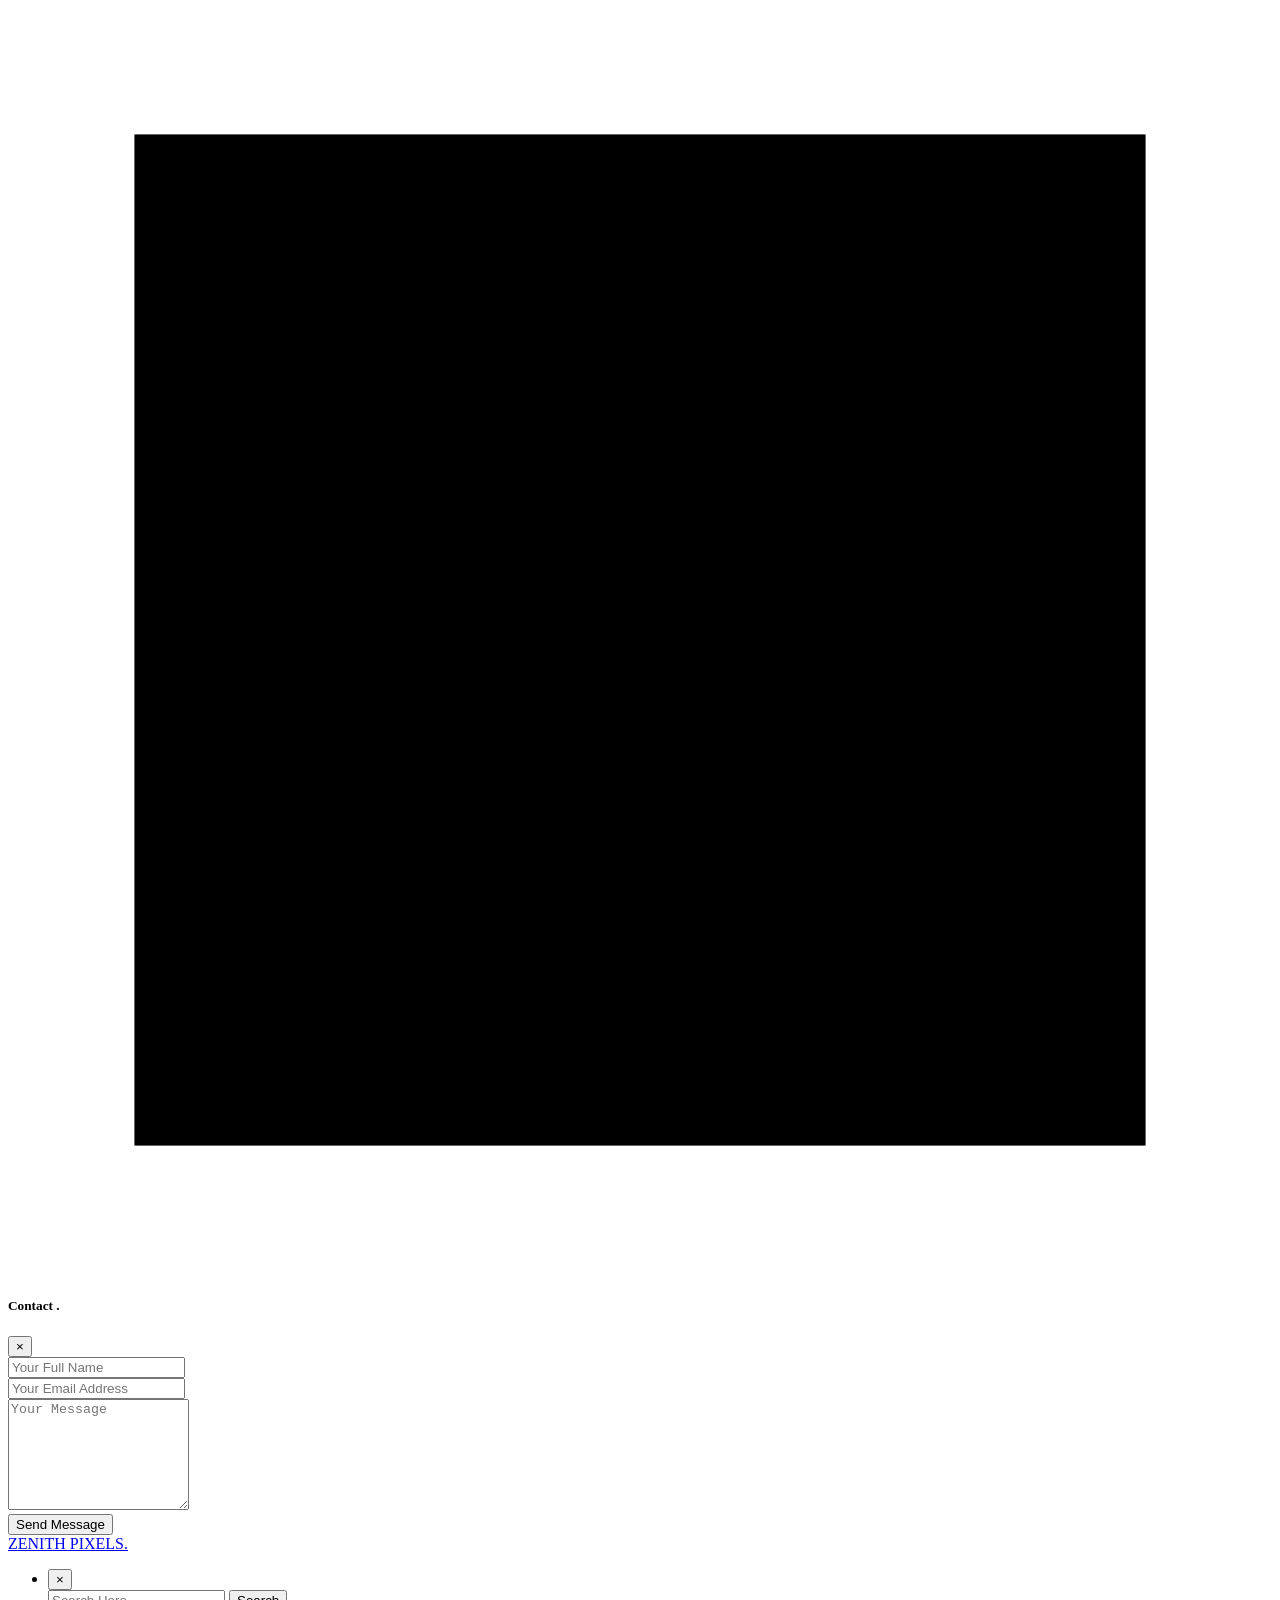
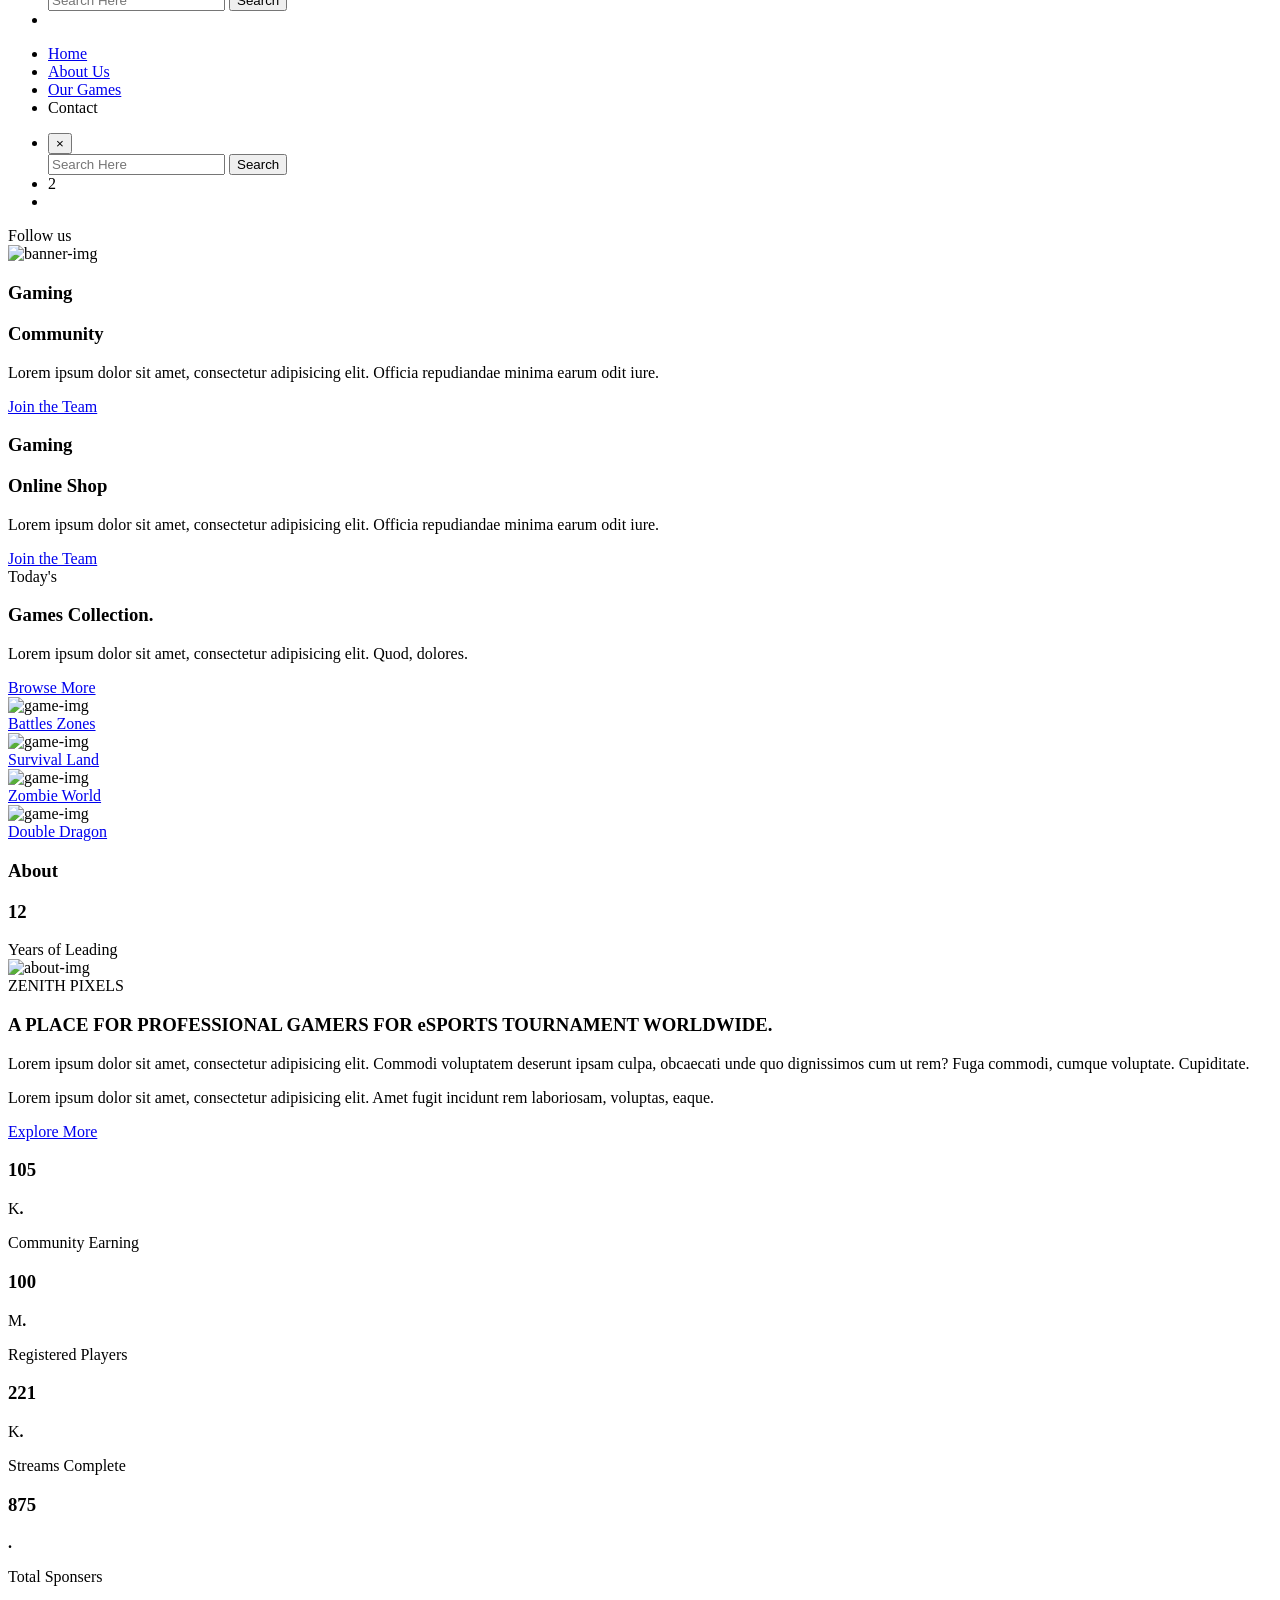
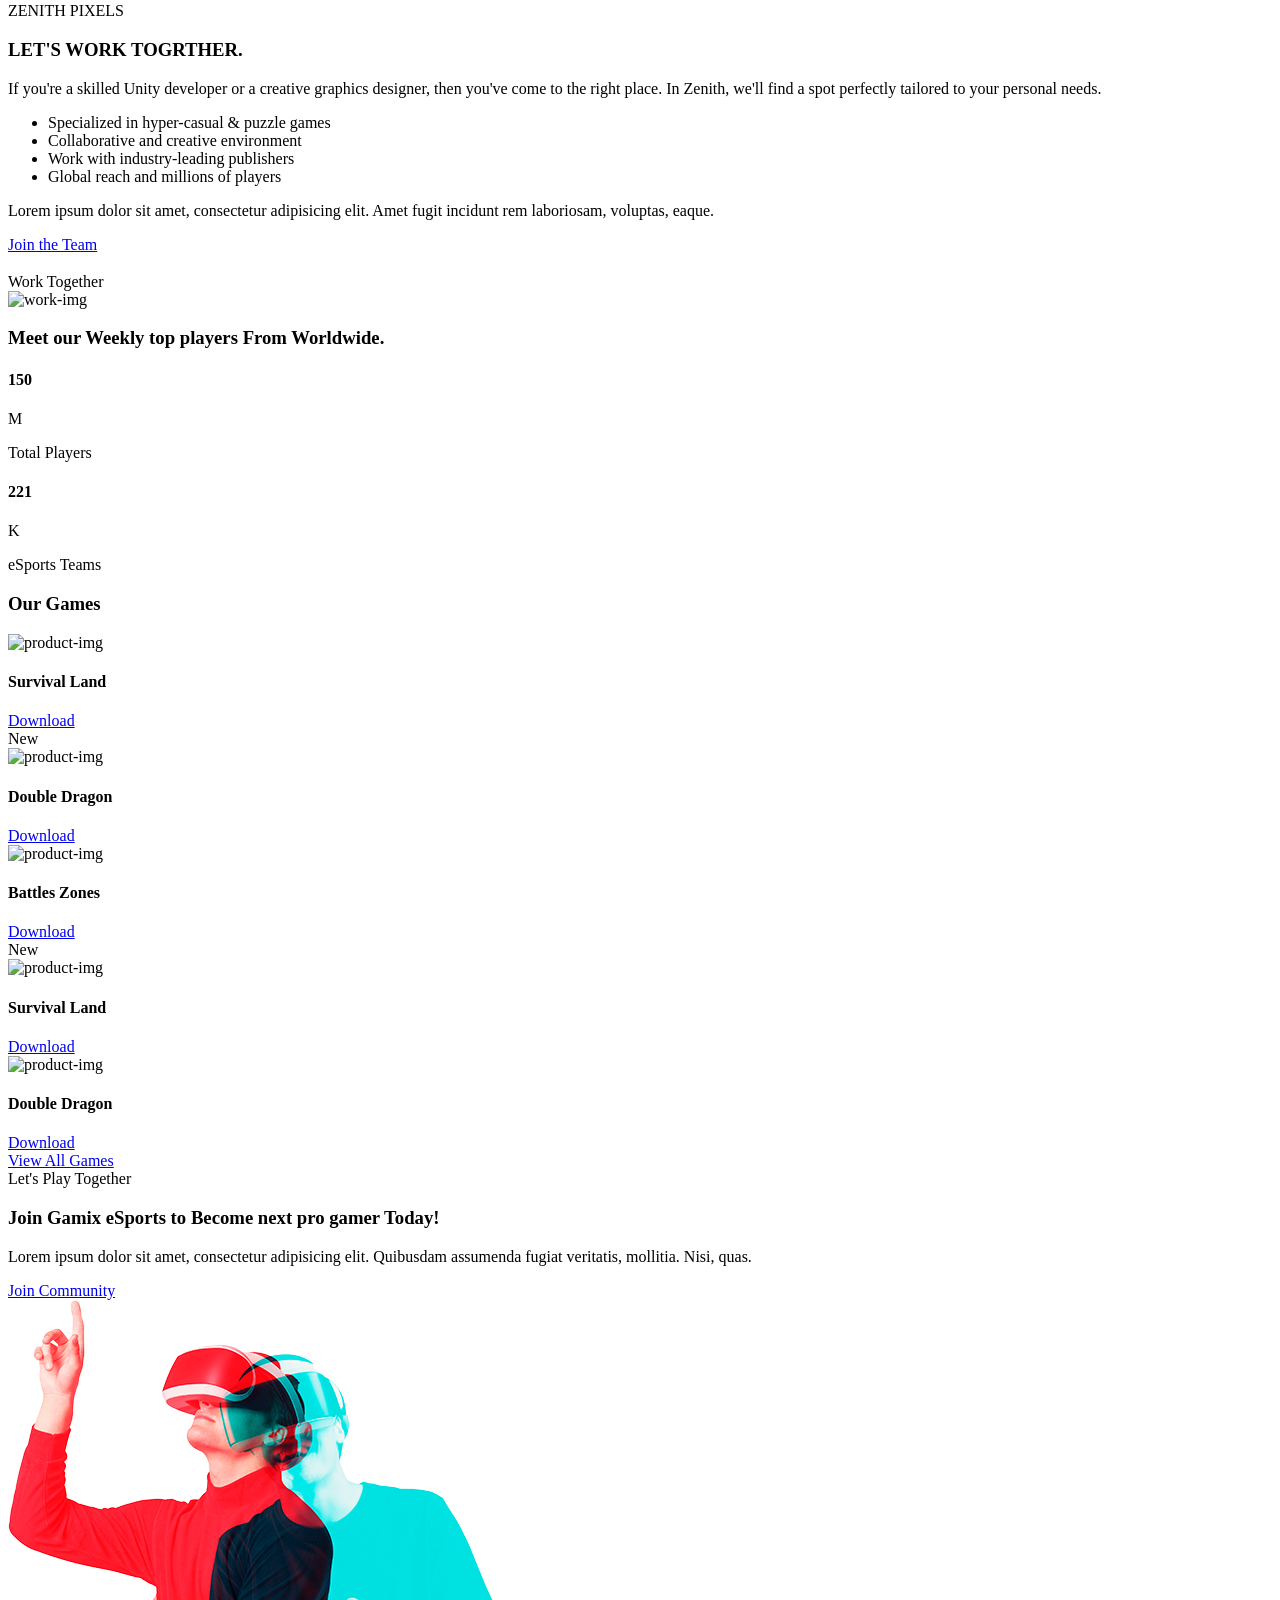
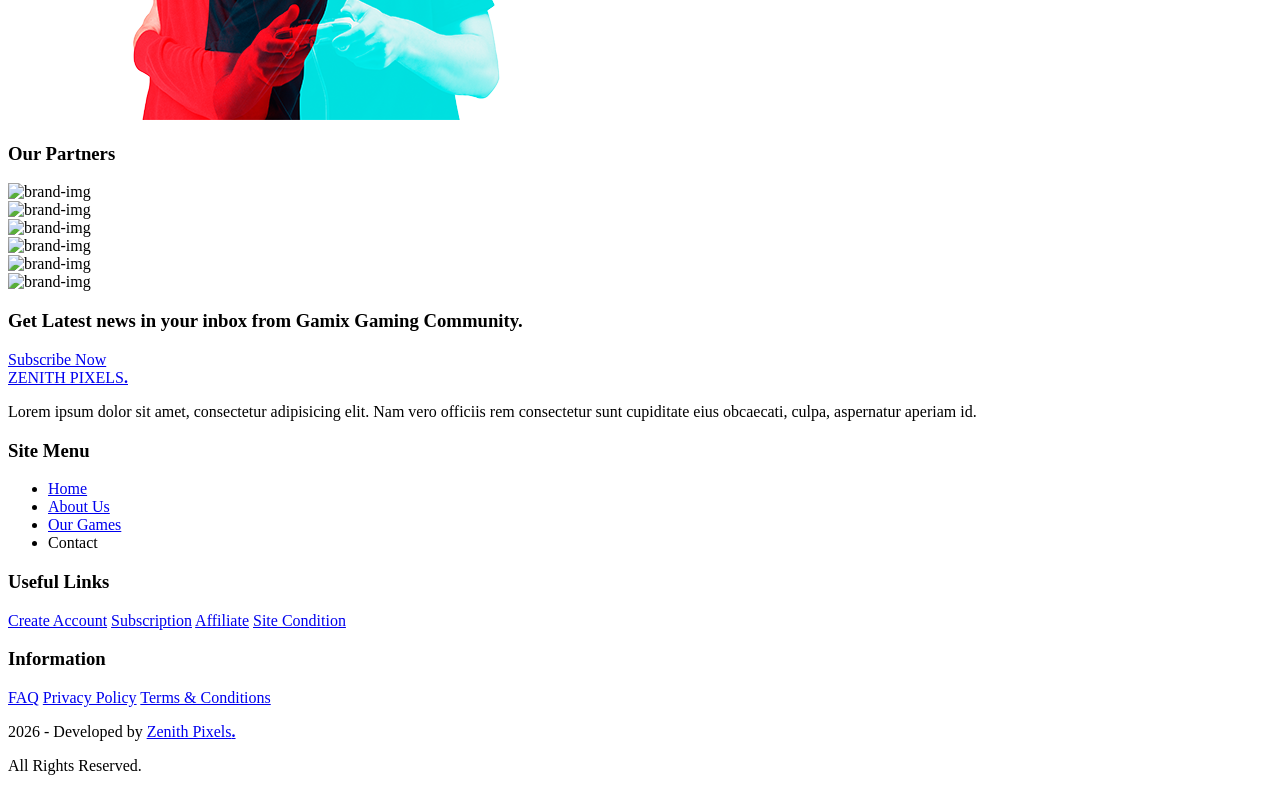
==== index.html @ db12b054 "Update index.html" ====
<!DOCTYPE html>
<html lang="en">


<meta http-equiv="content-type" content="text/html;charset=UTF-8" />
<head>
    <meta charset="UTF-8">
    <meta name="viewport" content="width=device-width, initial-scale=1, shrink-to-fit=no">
    <meta name="keywords" content=" Gaming Landing, Page, SEO" />
    <meta name="description" content="Zenith Pixels - Gaming Landing" />
    <title>ZENITH PIXELS</title>

    <!--font-awesome icons link-->
    <link rel="stylesheet" href="css/font-awesome.min.css">

    <!-- Bootstrap CSS -->
    <link rel="stylesheet" href="css/bootstrap.min.css">
    <link rel="stylesheet" href="css/slick.css">
    <link rel="stylesheet" href="css/venobox.css">
    <link rel="stylesheet" href="css/lightbox.min.css">
    <!--main style file-->
    <link rel="stylesheet" href="css/style.css">
    <link rel="stylesheet" href="css/responsive.css">
</head>

<body id="darkmode" class="index3">
    <!-- Preloader -->
    <div class="loader_screen preloader" id="preloader">
        <div class="loader loader-box">
            <svg viewBox="0 0 80 80">
                <rect x="8" y="8" width="64" height="64"></rect>
            </svg>
        </div>
    </div>
    <!-- Preloader -->

    <!-- Modal -->
    <!-- <div class="modal fade" id="exampleModalCenter" tabindex="-1" role="dialog" aria-hidden="true">
        <div class="modal-dialog modal-dialog-centered" role="document">
            <div class="modal-content">
                <div class="modal-header">
                    <h5 class="modal-title">Cart <b>.</b></h5>
                    <button type="button" class="close" data-dismiss="modal" aria-label="Close">
                        <span aria-hidden="true">&times;</span>
                    </button>
                </div>
                <div class="modal-body">
                    <div class="row cart-item">
                        <div class="col-sm-4 col-lg-4 cart-img">
                            <img src="images/product1.png" alt="product" class="img-fluid">
                            <a href="#"><i class="fa fa-trash" aria-hidden="true"></i></a>
                        </div>
                        <div class="col-sm-8 col-lg-8">
                            <h3>Ober Headset</h3>
                            <span>1 x $135</span>
                        </div>
                    </div>
                    <div class="row cart-item">
                        <div class="col-sm-4 col-lg-4 cart-img">
                            <img src="images/product3.png" alt="product" class="img-fluid">
                            <a href="#"><i class="fa fa-trash" aria-hidden="true"></i></a>
                        </div>
                        <div class="col-sm-8 col-lg-8">
                            <h3>Wired Earphone</h3>
                            <span>2 x $99</span>
                        </div>
                    </div>
                </div>
                <div class="modal-footer">
                    <a class='main-btn model-btn' href='cart.html'>Checkout $320</a>
                </div>
            </div>
        </div>
    </div> -->
    <!-- Contact Modal -->
    <div class="modal fade" id="contact-model-large" tabindex="-1" role="dialog" aria-hidden="true">
        <div class="modal-dialog modal-dialog-centered modal-lg" role="document">
            <div class="modal-content">
                <form>
                    <div class="modal-header">
                        <h5 class="modal-title">Contact <b>.</b></h5>
                        <button type="button" class="close" data-dismiss="modal" aria-label="Close">
                            <span aria-hidden="true">&times;</span>
                        </button>
                    </div>
                    <div class="modal-body">
                        <div class="row contact-box">
                            <div class="col-lg-6">
                                <div class="form-group">
                                    <input type="text" class="form-control" placeholder="Your Full Name">
                                </div>
                            </div>
                            <div class="col-lg-6">
                                <div class="form-group">
                                    <input type="email" class="form-control" placeholder="Your Email Address">
                                </div>
                            </div>
                            <div class="col-lg-12">
                                <div class="form-group">
                                    <textarea class="form-control" id="exampleFormControlTextarea1" rows="7" placeholder="Your Message"></textarea>
                                </div>
                            </div>
                        </div>
                    </div>
                    <div class="modal-footer">
                        <button type="submit" class="main-btn model-btn">Send Message</button>
                    </div>
                </form>
            </div>
        </div>
    </div>
    <!-- Modal -->

    <!-- HEADER AREA START -->
    <nav class="navbar navbar-expand-lg navbar-light bg-light sticky-top" id="navber">
        <div class="container">
            <a class='navbar-brand' href='index.html'>ZENITH PIXELS<span>.</span></a>
            <div class="menu-main" id="navbarSupportedContent">
                <ul class="navbar-nav ml-auto menu-item">
                    <li class="nav-item">
                        <a class="nav-link nl-m-top abc mobile-content-hide"><i class="fa fa-search" aria-hidden="true"></i></a>
                        <div class="search top-search">
                            <button type="button" class="close fix-close">×</button>
                            <form>
                                <input type="search" value="" placeholder="Search Here" />
                                <button type="submit" class="btn btn-primary">Search</button>
                            </form>
                        </div>
                    </li>
                    <!-- <li class="nav-item">
                        <a class="nav-link cart nl-m-top mobile-content-hide" data-toggle="modal" data-target="#exampleModalCenter"><i class="fa fa-shopping-bag" aria-hidden="true"></i><span>2</span></a>
                    </li>
                    <li class="nav-item">
                        <a class='nav-link nl-m-top account-icon' href='login.html'><i class="fa fa-user" aria-hidden="true"></i></a>
                    </li> -->
                    <li class="nav-item">
                        <a class="nav-link menu-icon"><i class="fa fa-bars" aria-hidden="true"></i></a>
                    </li> 
                </ul>
            </div>
        </div>
        <div class="custom-menubar">
            <ul class="nav-link-block">
                <li>
                    <a href="#banner" class="menu-link">Home</a>
                </li>
                <li>
                    <a href="#about" class="menu-link">About Us</a>
                </li>
                <li>
                    <a href="#game" class="menu-link">Our Games</a>
                </li>
                <li>
                    <a class="menu-link" data-toggle="modal" data-target="#contact-model-large">Contact</a>
                </li>
             
            </ul>
            <ul class="responsive-nav">
                <li>
                    <a class="nav-link nl-m-top abc"><i class="fa fa-search" aria-hidden="true"></i></a>
                    <div class="search top-search">
                        <button type="button" class="close fix-close">×</button>
                        <form>
                            <input type="search" value="" placeholder="Search Here" />
                            <button type="submit" class="btn btn-primary">Search</button>
                        </form>
                    </div>
                </li>
                <li>
                    <a class="nav-link cart nl-m-top" data-toggle="modal" data-target="#exampleModalCenter"><i class="fa fa-shopping-bag" aria-hidden="true"></i><span>2</span></a>
                </li>
                <li>
                    <a class='nav-link nl-m-top' href='login.html'><i class="fa fa-user" aria-hidden="true"></i></a>
                </li>
            </ul>
            <div class="menu-close">
                <a class="hide-menu-btn"><i class="fa fa-times" aria-hidden="true"></i></a>
            </div>
        </div>
    </nav>
    <!-- HEADER AREA END -->

    <!-- BANNER AREA START -->
    <section id="banner">
        <div class="backtotop">
            <a href="#banner"><i class="fa fa-angle-up" aria-hidden="true"></i></a>
        </div>
        <div class="follow-us">
            <span>Follow us</span>
            <a href="#"><i class="fa fa-twitch" aria-hidden="true"></i></a>
            <a href="#"><i class="fa fa-twitter" aria-hidden="true"></i></a>
            <a href="#"><i class="fa fa-facebook" aria-hidden="true"></i></a>
            <a href="#"><i class="fa fa-youtube-play" aria-hidden="true"></i></a>
        </div>
        <div class="banner-arrow">
            <i class="fa fa-angle-left arrow-al" aria-hidden="true"></i>
            <i class="fa fa-angle-right arrow-ar" aria-hidden="true"></i>
        </div>
        <div class="container zindex">
            <div class="row">
                <div class="col-lg-6 col-sm-8 col-md-6 landscape-m-auto tab-m-auto banner-img">
                    <img src="images/banner.png" alt="banner-img" class="img-fluid">
                    
                </div>
                <div class="col-lg-5 m-auto banner-txt">
                    <div class="banner-main">
                        <div class="banner-item">
                            <h3>Gaming</h3>
                            <h3>Community</h3>
                            <p>Lorem ipsum dolor sit amet, consectetur adipisicing elit. Officia repudiandae minima earum odit iure.</p>
                            <a class='main-btn' href='#'>Join the Team</a>
                        </div>
                        <div class="banner-item">
                            <h3>Gaming</h3>
                            <h3>Online Shop</h3>
                            <p>Lorem ipsum dolor sit amet, consectetur adipisicing elit. Officia repudiandae minima earum odit iure.</p>
                            <a class='main-btn' href='#'>Join the Team</a>
                        </div>
                    </div>
                </div>
            </div>
        </div>
    </section>
    <!-- BANNER AREA END -->

    <!-- GAMES AREA START -->
    <section id="games">
        <div class="container game-line">
            <div class="gl-one gl"></div>
            <div class="gl-two gl"></div>
            <div class="row game-pa">
                <div class="col-lg-4 col-md-11 tab-m-auto">
                    <div class="game-box">
                        <span>Today's</span>
                        <h3>Games Collection<b>.</b></h3>
                        <p>Lorem ipsum dolor sit amet, consectetur adipisicing elit. Quod, dolores.</p>
                        <a href="#" class="main-btn">Browse More</a>
                    </div>
                </div>
                <div class="col-lg-8">
                    <div class="game-main">
                        <div class="col-lg-4 game-item text-center">
                            <div class="game-img">
                                <img src="images/game2.jpg" alt="game-img" class="img-fluid">
                                <div class="lightbox-overlay">
                                    <a href="images/game2.jpg" data-lightbox="roadtrip" data-title="Gallery"><i class="fa fa-plus" aria-hidden="true"></i></a>
                                </div>
                            </div>
                            <a href="#">Battles Zones</a>
                            <div class="star">
                                <i class="fa fa-star" aria-hidden="true"></i>
                                <i class="fa fa-star" aria-hidden="true"></i>
                                <i class="fa fa-star" aria-hidden="true"></i>
                                <i class="fa fa-star" aria-hidden="true"></i>
                                <i class="fa fa-star" aria-hidden="true"></i>
                            </div>
                        </div>
                        <div class="col-lg-4 game-item text-center">
                            <div class="game-img">
                                <img src="images/game1.jpg" alt="game-img" class="img-fluid">
                                <div class="lightbox-overlay">
                                    <a href="images/game1.jpg" data-lightbox="roadtrip" data-title="Gallery"><i class="fa fa-plus" aria-hidden="true"></i></a>
                                </div>
                            </div>
                            <a href="#">Survival Land</a>
                            <div class="star">
                                <i class="fa fa-star" aria-hidden="true"></i>
                                <i class="fa fa-star" aria-hidden="true"></i>
                                <i class="fa fa-star" aria-hidden="true"></i>
                                <i class="fa fa-star" aria-hidden="true"></i>
                                <i class="fa fa-star" aria-hidden="true"></i>
                            </div>
                        </div>
                        <div class="col-lg-4 game-item text-center">
                            <div class="game-img">
                                <img src="images/game3.jpg" alt="game-img" class="img-fluid">
                                <div class="lightbox-overlay">
                                    <a href="images/game3.jpg" data-lightbox="roadtrip" data-title="Gallery"><i class="fa fa-plus" aria-hidden="true"></i></a>
                                </div>
                            </div>
                            <a href="#">Zombie World</a>
                            <div class="star">
                                <i class="fa fa-star" aria-hidden="true"></i>
                                <i class="fa fa-star" aria-hidden="true"></i>
                                <i class="fa fa-star" aria-hidden="true"></i>
                                <i class="fa fa-star" aria-hidden="true"></i>
                                <i class="fa fa-star" aria-hidden="true"></i>
                            </div>
                        </div>
                        <div class="col-lg-4 game-item text-center">
                            <div class="game-img">
                                <img src="images/game4.jpg" alt="game-img" class="img-fluid">
                                <div class="lightbox-overlay">
                                    <a href="images/game4.jpg" data-lightbox="roadtrip" data-title="Gallery"><i class="fa fa-plus" aria-hidden="true"></i></a>
                                </div>
                            </div>
                            <a href="#">Double Dragon</a>
                            <div class="star">
                                <i class="fa fa-star" aria-hidden="true"></i>
                                <i class="fa fa-star" aria-hidden="true"></i>
                                <i class="fa fa-star" aria-hidden="true"></i>
                                <i class="fa fa-star" aria-hidden="true"></i>
                                <i class="fa fa-star" aria-hidden="true"></i>
                            </div>
                        </div>
                    </div>
                </div>
            </div>
        </div>
    </section>
    <!-- GAMES AREA END -->

    <!-- ABOUT AREA START -->
    <section id="about">
        <div class="container">
            <div class="row">
                <div class="col-lg-12 heading">
                    <h3>About</h3>
                </div>
            </div>
            <div class="row about-pt">
                <div class="col-lg-5 col-sm-9 m-sm-auto about-img">
                    <div class="about-txt-overlay">
                        <h3 class="counter" data-counterup-time="2000" data-counterup-delay="30" data-counterup-beginat="1">12</h3>
                        <span>Years of Leading</span>
                    </div>
                    <img src="images/about.jpg" alt="about-img" class="img-fluid">
                </div>
                <div class="col-lg-7">
                    <div class="about-txt">
                        <span>ZENITH PIXELS</span>
                        <h3>A PLACE FOR PROFESSIONAL GAMERS FOR eSPORTS TOURNAMENT WORLDWIDE<b>.</b></h3>
                        <p>Lorem ipsum dolor sit amet, consectetur adipisicing elit. Commodi voluptatem deserunt ipsam culpa, obcaecati unde quo dignissimos cum ut rem? Fuga commodi, cumque voluptate. Cupiditate.</p>
                        <p class="mb-3">Lorem ipsum dolor sit amet, consectetur adipisicing elit. Amet fugit incidunt rem laboriosam, voluptas, eaque.</p>
                        <a href="#" class="main-btn">Explore More</a>
                    </div>
                </div>
            </div>
        </div>
    </section>
    <!-- ABOUT AREA END -->

    <!-- COUNTER AREA START -->
    <section id="counter">
        <div class="container">
            <div class="row">
                <div class="col-lg-3 col-sm-6 text-center">
                    <div class="counter-item">
                        <h3 class="counter" data-counterup-time="2500" data-counterup-delay="30" data-counterup-beginat="20">105</h3>
                        <span>K<b>.</b></span>
                        <p>Community Earning</p>
                    </div>
                </div>
                <div class="col-lg-3 col-sm-6 text-center">
                    <div class="counter-item">
                        <h3 class="counter" data-counterup-time="2500" data-counterup-delay="30" data-counterup-beginat="20">100</h3>
                        <span>M<b>.</b></span>
                        <p>Registered Players</p>
                    </div>
                </div>
                <div class="col-lg-3 col-sm-6 text-center">
                    <div class="counter-item">
                        <h3 class="counter" data-counterup-time="2500" data-counterup-delay="30" data-counterup-beginat="20">221</h3>
                        <span>K<b>.</b></span>
                        <p>Streams Complete</p>
                    </div>
                </div>
                <div class="col-lg-3 col-sm-6 text-center">
                    <div class="counter-item">
                        <h3 class="counter" data-counterup-time="2500" data-counterup-delay="30" data-counterup-beginat="20">875</h3>
                        <span><b>.</b></span>
                        <p>Total Sponsers</p>
                    </div>
                </div>
            </div>
        </div>
    </section>
    <!-- COUNTER AREA END -->

    <!-- MATCH AREA START -->
  
    <!-- MATCH AREA END -->

    <!-- WATCH AREA START -->
    <section id="watch">
       
    </section>
    <!-- WATCH AREA END -->

  

    <!-- PLAYER AREA START -->
    <section id="about2">
        <div class="container">
          
             <div class="row ">
                   <div class="col-lg-7">
                    <div class="about-txt2">
                        <span>ZENITH PIXELS</span>
                        <h3>LET'S WORK TOGRTHER<b>.</b></h3>
                        <p>If you're a skilled Unity developer or a creative graphics designer, then you've come to the right place. In Zenith, we'll find a spot perfectly tailored to your personal needs.</p>
                      
                      <ul class="points-text ">
<li>Specialized in hyper-casual & puzzle games</li>
<li>Collaborative and creative environment</li>
<li>Work with industry-leading publishers</li>
<li>Global reach and millions of players</li>

                      </ul>
                      
                        <p class="mb-3 mt-3">Lorem ipsum dolor sit amet, consectetur adipisicing elit. Amet fugit incidunt rem laboriosam, voluptas, eaque.</p>
                        <a href="#" class="main-btn">Join the Team</a>
                    </div>
                </div>
                <div class="col-lg-5 col-sm-9 m-sm-auto about-img about-pt">
                    <div class="about-txt-overlay">
                        <h3 class="counter2" ><i class="fa fa-users" aria-hidden="true"></i></h3>
                        <span>Work Together</span>
                    </div>
                    <img src="images/work.jpg" alt="work-img" class="img-fluid">
                </div>
             
            </div>
            <div class="row player-pa2">
                <div class="col-lg-6 col-sm-12 player-txt">
                    <h3>Meet our Weekly top players From Worldwide<b>.</b></h3>
                </div>
                <div class="col-lg-6 col-sm-7 m-sm-auto player-txt">
                    <div class="row">
                        <div class="col-lg-6 col-sm-6 text-center">
                            <h4 class="counter" data-counterup-time="2500" data-counterup-delay="30" data-counterup-beginat="50">150</h4>
                            <span>M</span>
                            <p>Total Players</p>
                        </div>
                        <div class="col-lg-6 col-sm-6 text-center">
                            <h4 class="counter" data-counterup-time="2500" data-counterup-delay="30" data-counterup-beginat="50">221</h4>
                            <span>K</span>
                            <p>eSports Teams</p>
                        </div>
                    </div>
                </div>
            </div>
        </div>
    </section>
    <!-- PLAYER AREA END -->

    <!-- PRODUCT AREA START -->
   <section id="game">
        <div class="container">
            <div class="row">
                <div class="col-lg-12 heading">
                    <h3>Our Games</h3>
                </div>
            </div>
            <div class="row product-pa">
                <div class="col-lg-12">
                    <div class="product-main">
                        <div class="col-lg-3 text-center">
                            <div class="product-item">
                                <!-- <h3>$135</h3> -->
                                <img src="images/game1.jpg" alt="product-img" class="img-fluid">
                                <h4>Survival Land</h4>
                                <div class="star">
                                <i class="fa fa-star" aria-hidden="true"></i>
                                <i class="fa fa-star" aria-hidden="true"></i>
                                <i class="fa fa-star" aria-hidden="true"></i>
                                <i class="fa fa-star" aria-hidden="true"></i>
                                <i class="fa fa-star-o" aria-hidden="true"></i>
                            </div>
                                <a href="#" class="product-btn">Download<i class="fa  fa-download" aria-hidden="true"></i></a>
                            </div>
                        </div>
                        <div class="col-lg-3 text-center">
                            <div class="product-item">
                                <!-- <h3>$240</h3> -->
                                <div class="sale">
                                     <span>New</span>
                                </div>
                                <img src="images/game2.jpg" alt="product-img" class="img-fluid">
                                <h4>Double Dragon</h4> 
                                <div class="star">
                                <i class="fa fa-star" aria-hidden="true"></i>
                                <i class="fa fa-star" aria-hidden="true"></i>
                                <i class="fa fa-star" aria-hidden="true"></i>
                                <i class="fa fa-star-o" aria-hidden="true"></i>
                                <i class="fa fa-star-o" aria-hidden="true"></i>
                            </div>
                                <a href="#" class="product-btn">Download<i class="fa  fa-download" aria-hidden="true"></i></a>
                            </div>
                        </div>
                        <div class="col-lg-3 text-center">
                            <div class="product-item">
                                <!-- <h3>$135</h3> -->
                                <img src="images/game3.jpg" alt="product-img" class="img-fluid">
                                <h4>Battles Zones</h4>
                                <div class="star">
                                <i class="fa fa-star" aria-hidden="true"></i>
                                <i class="fa fa-star" aria-hidden="true"></i>
                                <i class="fa fa-star-o" aria-hidden="true"></i>
                                <i class="fa fa-star-o" aria-hidden="true"></i>
                                <i class="fa fa-star-o" aria-hidden="true"></i>
                            </div>
                                <a href="#" class="product-btn">Download<i class="fa fa-download" aria-hidden="true"></i></a>
                            </div>
                        </div>
                        <div class="col-lg-3 text-center">
                            <div class="product-item">
                                <!-- <h3>$99</h3> -->
                                <div class="sale">
                                    <span>New</span>
                                </div>
                                <img src="images/game4.jpg" alt="product-img" class="img-fluid">
                                <h4>Survival Land</h4>
                                <div class="star">
                                <i class="fa fa-star" aria-hidden="true"></i>
                                <i class="fa fa-star-o" aria-hidden="true"></i>
                                <i class="fa fa-star-o aria-hidden="true"></i>
                                <i class="fa fa-star-o" aria-hidden="true"></i>
                                <i class="fa fa-star-o" aria-hidden="true"></i>
                            </div>
                                <a href="#" class="product-btn">Download<i class="fa fa-download" aria-hidden="true"></i></a>
                            </div>
                        </div>
                        <div class="col-lg-3 text-center">
                            <div class="product-item">
                                <!-- <h3>$240</h3> -->
                                <img src="images/game2.jpg" alt="product-img" class="img-fluid">
                                <h4>Double Dragon</h4>
                                <div class="star">
                                <i class="fa fa-star" aria-hidden="true"></i>
                                <i class="fa fa-star" aria-hidden="true"></i>
                                <i class="fa fa-star" aria-hidden="true"></i>
                                <i class="fa fa-star" aria-hidden="true"></i>
                                <i class="fa fa-star" aria-hidden="true"></i>
                            </div>
                                <a href="#" class="product-btn">Download<i class="fa fa-download" aria-hidden="true"></i></a>
                            </div>
                        </div>
                    </div>
                </div>
            </div>
  
        </div>
           <div class="container">
                 <div class="product-pa text-center">

 <a href='games.html' class="main-btn">View All Games</a>
</div>
           </div>
    </section> 
    <!-- PRODUCT AREA END -->

    <!-- JOIN AREA START -->
    <section id="join">
        <div class="container">
            <div class="row">
                <div class="col-lg-12">
                    <div class="join-bg">
                        <div class="row">
                            <div class="col-lg-6 join-txt">
                                <span>Let's Play Together</span>
                                <h3>Join Gamix eSports to Become next pro gamer Today!</h3>
                                <p>Lorem ipsum dolor sit amet, consectetur adipisicing elit. Quibusdam assumenda fugiat veritatis, mollitia. Nisi, quas.</p>
                                <a class='main-btn' href='login.html'>Join Community</a>
                            </div>
                            <div class="col-lg-6 join-img">
                                <img src="images/join-bg.png" alt="join-img" class="">
                            </div>
                        </div>
                    </div>
                </div>
            </div>
        </div>
    </section>
    <!-- JOIN AREA END -->

    <!-- BRAND AREA START -->
        <section id="match">
        <div class="container">
           
         
            <div class="row">
                <div class="col-lg-12 text-center pre-match">
                    <h3>Our Partners</h3>
                </div>
            </div>
          
        </div>
    </section>
    <section id="brand">
        <div class="container">
            <div class="row">
                
                <div class="col-lg-12 p-0">
                    <div class="brand-main">
                        <div class="col-lg-3 text-center">
                            <div class="bdr-grey"><img src="images/brand2.png" alt="brand-img"></div>
                        </div>
                        <div class="col-lg-3 text-center ">
                             <div class="bdr-grey"><img src="images/brand4.png" alt="brand-img"></div>
                        </div>
                        <div class="col-lg-3 text-center ">
                            <div class="bdr-grey"> <img src="images/brand3.png" alt="brand-img"></div>
                        </div>
                        <div class="col-lg-3 text-center ">
                             <div class="bdr-grey"><img src="images/brand2.png" alt="brand-img"></div>
                        </div>
                        <div class="col-lg-3 text-center ">
                            <div class="bdr-grey"> <img src="images/brand4.png" alt="brand-img"></div>
                        </div>
                        <div class="col-lg-3 text-center ">
                             <div class="bdr-grey"><img src="images/brand3.png" alt="brand-img"></div>
                        </div>
                    </div>
                </div>
            </div>
        </div>
    </section>
    <!-- BRAND AREA END -->

    <!-- SUBSCRIBE AREA START -->
    <section id="subscribe">
        <div class="container zindex">
            <div class="row">
                <div class="col-lg-6 col-md-8 subscribe-txt">
                    <h3>Get Latest news in your inbox from Gamix Gaming Community<b>.</b></h3>
                </div>
                <div class="col-lg-6 col-md-4 text-center">
                    <a href="#" class="subscribe-btn">Subscribe Now</a>
                </div>
            </div>
        </div>
    </section>
    <!-- SUBSCRIBE AREA END -->

    <!-- FOOTER AREA START -->
    <section id="footer">
        <div class="container">
            <div class="row">
                <div class="col-lg-6 footer-logo">
                    <a href='index.html'>ZENITH PIXELS<b>.</b></a>
                    <p>Lorem ipsum dolor sit amet, consectetur adipisicing elit. Nam vero officiis rem consectetur sunt cupiditate eius obcaecati, culpa, aspernatur aperiam id.</p>
                    <div class="footer-social">
                        <a href="#"><i class="fa fa-twitch" aria-hidden="true"></i></a>
                        <a href="#"><i class="fa fa-twitter" aria-hidden="true"></i></a>
                        <a href="#"><i class="fa fa-facebook" aria-hidden="true"></i></a>
                        <a href="#"><i class="fa fa-youtube-play" aria-hidden="true"></i></a>
                    </div>
                </div>
                <div class="col-lg-2 col-sm-4 footer-menu">
                    <h3>Site Menu</h3>
   
 <nav class="navbar  footer_menu_top" >
    
      
            <ul class="nav-link-block">
                <li>
                    <a href="#banner" class="menu-link">Home</a>
                </li>
                <li>
                    <a href="#about" class="menu-link">About Us</a>
                </li>
                <li>
                    <a href="#game" class="menu-link">Our Games</a>
                </li>
                <li>
                    <a class="menu-link" data-toggle="modal" data-target="#contact-model-large">Contact</a>
                </li>
             
            </ul>
          
    </nav>

                </div>
                <div class="col-lg-2 col-sm-4 footer-menu">
                    <h3>Useful Links</h3>
                    <a href="#">Create Account</a>
                    <a href="#">Subscription</a>
                    <a href="#">Affiliate</a>
                    <a href="#">Site Condition</a>
                </div>
                <div class="col-lg-2 col-sm-4 footer-menu">
                    <h3>Information</h3>
                      <a href="#">FAQ</a>
                    <a href="#">Privacy Policy</a>
                    <a href="#">Terms & Conditions</a>
                </div>
            </div>
        </div>
    </section>
    <!-- FOOTER AREA END -->

    <!-- COPY_RIGHT AREA START -->
    <section id="copy_right">
        <div class="container">
            <div class="row">
                <div class="col-lg-12">
                    <div class="row">
                        <div class="col-lg-6 col-sm-7 copy-right-txt">
                            <p><i class="fa fa-copyright" aria-hidden="true"></i> 2026 - Developed by <a href="index.html">Zenith Pixels<b>.</b></a></p>
                        </div>
                        <div class="col-lg-6 col-sm-5 text-right copy-right-txt">
                            <p>All Rights Reserved.</p>
                        </div>
                    </div>
                </div>
            </div>
        </div>
    </section>
    <!-- COPY_RIGHT AREA END -->

    <!-- JavaScript -->
    <script src="js/jquery-3.3.1.min.js"></script>
    <script src="js/bootstrap.min.js"></script>
    <script src="js/slick.min.js"></script>
    <script src="js/venobox.min.js"></script>
    <script src="js/lightbox.min.js"></script>
    <script src="js/counterup.min.js"></script>
    <script src="js/waypoints.min.js"></script>
    <script src="js/custom.js"></script>

</body>



</html>
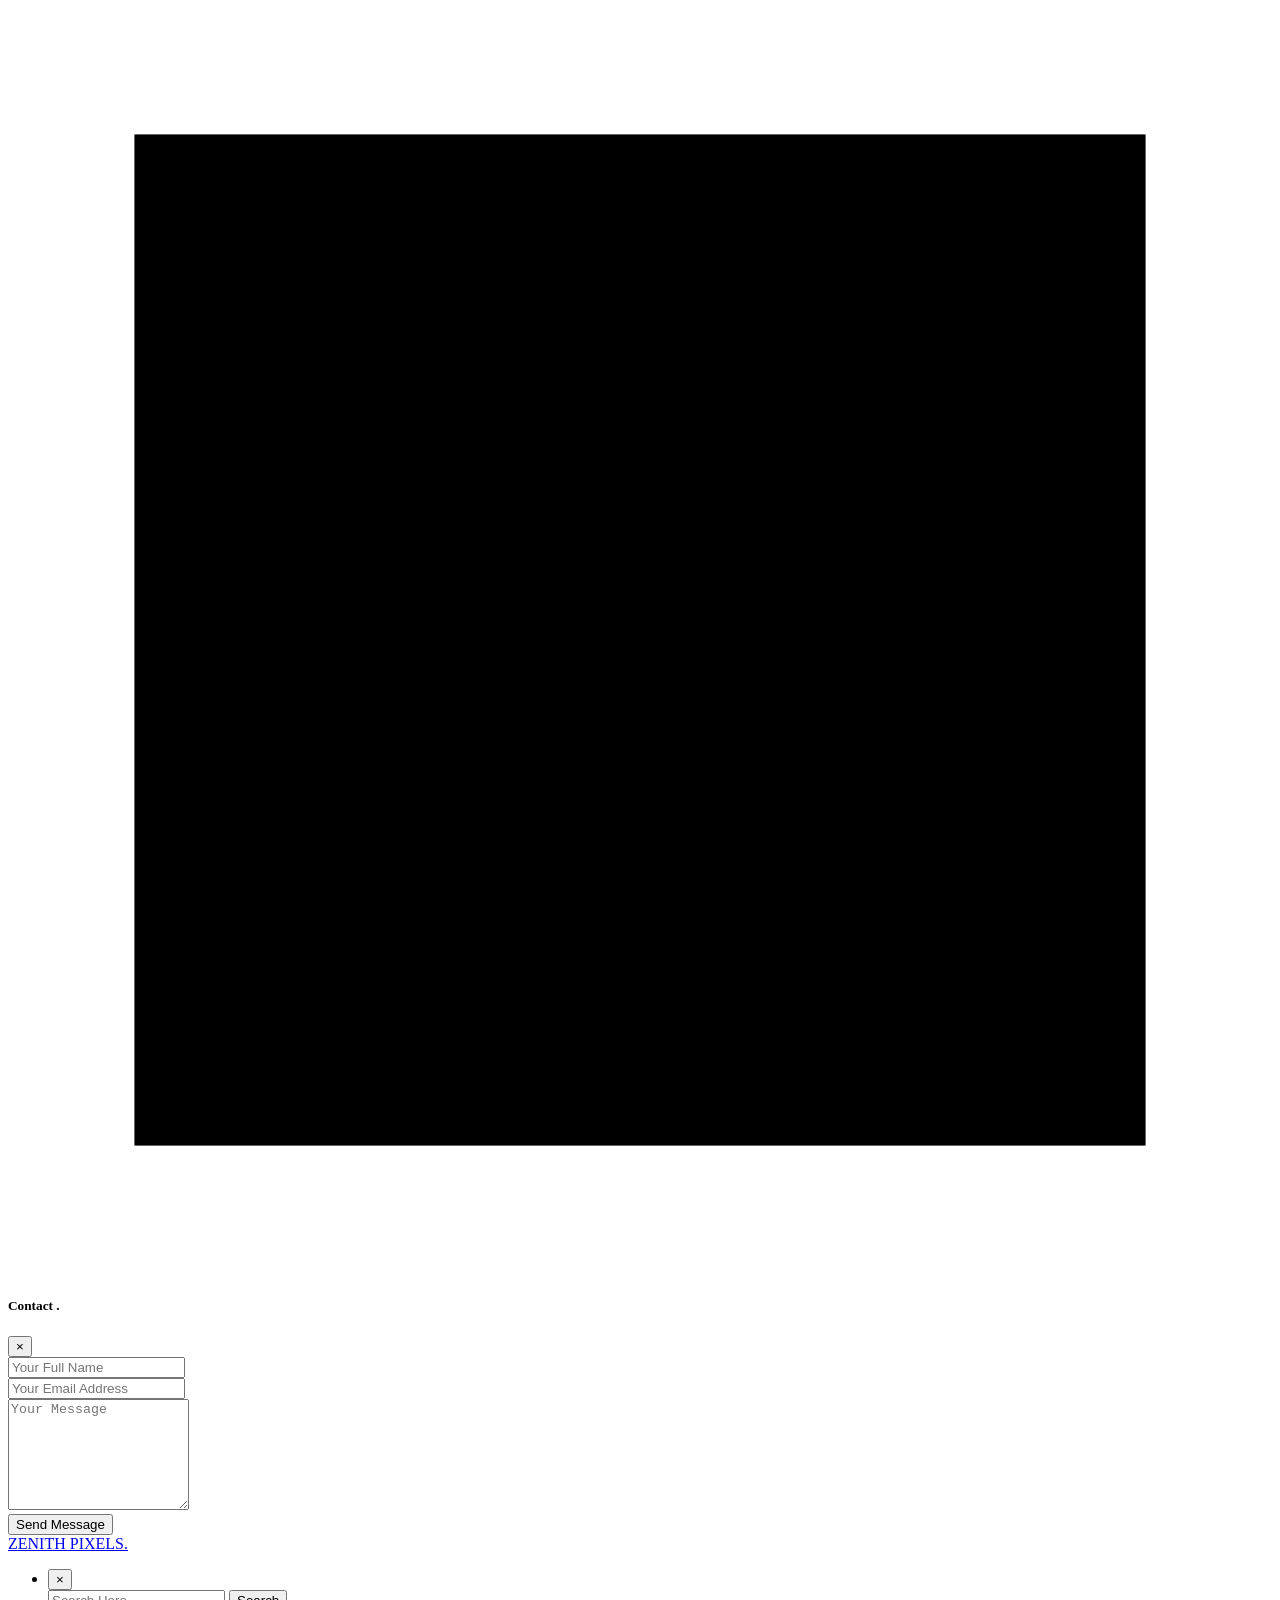
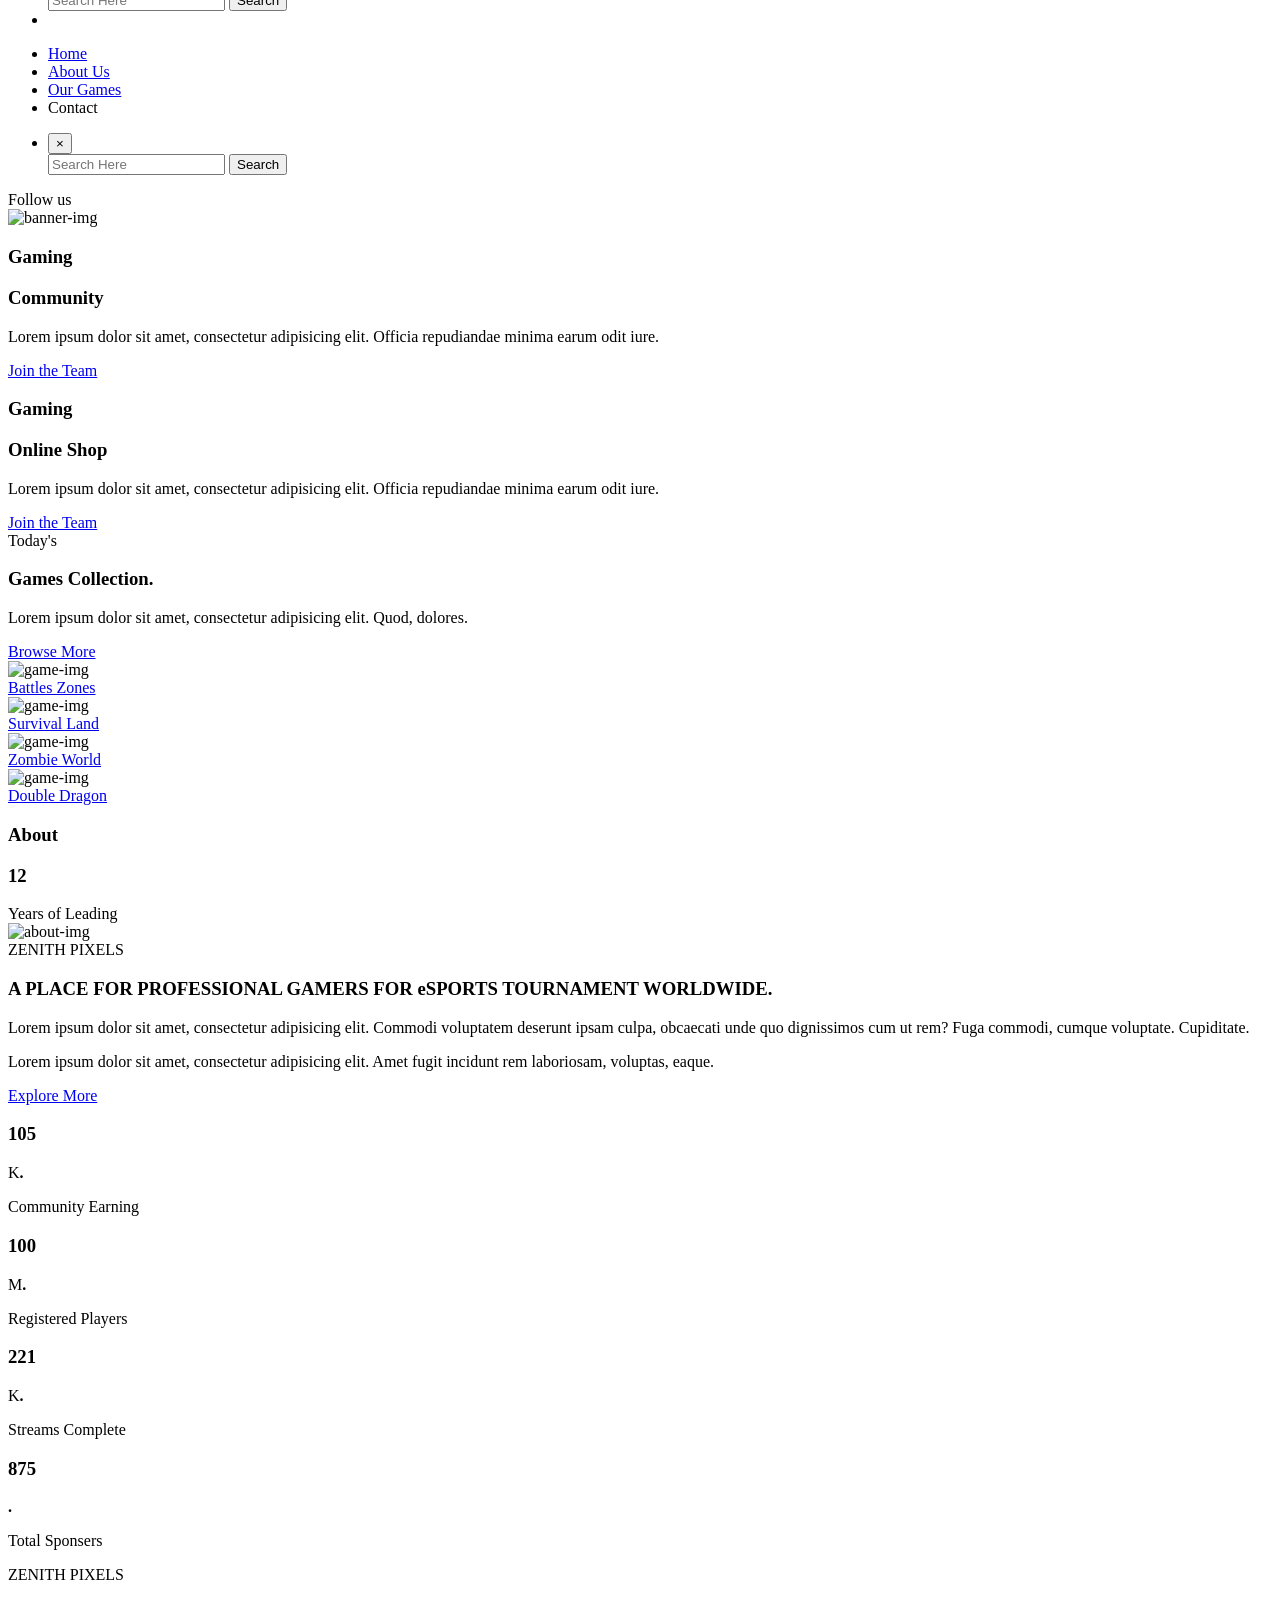
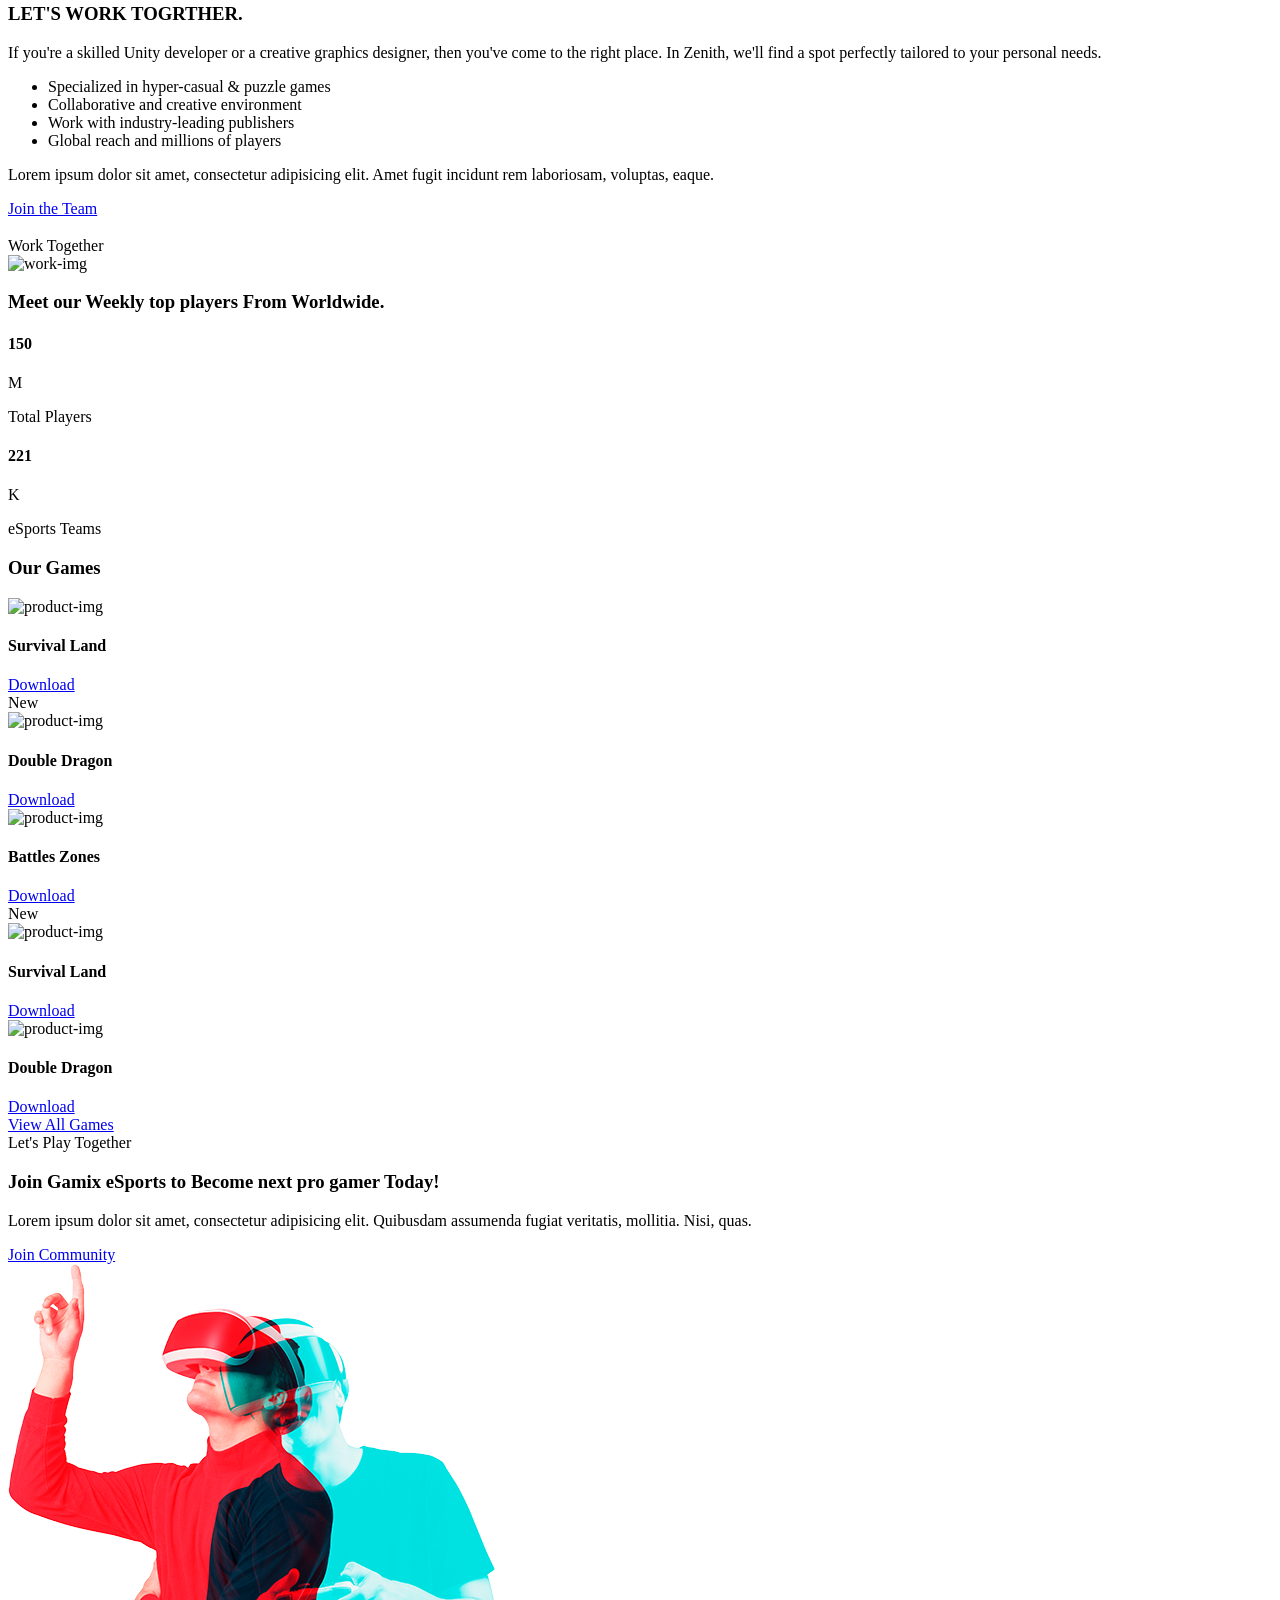
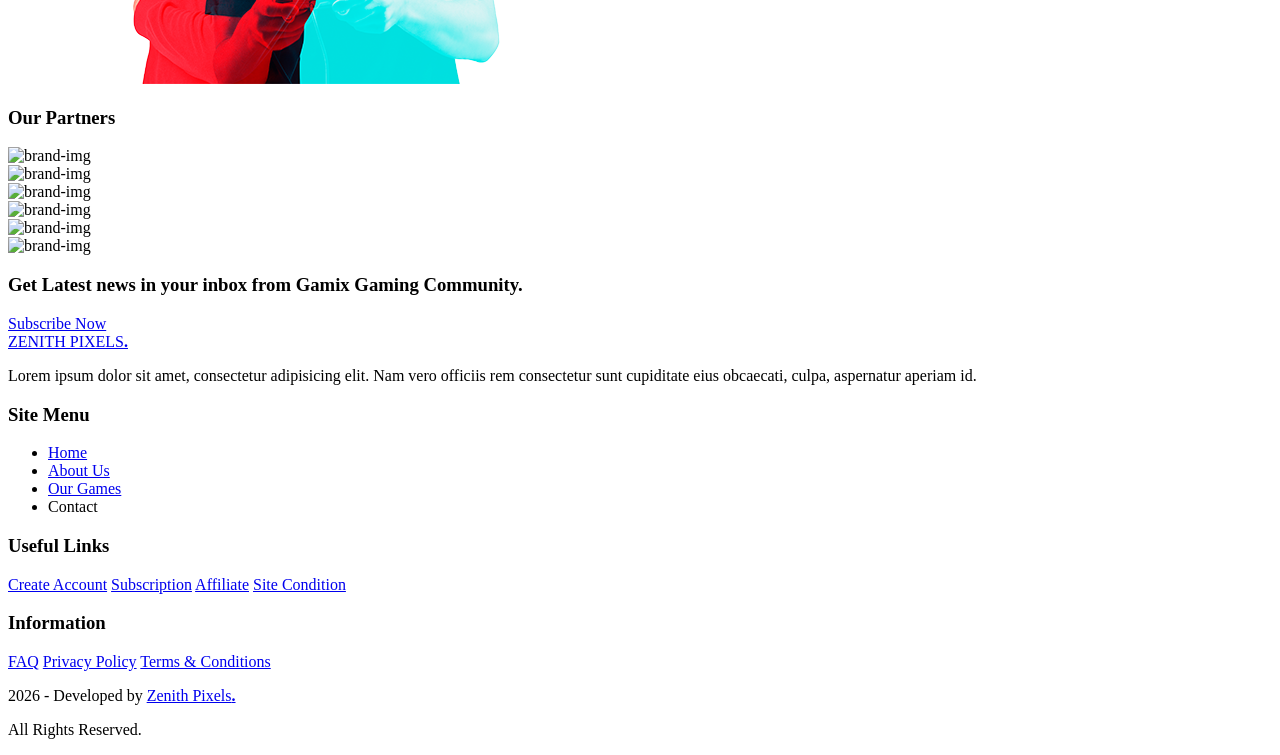
==== commit 0ad58c14: "Update index.html" ====
--- a/index.html
+++ b/index.html
@@ -166,12 +166,12 @@
                         </form>
                     </div>
                 </li>
-                <li>
+                <!-- <li>
                     <a class="nav-link cart nl-m-top" data-toggle="modal" data-target="#exampleModalCenter"><i class="fa fa-shopping-bag" aria-hidden="true"></i><span>2</span></a>
                 </li>
                 <li>
                     <a class='nav-link nl-m-top' href='login.html'><i class="fa fa-user" aria-hidden="true"></i></a>
-                </li>
+                </li> -->
             </ul>
             <div class="menu-close">
                 <a class="hide-menu-btn"><i class="fa fa-times" aria-hidden="true"></i></a>
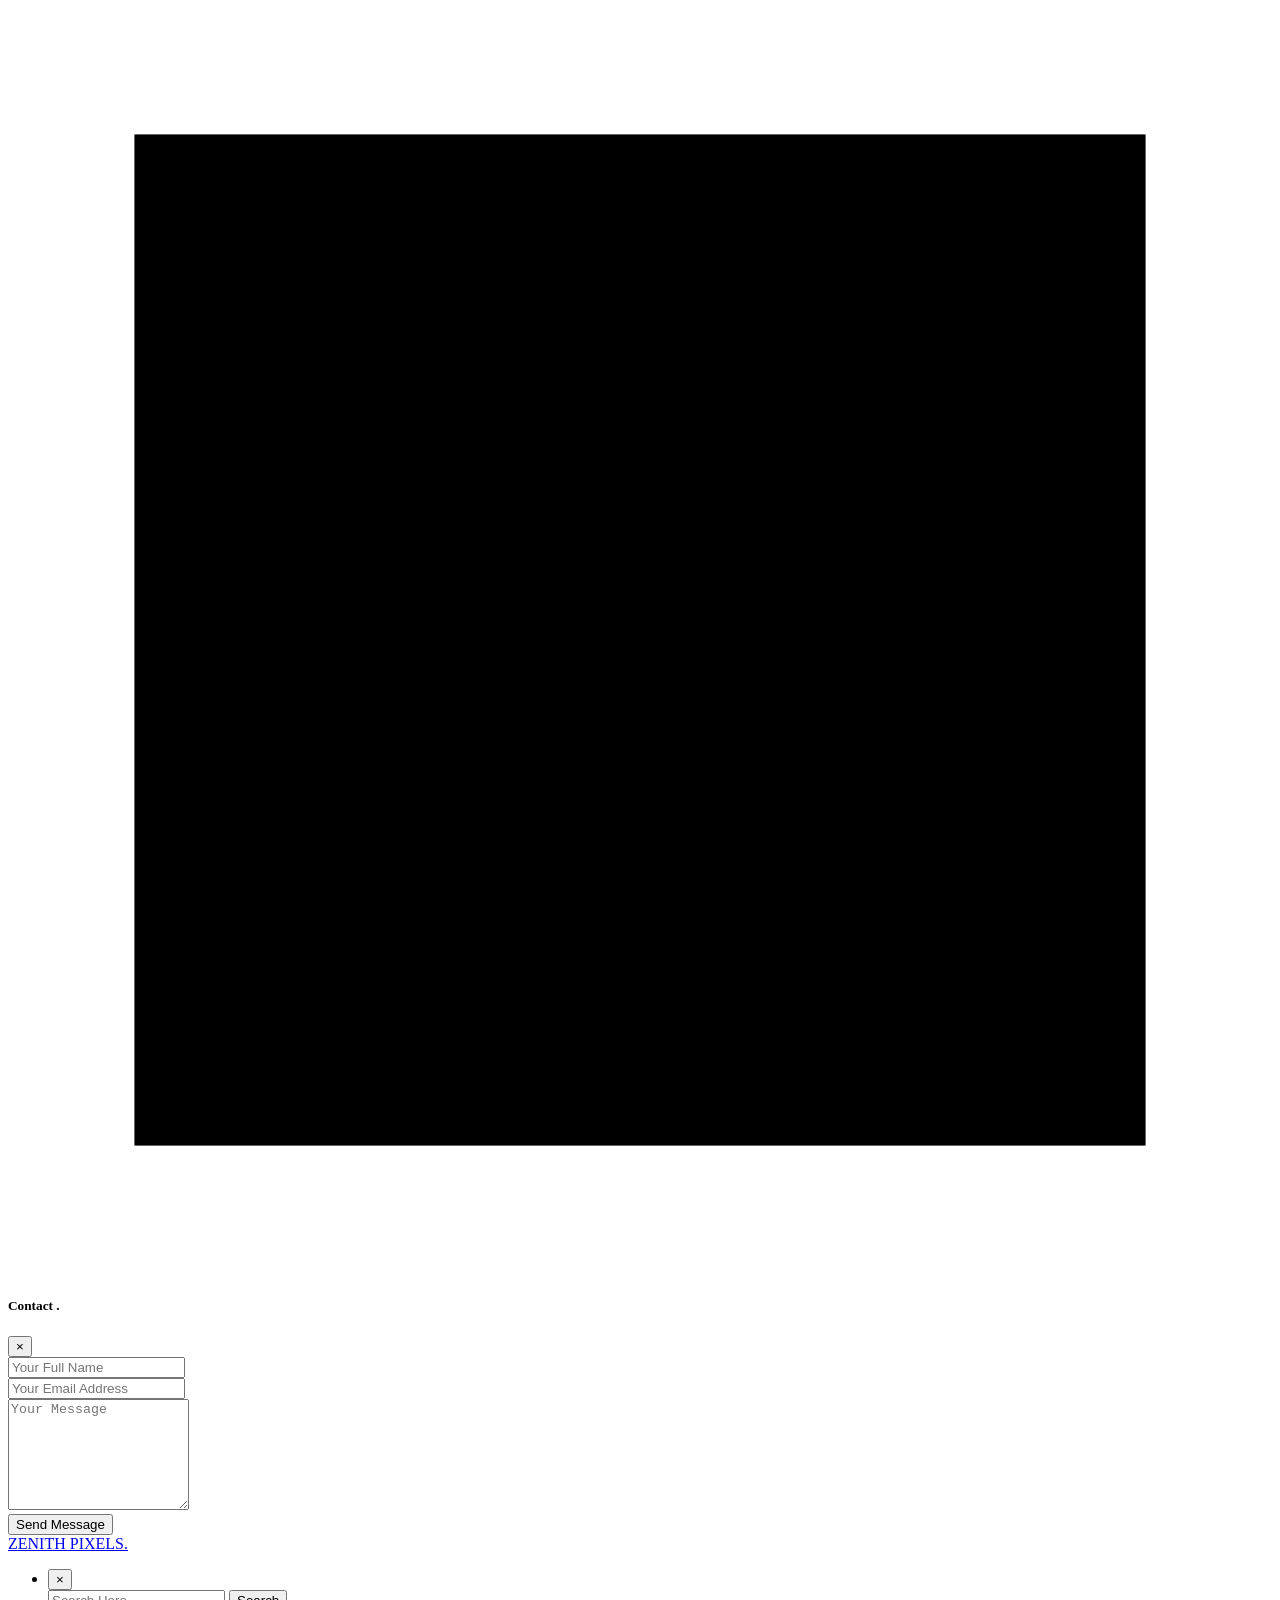
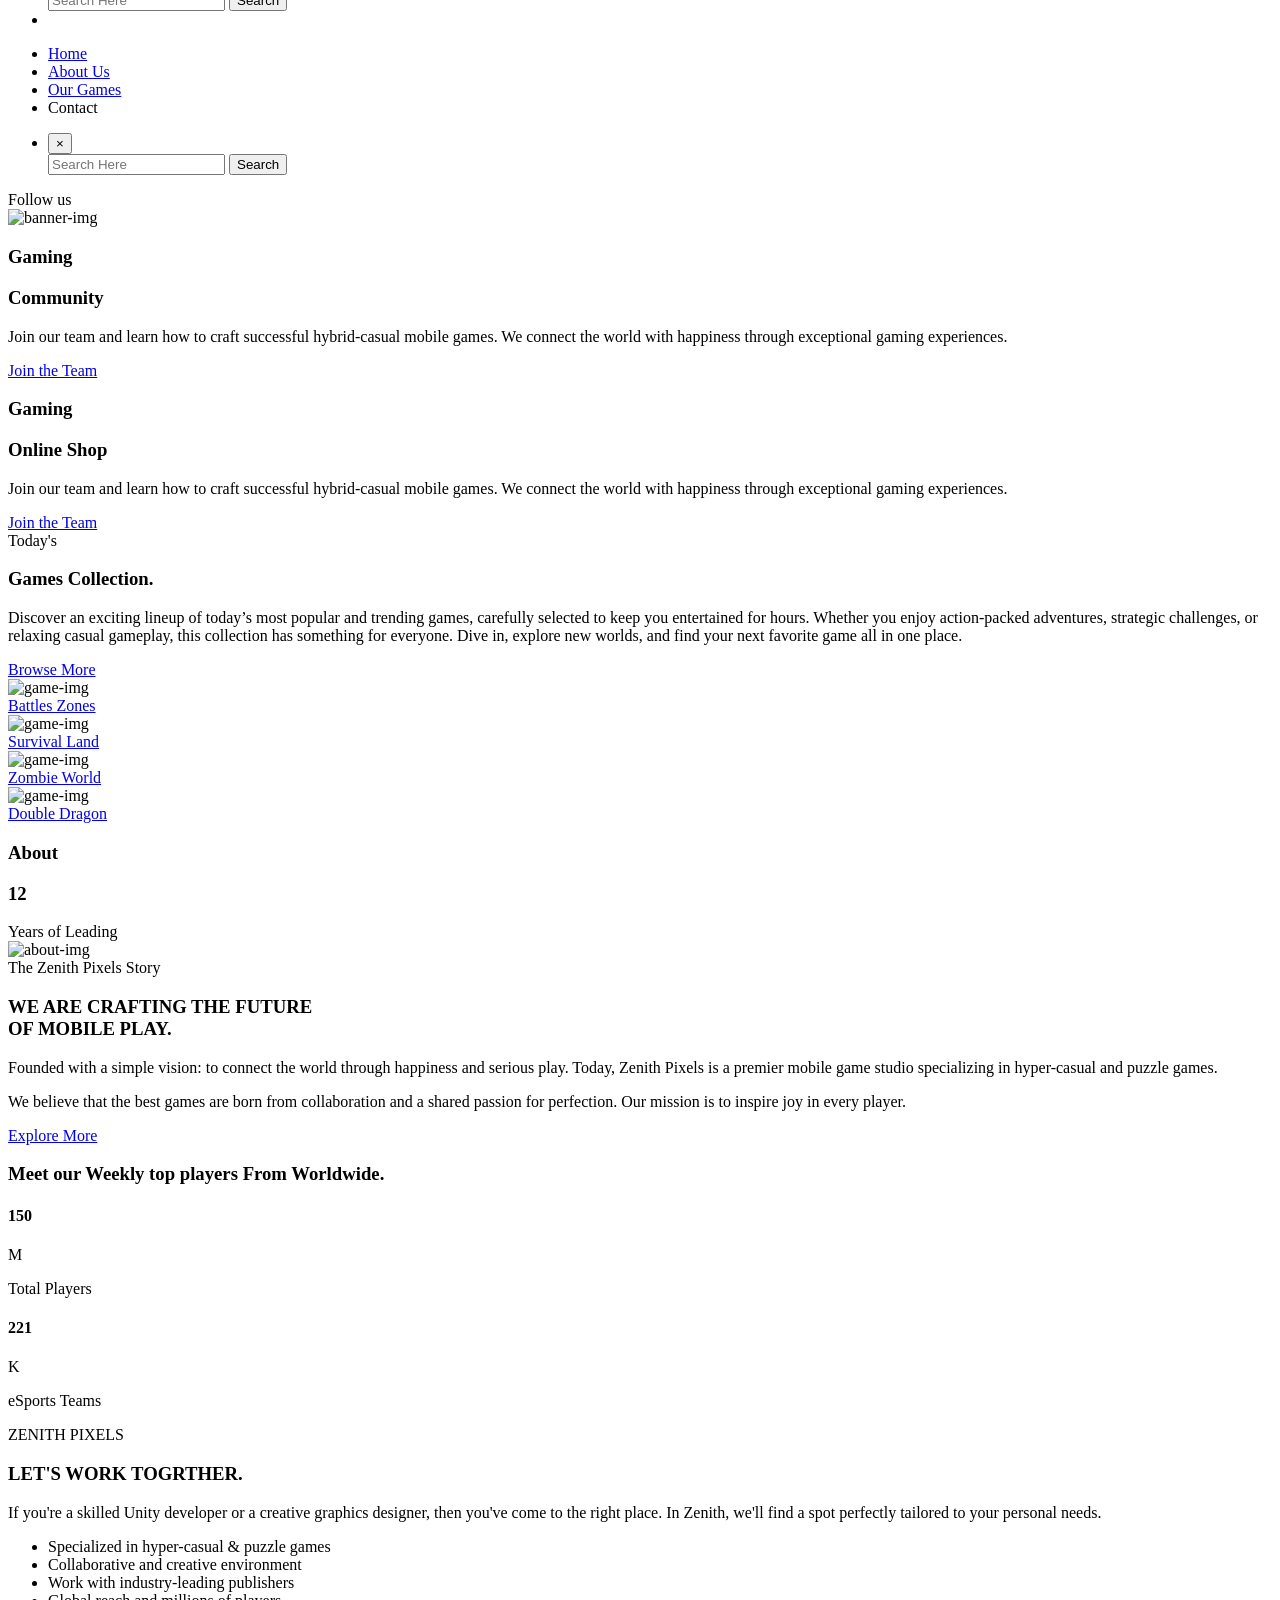
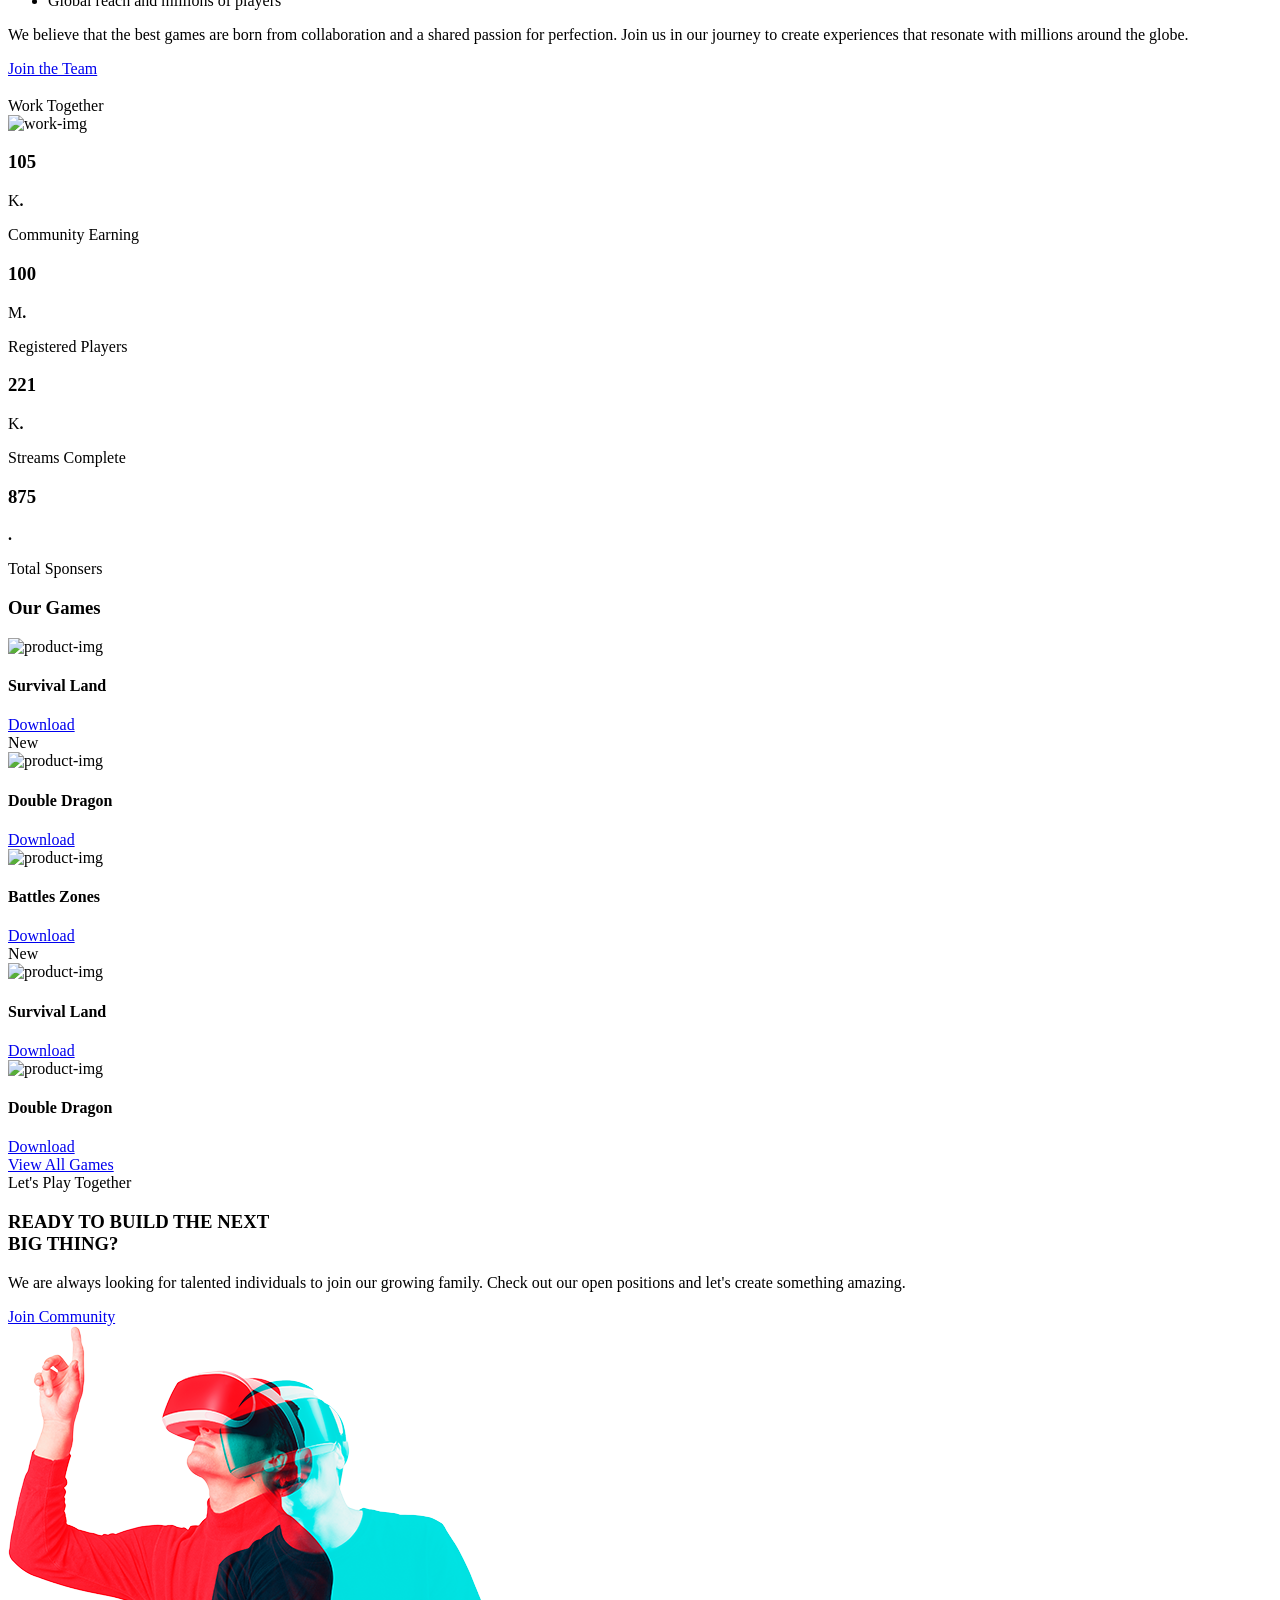
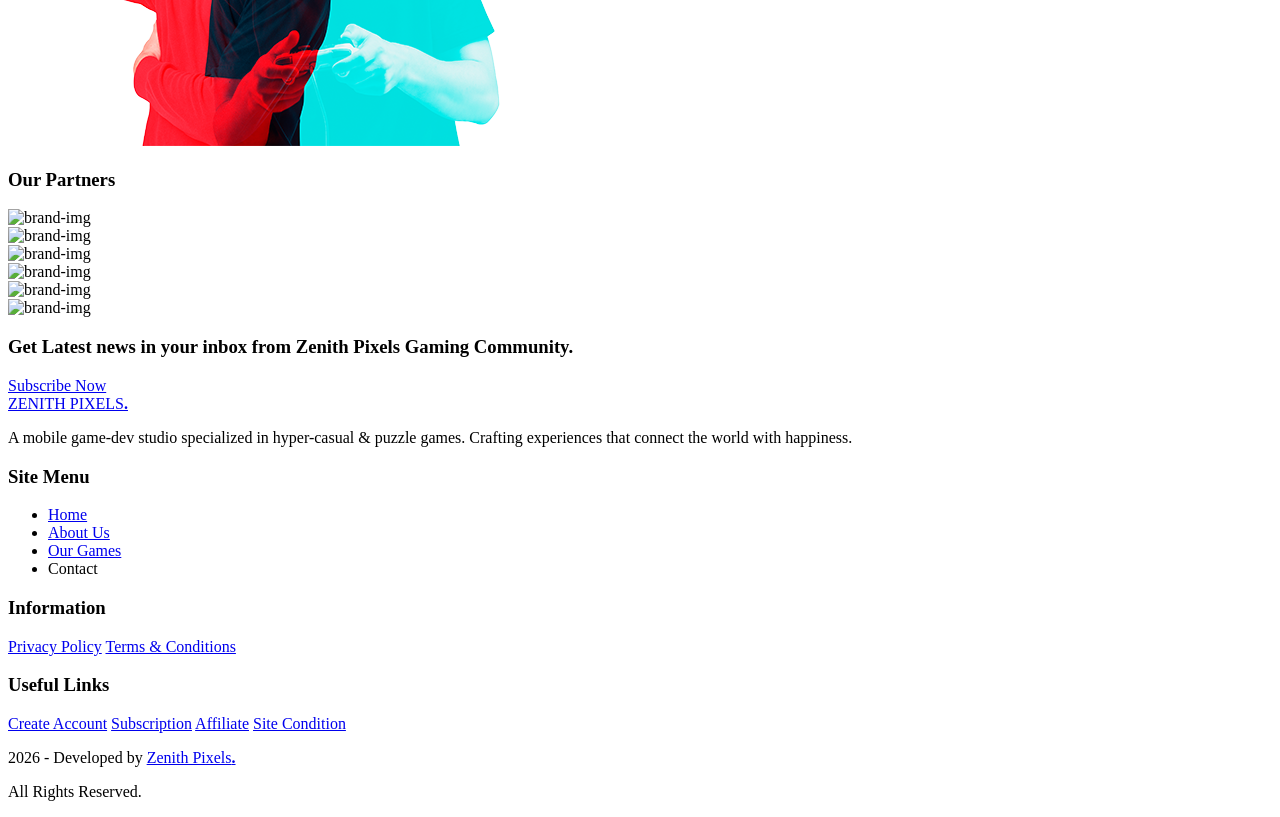
==== commit 28728ac0: "Add files via upload" ====
--- a/index.html
+++ b/index.html
@@ -8,7 +8,7 @@
     <meta name="viewport" content="width=device-width, initial-scale=1, shrink-to-fit=no">
     <meta name="keywords" content=" Gaming Landing, Page, SEO" />
     <meta name="description" content="Zenith Pixels - Gaming Landing" />
-    <title>ZENITH PIXELS</title>
+    <title>ZENITH PIXELS - Home</title>
 
     <!--font-awesome icons link-->
     <link rel="stylesheet" href="css/font-awesome.min.css">
@@ -207,13 +207,13 @@
                         <div class="banner-item">
                             <h3>Gaming</h3>
                             <h3>Community</h3>
-                            <p>Lorem ipsum dolor sit amet, consectetur adipisicing elit. Officia repudiandae minima earum odit iure.</p>
+                            <p>Join our team and learn how to craft successful hybrid-casual mobile games. We connect the world with happiness through exceptional gaming experiences.</p>
                             <a class='main-btn' href='#'>Join the Team</a>
                         </div>
                         <div class="banner-item">
                             <h3>Gaming</h3>
                             <h3>Online Shop</h3>
-                            <p>Lorem ipsum dolor sit amet, consectetur adipisicing elit. Officia repudiandae minima earum odit iure.</p>
+                            <p>Join our team and learn how to craft successful hybrid-casual mobile games. We connect the world with happiness through exceptional gaming experiences.</p>
                             <a class='main-btn' href='#'>Join the Team</a>
                         </div>
                     </div>
@@ -233,8 +233,8 @@
                     <div class="game-box">
                         <span>Today's</span>
                         <h3>Games Collection<b>.</b></h3>
-                        <p>Lorem ipsum dolor sit amet, consectetur adipisicing elit. Quod, dolores.</p>
-                        <a href="#" class="main-btn">Browse More</a>
+                        <p>Discover an exciting lineup of today’s most popular and trending games, carefully selected to keep you entertained for hours. Whether you enjoy action-packed adventures, strategic challenges, or relaxing casual gameplay, this collection has something for everyone. Dive in, explore new worlds, and find your next favorite game all in one place.</p>
+                        <a href="games.html" class="main-btn">Browse More</a>
                     </div>
                 </div>
                 <div class="col-lg-8">
@@ -328,11 +328,30 @@
                 </div>
                 <div class="col-lg-7">
                     <div class="about-txt">
-                        <span>ZENITH PIXELS</span>
-                        <h3>A PLACE FOR PROFESSIONAL GAMERS FOR eSPORTS TOURNAMENT WORLDWIDE<b>.</b></h3>
-                        <p>Lorem ipsum dolor sit amet, consectetur adipisicing elit. Commodi voluptatem deserunt ipsam culpa, obcaecati unde quo dignissimos cum ut rem? Fuga commodi, cumque voluptate. Cupiditate.</p>
-                        <p class="mb-3">Lorem ipsum dolor sit amet, consectetur adipisicing elit. Amet fugit incidunt rem laboriosam, voluptas, eaque.</p>
-                        <a href="#" class="main-btn">Explore More</a>
+                        <span>The Zenith  Pixels Story</span>
+                        <h3>WE ARE CRAFTING THE FUTURE <br>OF MOBILE PLAY<b>.</b></h3>
+                        <p>Founded with a simple vision: to connect the world through happiness and serious play. Today, Zenith Pixels is a premier mobile game studio specializing in hyper-casual and puzzle games.</p>
+                        <p class="mb-3">We believe that the best games are born from collaboration and a shared passion for perfection. Our mission is to inspire joy in every player.</p>
+                        <a href="about.html" class="main-btn">Explore More</a>
+                    </div>
+                </div>
+            </div>
+             <div class="row player-pa2">
+                <div class="col-lg-6 col-sm-12 player-txt">
+                    <h3>Meet our Weekly top players From Worldwide<b>.</b></h3>
+                </div>
+                <div class="col-lg-6 col-sm-7 m-sm-auto player-txt">
+                    <div class="row">
+                        <div class="col-lg-6 col-sm-6 text-center">
+                            <h4 class="counter" data-counterup-time="2500" data-counterup-delay="30" data-counterup-beginat="50">150</h4>
+                            <span>M</span>
+                            <p>Total Players</p>
+                        </div>
+                        <div class="col-lg-6 col-sm-6 text-center">
+                            <h4 class="counter" data-counterup-time="2500" data-counterup-delay="30" data-counterup-beginat="50">221</h4>
+                            <span>K</span>
+                            <p>eSports Teams</p>
+                        </div>
                     </div>
                 </div>
             </div>
@@ -340,42 +359,6 @@
     </section>
     <!-- ABOUT AREA END -->
 
-    <!-- COUNTER AREA START -->
-    <section id="counter">
-        <div class="container">
-            <div class="row">
-                <div class="col-lg-3 col-sm-6 text-center">
-                    <div class="counter-item">
-                        <h3 class="counter" data-counterup-time="2500" data-counterup-delay="30" data-counterup-beginat="20">105</h3>
-                        <span>K<b>.</b></span>
-                        <p>Community Earning</p>
-                    </div>
-                </div>
-                <div class="col-lg-3 col-sm-6 text-center">
-                    <div class="counter-item">
-                        <h3 class="counter" data-counterup-time="2500" data-counterup-delay="30" data-counterup-beginat="20">100</h3>
-                        <span>M<b>.</b></span>
-                        <p>Registered Players</p>
-                    </div>
-                </div>
-                <div class="col-lg-3 col-sm-6 text-center">
-                    <div class="counter-item">
-                        <h3 class="counter" data-counterup-time="2500" data-counterup-delay="30" data-counterup-beginat="20">221</h3>
-                        <span>K<b>.</b></span>
-                        <p>Streams Complete</p>
-                    </div>
-                </div>
-                <div class="col-lg-3 col-sm-6 text-center">
-                    <div class="counter-item">
-                        <h3 class="counter" data-counterup-time="2500" data-counterup-delay="30" data-counterup-beginat="20">875</h3>
-                        <span><b>.</b></span>
-                        <p>Total Sponsers</p>
-                    </div>
-                </div>
-            </div>
-        </div>
-    </section>
-    <!-- COUNTER AREA END -->
 
     <!-- MATCH AREA START -->
   
@@ -407,10 +390,9 @@
 <li>Global reach and millions of players</li>
 
                       </ul>
-                      
-                        <p class="mb-3 mt-3">Lorem ipsum dolor sit amet, consectetur adipisicing elit. Amet fugit incidunt rem laboriosam, voluptas, eaque.</p>
-                        <a href="#" class="main-btn">Join the Team</a>
-                    </div>
+                <p>We believe that the best games are born from collaboration and a shared passion for perfection. Join us in our journey to create experiences that resonate with millions around the globe.</p>
+            <a class="main-btn" href="#" tabindex="0">Join the Team</a>        
+            </div>
                 </div>
                 <div class="col-lg-5 col-sm-9 m-sm-auto about-img about-pt">
                     <div class="about-txt-overlay">
@@ -421,29 +403,47 @@
                 </div>
              
             </div>
-            <div class="row player-pa2">
-                <div class="col-lg-6 col-sm-12 player-txt">
-                    <h3>Meet our Weekly top players From Worldwide<b>.</b></h3>
-                </div>
-                <div class="col-lg-6 col-sm-7 m-sm-auto player-txt">
-                    <div class="row">
-                        <div class="col-lg-6 col-sm-6 text-center">
-                            <h4 class="counter" data-counterup-time="2500" data-counterup-delay="30" data-counterup-beginat="50">150</h4>
-                            <span>M</span>
-                            <p>Total Players</p>
-                        </div>
-                        <div class="col-lg-6 col-sm-6 text-center">
-                            <h4 class="counter" data-counterup-time="2500" data-counterup-delay="30" data-counterup-beginat="50">221</h4>
-                            <span>K</span>
-                            <p>eSports Teams</p>
-                        </div>
-                    </div>
-                </div>
-            </div>
+           
         </div>
     </section>
     <!-- PLAYER AREA END -->
 
+    <!-- COUNTER AREA START -->
+    <section id="counter">
+        <div class="container">
+            <div class="row">
+                <div class="col-lg-3 col-sm-6 text-center">
+                    <div class="counter-item">
+                        <h3 class="counter" data-counterup-time="2500" data-counterup-delay="30" data-counterup-beginat="20">105</h3>
+                        <span>K<b>.</b></span>
+                        <p>Community Earning</p>
+                    </div>
+                </div>
+                <div class="col-lg-3 col-sm-6 text-center">
+                    <div class="counter-item">
+                        <h3 class="counter" data-counterup-time="2500" data-counterup-delay="30" data-counterup-beginat="20">100</h3>
+                        <span>M<b>.</b></span>
+                        <p>Registered Players</p>
+                    </div>
+                </div>
+                <div class="col-lg-3 col-sm-6 text-center">
+                    <div class="counter-item">
+                        <h3 class="counter" data-counterup-time="2500" data-counterup-delay="30" data-counterup-beginat="20">221</h3>
+                        <span>K<b>.</b></span>
+                        <p>Streams Complete</p>
+                    </div>
+                </div>
+                <div class="col-lg-3 col-sm-6 text-center">
+                    <div class="counter-item">
+                        <h3 class="counter" data-counterup-time="2500" data-counterup-delay="30" data-counterup-beginat="20">875</h3>
+                        <span><b>.</b></span>
+                        <p>Total Sponsers</p>
+                    </div>
+                </div>
+            </div>
+        </div>
+    </section>
+    <!-- COUNTER AREA END -->
     <!-- PRODUCT AREA START -->
    <section id="game">
         <div class="container">
@@ -559,8 +559,8 @@
                         <div class="row">
                             <div class="col-lg-6 join-txt">
                                 <span>Let's Play Together</span>
-                                <h3>Join Gamix eSports to Become next pro gamer Today!</h3>
-                                <p>Lorem ipsum dolor sit amet, consectetur adipisicing elit. Quibusdam assumenda fugiat veritatis, mollitia. Nisi, quas.</p>
+                                <h3>READY TO BUILD THE NEXT <br><b>BIG THING?</b></h3>
+                                <p>We are always looking for talented individuals to join our growing family. Check out our open positions and let's create something amazing.</p>
                                 <a class='main-btn' href='login.html'>Join Community</a>
                             </div>
                             <div class="col-lg-6 join-img">
@@ -623,7 +623,7 @@
         <div class="container zindex">
             <div class="row">
                 <div class="col-lg-6 col-md-8 subscribe-txt">
-                    <h3>Get Latest news in your inbox from Gamix Gaming Community<b>.</b></h3>
+                    <h3>Get Latest news in your inbox from Zenith Pixels Gaming Community<b>.</b></h3>
                 </div>
                 <div class="col-lg-6 col-md-4 text-center">
                     <a href="#" class="subscribe-btn">Subscribe Now</a>
@@ -639,7 +639,7 @@
             <div class="row">
                 <div class="col-lg-6 footer-logo">
                     <a href='index.html'>ZENITH PIXELS<b>.</b></a>
-                    <p>Lorem ipsum dolor sit amet, consectetur adipisicing elit. Nam vero officiis rem consectetur sunt cupiditate eius obcaecati, culpa, aspernatur aperiam id.</p>
+                    <p>A mobile game-dev studio specialized in hyper-casual & puzzle games. Crafting experiences that connect the world with happiness.</p>
                     <div class="footer-social">
                         <a href="#"><i class="fa fa-twitch" aria-hidden="true"></i></a>
                         <a href="#"><i class="fa fa-twitter" aria-hidden="true"></i></a>
@@ -672,18 +672,20 @@
     </nav>
 
                 </div>
+              
                 <div class="col-lg-2 col-sm-4 footer-menu">
+                    <h3>Information</h3>
+                    <a href="privacy.htnl">Privacy Policy</a>
+                    <a href="terms.html">Terms & Conditions</a>
+                </div>
+
+
+                  <div class="col-lg-2 col-sm-4 footer-menu">
                     <h3>Useful Links</h3>
                     <a href="#">Create Account</a>
                     <a href="#">Subscription</a>
                     <a href="#">Affiliate</a>
                     <a href="#">Site Condition</a>
-                </div>
-                <div class="col-lg-2 col-sm-4 footer-menu">
-                    <h3>Information</h3>
-                      <a href="#">FAQ</a>
-                    <a href="#">Privacy Policy</a>
-                    <a href="#">Terms & Conditions</a>
                 </div>
             </div>
         </div>
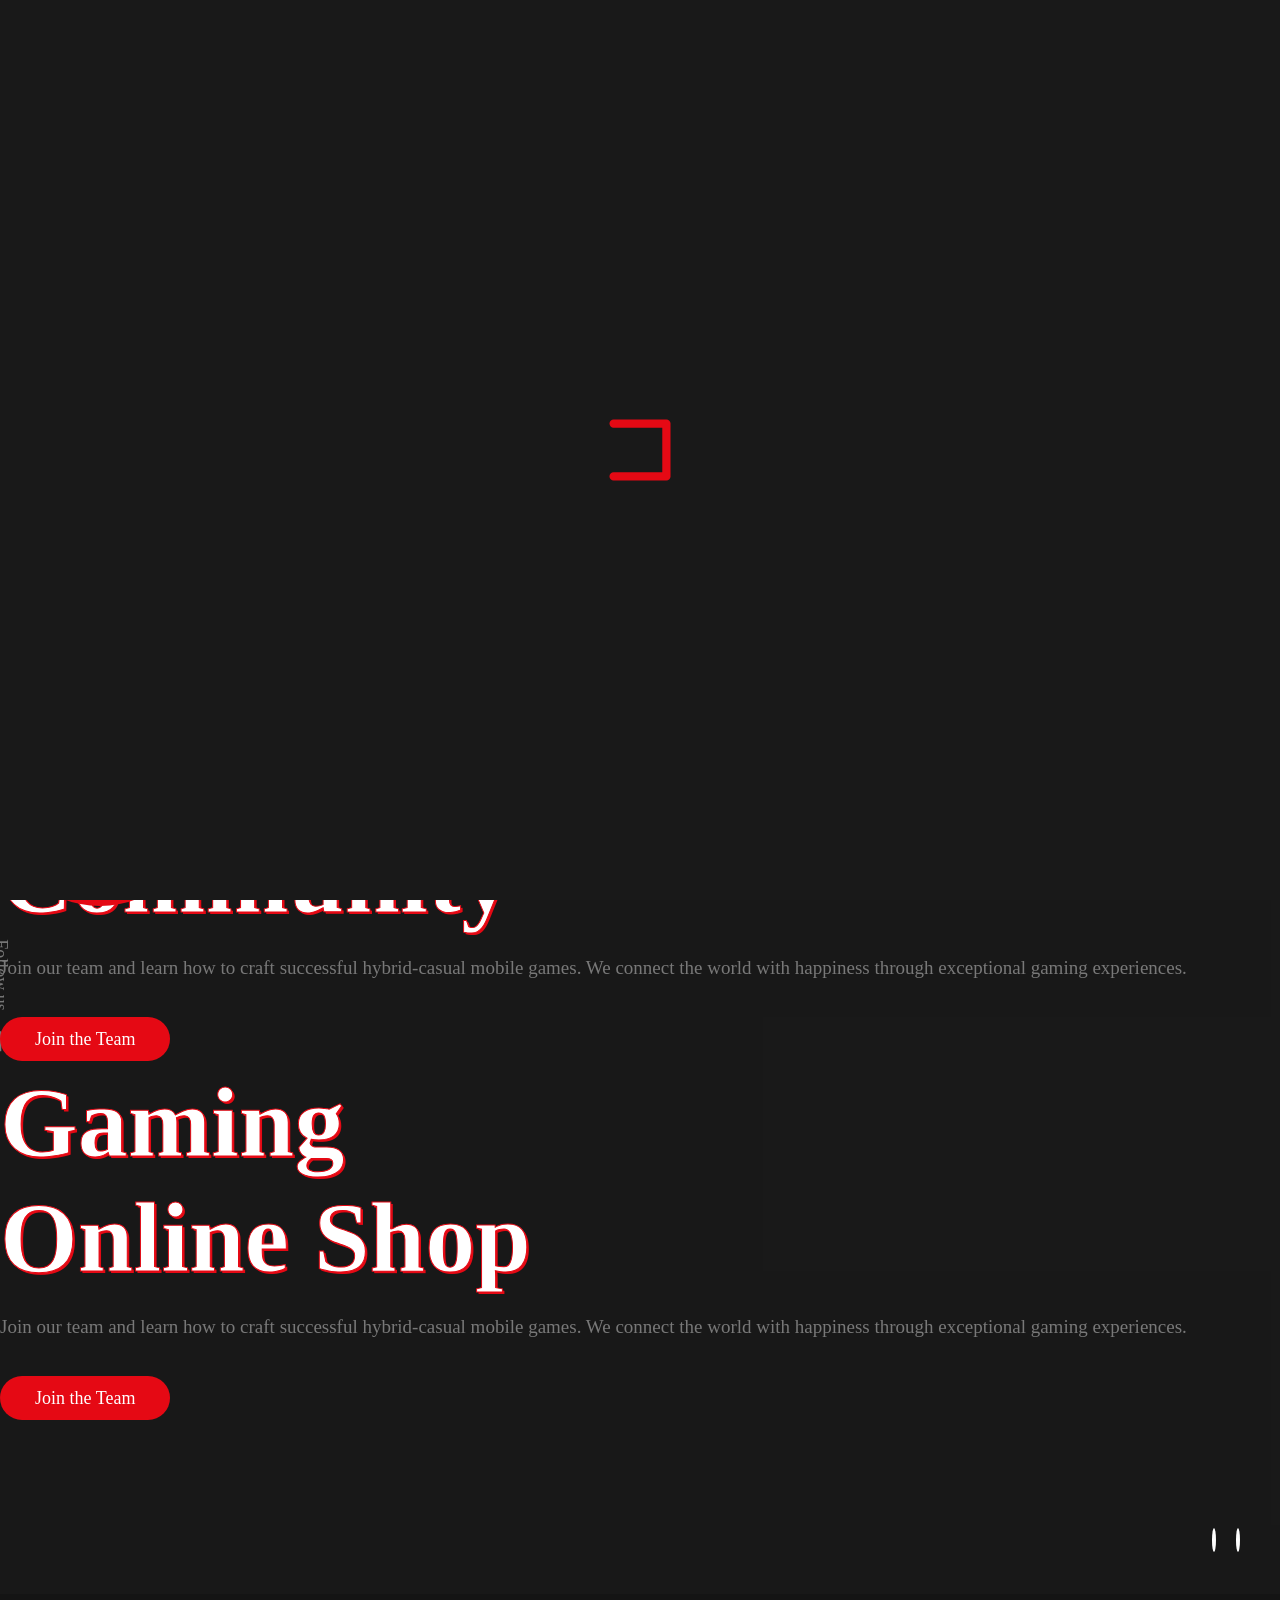
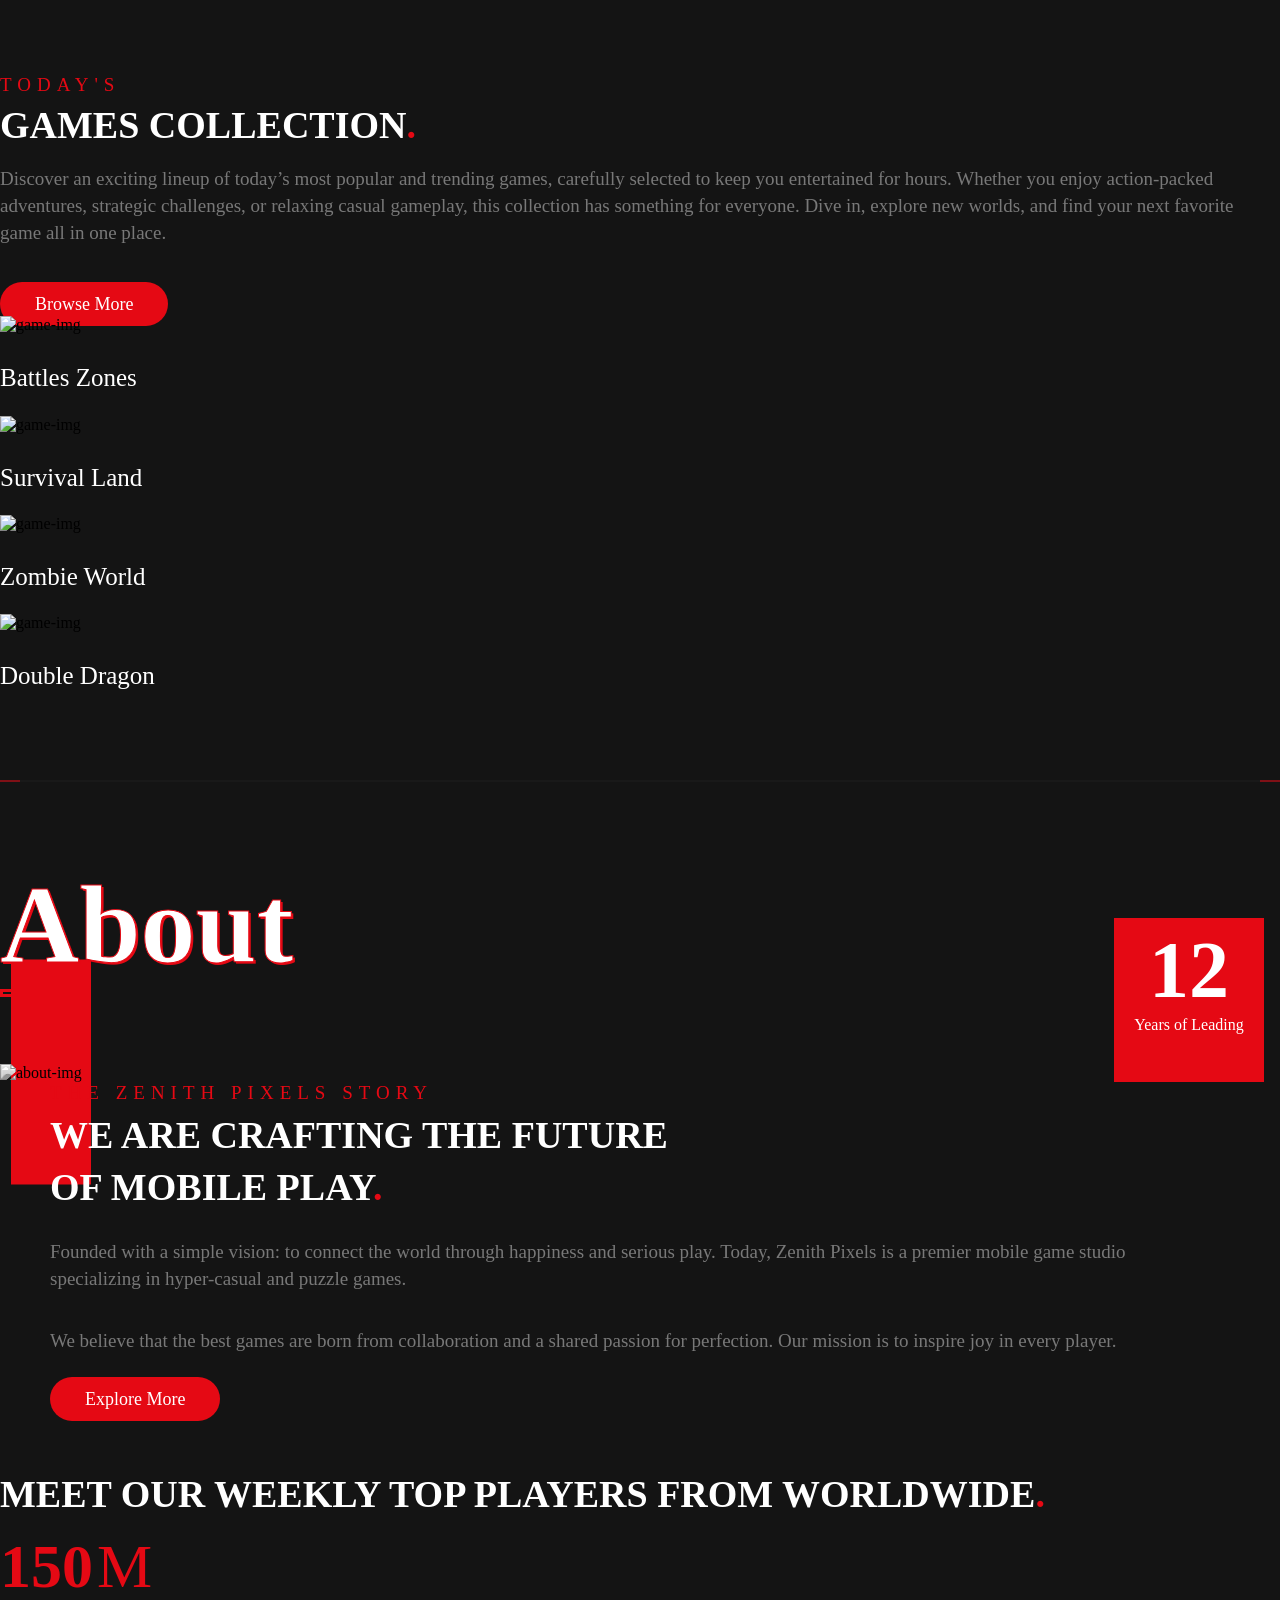
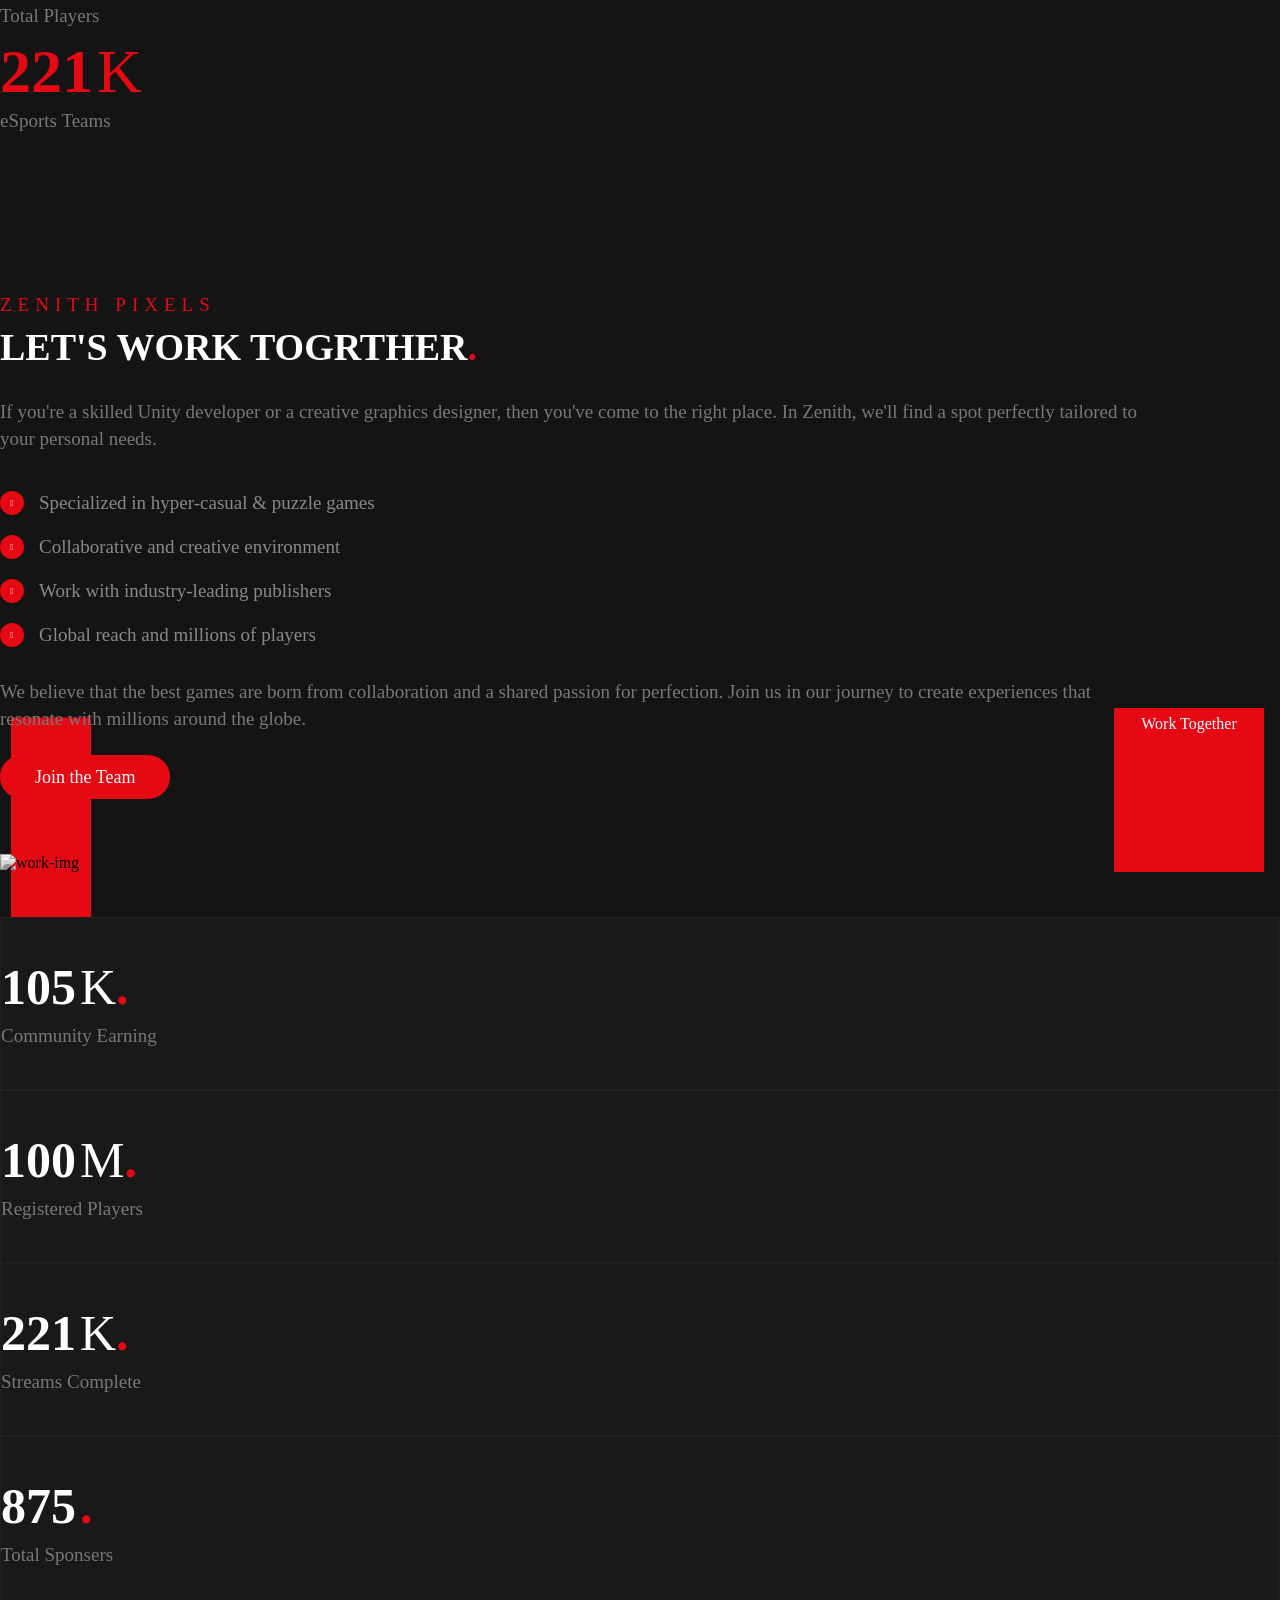
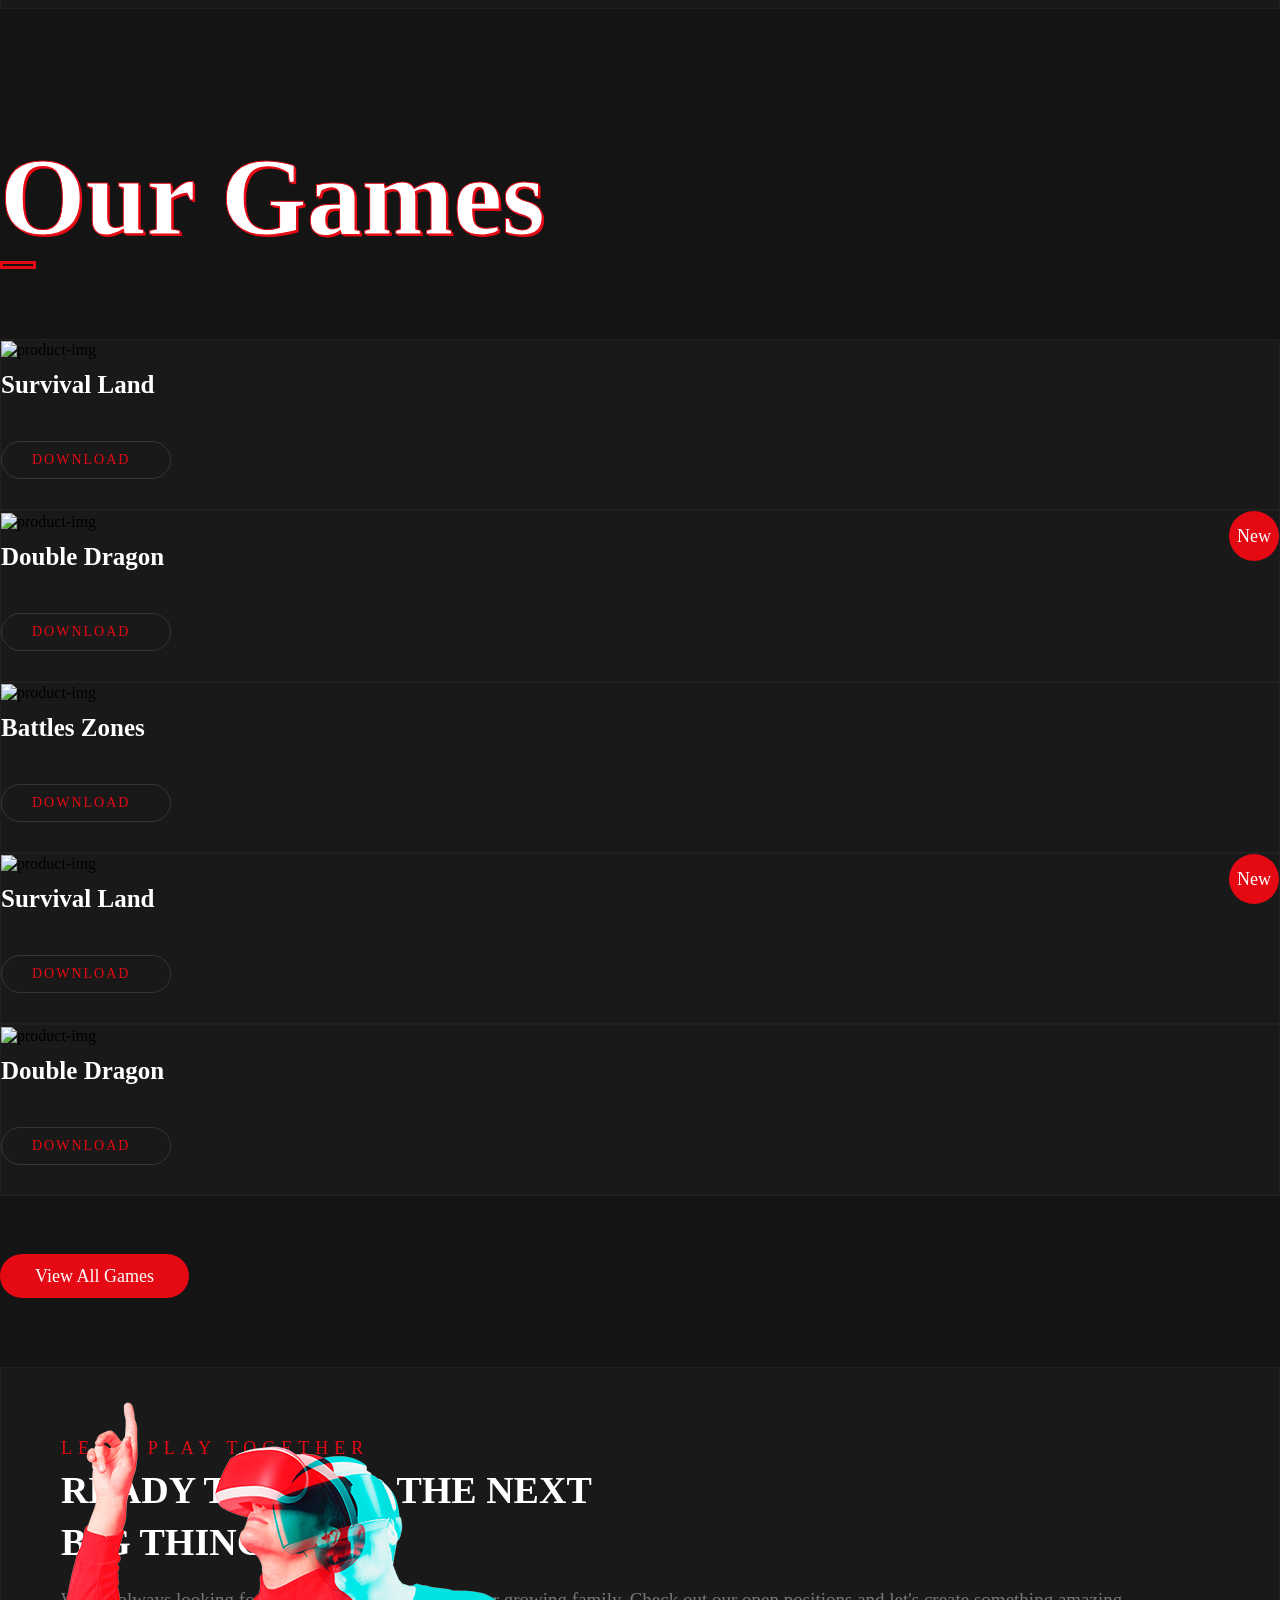
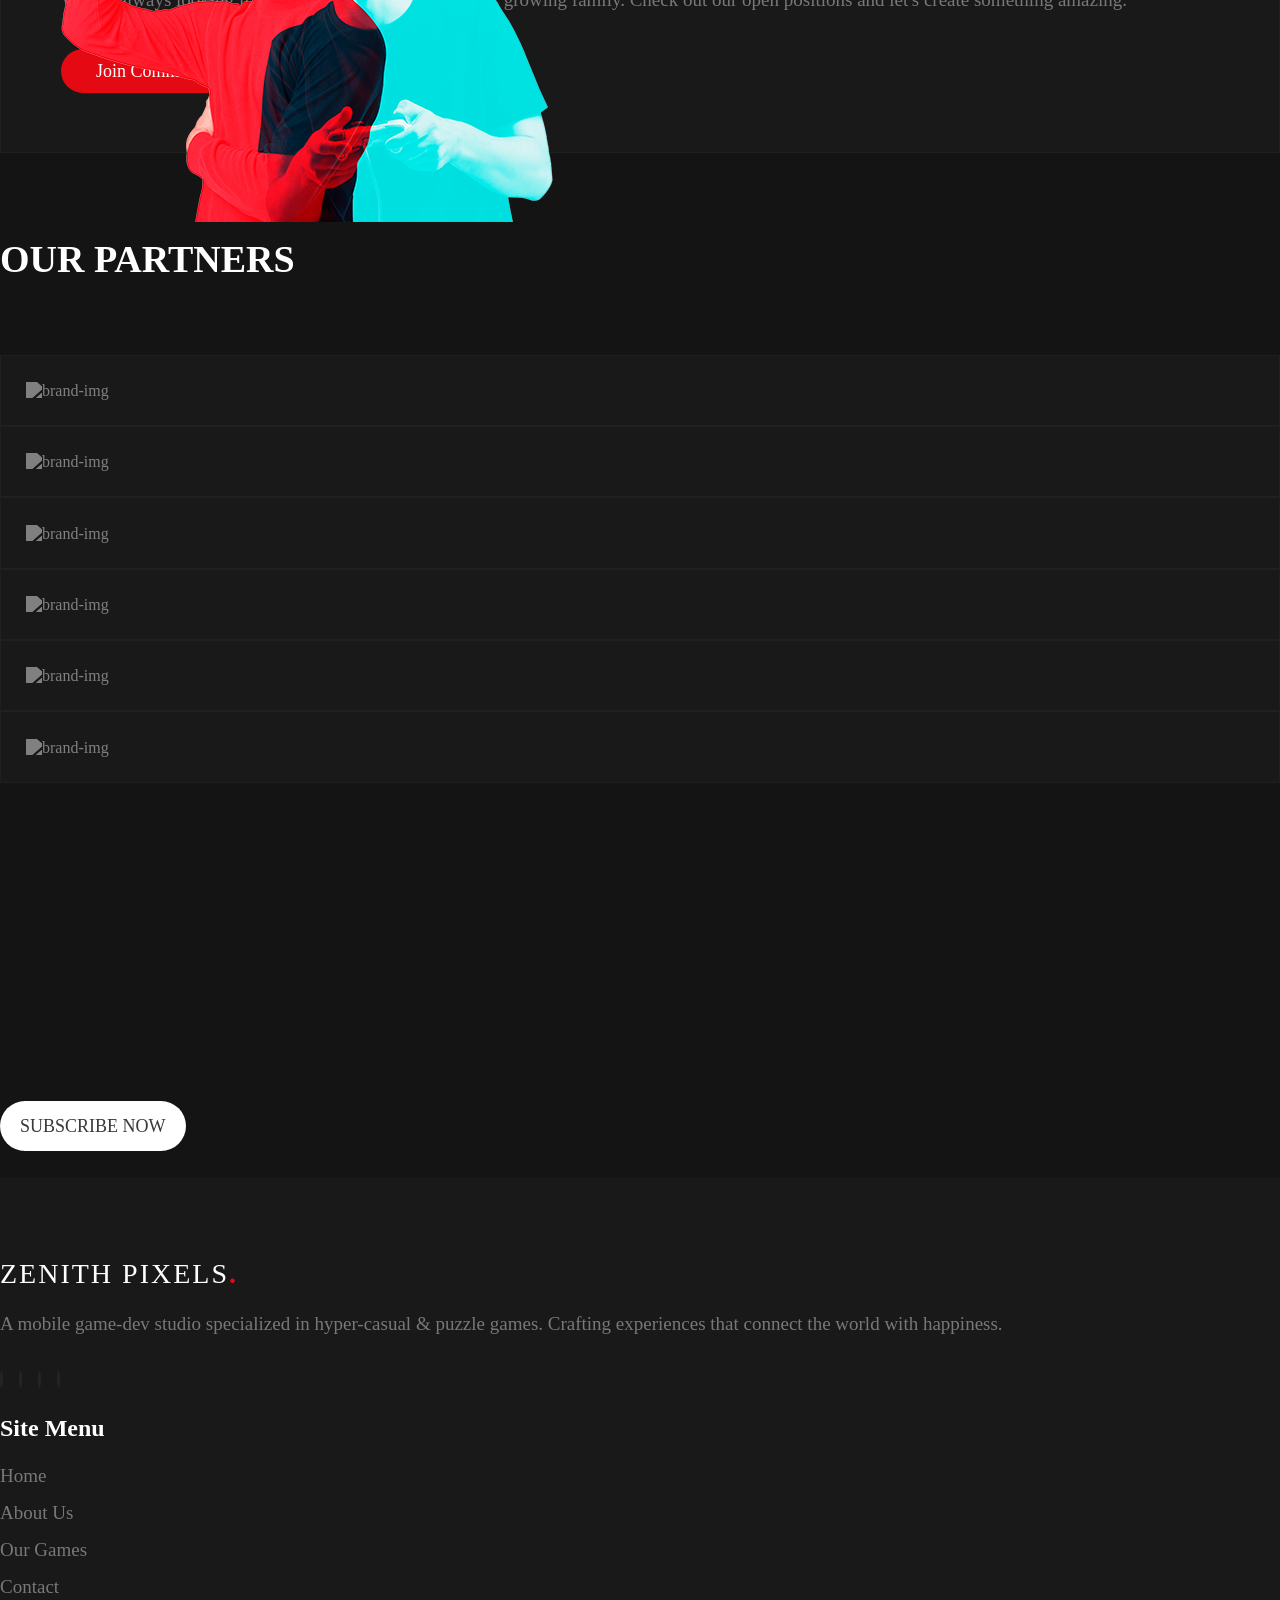
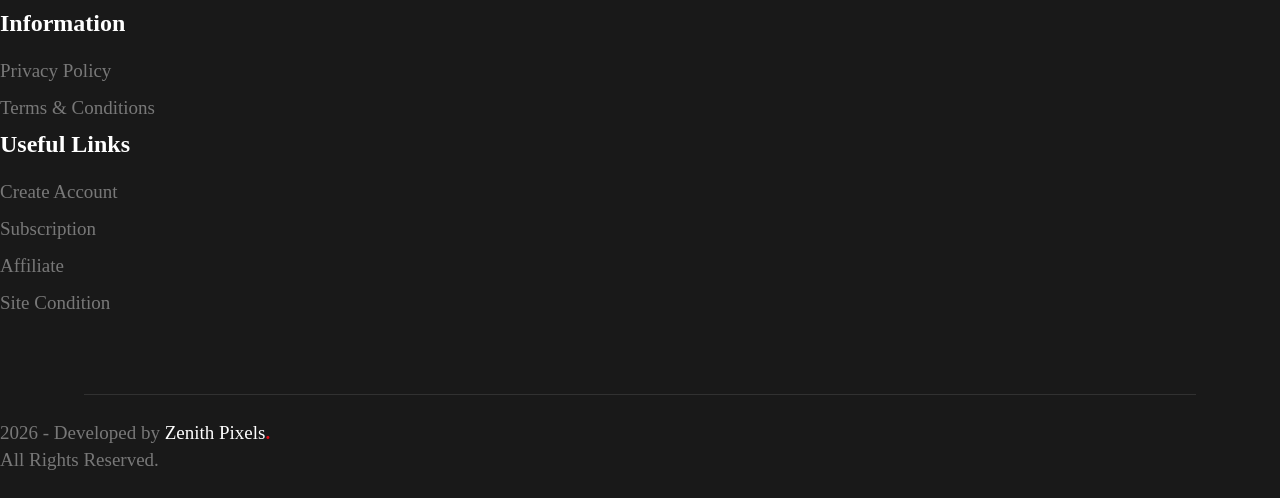
==== commit 2bb31557: "Update index.html" ====
--- a/index.html
+++ b/index.html
@@ -675,7 +675,7 @@
               
                 <div class="col-lg-2 col-sm-4 footer-menu">
                     <h3>Information</h3>
-                    <a href="privacy.htnl">Privacy Policy</a>
+                    <a href="privacy.html">Privacy Policy</a>
                     <a href="terms.html">Terms & Conditions</a>
                 </div>
 
--- a/css/style.css
+++ b/css/style.css
@@ -0,0 +1,2446 @@
+/*
+* Template Name: Gamix - eSports & Gaming HTML5 Template
+* Author: EpikTheme
+* Author URL: https://themeforest.net/user/epik-theme
+* Website: https://epiktheme.com/
+* Version: 1.0
+*/
+
+/* =============================================================================
+
+[Table of contents]
+
+0.0 Common CSS START 
+1.0 HEADER AREA START 
+2.0 BANNER AREA START
+3.0 GAMES AREA START
+4.0 ABOUT AREA START
+5.0 COUNTER AREA START
+6.0 MATCH AREA START
+7.0 WATCH AREA START
+8.0 BRAND AREA START
+9.0 PLAYER AREA START
+10.0 PRODUCT AREA START 
+11.0 JOIN AREA START 
+12.0 BLOG AREA START 
+13.0 SUBSCRIBE AREA START
+14.0 FOOTER AREA START
+15.0 COPY_RIGHT AREA START
+ 
+/*===========================
+0.0 *** Common CSS START ***
+=============================*/
+* {
+    margin: 0;
+    padding: 0;
+    outline: 0;
+}
+
+body {
+    overflow-x: hidden;
+}
+
+#darkmode {
+    background: #141414;
+}
+
+ul,
+ol {
+    list-style-type: none;
+}
+
+a,
+a:focus,
+a:hover {
+    text-decoration: none;
+    outline: 0;
+}
+
+img {
+    overflow: hidden;
+    border: 0;
+    vertical-align: middle;
+}
+
+.zindex {
+    position: relative;
+    z-index: 999;
+}
+
+.clr {
+    clear: both;
+}
+
+.vbox-overlay {
+    z-index: 999999;
+}
+
+.lightboxOverlay {
+    z-index: 999999;
+}
+
+.lightbox {
+    z-index: 9999999;
+}
+
+h1,
+h2,
+h3,
+h4,
+h5,
+h6,
+p,
+ul,
+ol {
+    margin: 0;
+    padding: 0;
+}
+
+p {
+    line-height: 27px;
+}
+
+@font-face {
+    src: url(../fonts/BarlowCondensed-Bold.ttf);
+    font-family: bb;
+}
+
+@font-face {
+    src: url(../fonts/BarlowCondensed-Regular.ttf);
+    font-family: br;
+}
+
+
+/* preloader */
+.preloader {
+    min-height: 100vh;
+    position: fixed;
+    top: 0;
+    left: 0;
+    right: 0;
+    bottom: 0;
+    background: #191919;
+    z-index: 999999999;
+    display: -webkit-box;
+    display: -ms-flexbox;
+    display: flex;
+    -webkit-box-align: center;
+    -ms-flex-align: center;
+    align-items: center;
+    -webkit-box-pack: center;
+    -ms-flex-pack: center;
+    justify-content: center;
+}
+
+.loader-box {
+    color: #e50914;
+    -webkit-animation-duration: 3s;
+    animation-duration: 3s;
+    width: 44px;
+    height: 44px;
+    position: relative;
+    -webkit-transform: scale(1.5);
+    -ms-transform: scale(1.5);
+    transform: scale(1.5);
+}
+
+.loader-box svg {
+    display: block;
+    width: 100%;
+    height: 100%;
+}
+
+.loader-box svg rect {
+    fill: none;
+    stroke: #e50914;
+    stroke-width: 10px;
+    stroke-linejoin: round;
+    stroke-linecap: round;
+}
+
+.loader-box svg rect {
+    stroke-dasharray: 192 64 192 64;
+    stroke-dashoffset: 0;
+    -webkit-animation: pathRect 3s cubic-bezier(0.785, 0.135, 0.15, 0.86) infinite;
+    animation: pathRect 3s cubic-bezier(0.785, 0.135, 0.15, 0.86) infinite;
+}
+
+@-webkit-keyframes pathRect {
+    25% {
+        stroke-dashoffset: 64;
+    }
+
+    50% {
+        stroke-dashoffset: 128;
+    }
+
+    75% {
+        stroke-dashoffset: 192;
+    }
+
+    100% {
+        stroke-dashoffset: 256;
+    }
+}
+
+@keyframes pathRect {
+    25% {
+        stroke-dashoffset: 64;
+    }
+
+    50% {
+        stroke-dashoffset: 128;
+    }
+
+    75% {
+        stroke-dashoffset: 192;
+    }
+
+    100% {
+        stroke-dashoffset: 256;
+    }
+}
+
+/* model */
+.modal {
+    z-index: 99999999;
+    background: rgba(20, 20, 20, 0.8);
+}
+
+.modal-title {
+    font-size: 32px;
+    font-family: bb;
+    color: white;
+    position: relative;
+    padding-left: 25px;
+    text-transform: uppercase;
+}
+
+.modal-title b {
+    color: #e50914;
+}
+
+#contact-model-large .modal-title {
+    padding-left: 15px;
+}
+
+.modal-content {
+    background: #141414;
+}
+
+.modal-header {
+    border-bottom: 1px solid #191919;
+}
+
+.modal-body {
+    padding: 15px 30px;
+}
+
+.modal-footer {
+    border-top: 1px solid #191919;
+    padding: 20px 15px;
+}
+
+.close span {
+    color: white;
+    position: absolute;
+    top: 1px;
+    right: 7px;
+}
+
+.model-btn {
+    border: 1px solid #e50914;
+    padding: 10px 20px !important;
+}
+
+.model-btn:focus {
+    outline: 0;
+}
+
+.cart-item {
+    margin-top: 12px;
+}
+
+.cart-item h3 {
+    font-size: 29px;
+    font-family: bb;
+    color: white;
+    padding-bottom: 15px;
+    padding-top: 17px;
+}
+
+.cart-item span {
+    font-size: 19px;
+    font-family: br;
+    color: #787878;
+}
+
+.cart-img {
+    position: relative;
+}
+
+.cart-item a i {
+    color: #fff;
+    font-size: 14px;
+    position: absolute;
+    right: 38px;
+    top: 20px;
+    width: 25px;
+    height: 25px;
+    line-height: 25px;
+    background: #e50914;
+    border-radius: 50%;
+    text-align: center;
+}
+
+.contact-box input {
+    height: 60px;
+}
+
+.contact-box .form-control {
+    font-family: br;
+    font-size: 16px;
+    border: 2px solid #313131;
+    background: transparent;
+    margin-top: 15px;
+    -webkit-transition: all linear .3s;
+    -o-transition: all linear .3s;
+    transition: all linear .3s;
+}
+
+.contact-box .form-control:hover,
+.contact-box .form-control:focus {
+    -webkit-box-shadow: none;
+    box-shadow: none;
+    color: white;
+}
+
+/* Login start */
+.logoss {
+    font-size: 36px;
+    font-family: bb;
+    color: white;
+    letter-spacing: 6px;
+}
+
+.logoss span {
+    color: #e50914;
+}
+
+.logoss:hover {
+    color: white;
+}
+
+.login-12 {
+    top: 0;
+    width: 100%;
+    bottom: 0;
+    min-height: 100vh;
+    z-index: 999;
+    opacity: 1;
+    position: relative;
+    display: -webkit-box;
+    display: -ms-flexbox;
+    display: flex;
+    -webkit-box-pack: center;
+    -ms-flex-pack: center;
+    justify-content: center;
+    -webkit-box-align: center;
+    -ms-flex-align: center;
+    align-items: center;
+    padding: 30px 0;
+    background: #141414;
+}
+
+.login-12 .login-inner-form {
+    color: #272323;
+    text-align: center;
+}
+
+.login-12 .col-pad-0 {
+    padding: 0;
+}
+
+.login-12 .login-inner-form .details p {
+    color: #787878;
+    font-size: 15px;
+    font-family: br;
+}
+
+.login-12 .login-inner-form .details p a {
+    margin-left: 3px;
+    color: #fff;
+    font-family: bb;
+}
+
+.login-12 .login-inner-form .details p {
+    margin-bottom: 0;
+}
+
+.login-12 .login-inner-form .details {
+    padding: 30px 0 30px 60px;
+}
+
+.login-12 .bg-img {
+    background-size: cover;
+    width: 100%;
+    bottom: 0;
+    padding: 80px 20px;
+    background: #1d1d1d;
+    margin: 30px 0;
+    right: -60px;
+    z-index: 999;
+}
+
+.login-box-12 {
+    margin: 0 200px 0 150px;
+    max-width: 700px;
+    border-radius: 10px;
+    background: #191919;
+    background-size: cover;
+    top: 0;
+    bottom: 0;
+    opacity: 1;
+    text-align: center;
+}
+
+.login-12 .btn-outline {
+    border-radius: 3px;
+    padding: 6px 30px 6px 30px;
+    color: #ff574d;
+    background: #fff;
+    letter-spacing: 1px;
+    font-size: 14px;
+    font-weight: 600;
+}
+
+.login-12 .none-2 {
+    display: none;
+}
+
+.login-12 .btn-outline:hover {
+    background: #ecebeb;
+    text-decoration: none;
+}
+
+.login-12 .login-inner-form h3 {
+    margin: 0 0 25px;
+    font-size: 25px;
+    font-family: bb;
+    color: white;
+}
+
+.login-12 .login-inner-form .form-group {
+    margin-bottom: 20px;
+}
+
+.login-12 .login-inner-form .input-text {
+    outline: none;
+    width: 100%;
+    padding: 10px 20px;
+    font-size: 15px;
+    outline: 0;
+    font-weight: 500;
+    color: #7c7c7c;
+    height: 45px;
+    border-radius: 0;
+    border: 1px solid #313131;
+    -webkit-box-shadow: 0 1px 3px 0 rgba(0, 0, 0, .06);
+    box-shadow: 0 1px 3px 0 rgba(0, 0, 0, .06);
+    background: #313131;
+}
+
+.login-12 .login-inner-form .btn-md {
+    cursor: pointer;
+    padding: 10px 50px 8px 50px;
+    height: 45px;
+    letter-spacing: 1px;
+    font-size: 14px;
+    font-weight: 600;
+    font-family: 'Open Sans', sans-serif;
+    border-radius: 3px;
+}
+
+.login-12 .bg-img .social-list li {
+    display: inline-block;
+    font-size: 16px;
+}
+
+.login-12 .bg-img .logo {
+    height: 30px;
+    margin-bottom: 20px;
+}
+
+.login-12 .bg-img p {
+    font-size: 15px;
+    color: #787878;
+    margin-bottom: 30px;
+    padding-top: 20px;
+    font-family: br;
+}
+
+.login-12 .bg-img .btn-sm {
+    padding: 6px 20px 6px 20px;
+    font-size: 13px;
+}
+
+.login-12 .bg-img .social-list {
+    margin-top: 35px;
+    padding: 0;
+}
+
+.login-12 .bg-img .social-list li a {
+    margin: 0 12px;
+    font-size: 19px;
+    color: #fff;
+    border-radius: 3px;
+    display: inline-block;
+    -webkit-transition: all linear .3s;
+    -o-transition: all linear .3s;
+    transition: all linear .3s;
+}
+
+.login-12 .bg-img .social-list li a:hover {
+    color: #e50914;
+}
+
+.login-12 .login-inner-form input[type=checkbox],
+input[type=radio] {
+    margin-right: 3px;
+}
+
+.login-12 .login-inner-form button:focus {
+    outline: none;
+    outline: 0 auto -webkit-focus-ring-color;
+}
+
+.login-12 .login-inner-form .btn-theme.focus,
+.btn-theme:focus {
+    -webkit-box-shadow: none;
+    box-shadow: none;
+}
+
+.login-12 .login-inner-form .btn-theme {
+    background: #e50914;
+    font-size: 18px;
+    font-family: br;
+    border: none;
+    color: #fff;
+}
+
+.login-12 .login-inner-form .btn-theme:hover {
+    background: #bf000a;
+    -webkit-box-shadow: 0 0 35px rgba(0, 0, 0, 0.1);
+    box-shadow: 0 0 35px rgba(0, 0, 0, 0.1);
+}
+
+.login-12 .login-inner-form .terms {
+    margin-left: 3px;
+}
+
+.login-12 .login-inner-form .checkbox {
+    margin-bottom: 20px;
+    font-size: 14px;
+}
+
+.login-12 .login-inner-form .form-check {
+    float: left;
+    margin-bottom: 0;
+}
+
+.login-12 .login-inner-form .form-check a {
+    color: #717171;
+    float: right;
+}
+
+.login-12 .login-inner-form .form-check-input {
+    position: absolute;
+    margin-left: 0;
+}
+
+.login-12 .login-inner-form .form-check label::before {
+    content: "";
+    display: inline-block;
+    position: absolute;
+    width: 17px;
+    height: 17px;
+    margin-left: -25px;
+    border: 1px solid #c5c3c3;
+    border-radius: 3px;
+    background-color: #fff;
+}
+
+.login-12 .login-inner-form .form-check-label {
+    padding-left: 25px;
+    margin-bottom: 0;
+    font-size: 14px;
+    color: #fff;
+}
+
+.form-check {
+    padding-left: 0;
+}
+
+.login-12 .login-inner-form .checkbox-theme input[type="checkbox"]:checked + label::before {
+    background-color: #e50914;
+    border-color: #e50914;
+}
+
+.login-12 .login-inner-form input[type=checkbox]:checked + label:before {
+    font-weight: 300;
+    color: #f3f3f3;
+    line-height: 15px;
+    font-size: 14px;
+    content: "\2713";
+}
+
+.login-12 .login-inner-form input[type=checkbox],
+input[type=radio] {
+    margin-top: 4px;
+}
+
+.login-12 .login-inner-form .checkbox a {
+    font-size: 14px;
+    color: #e50914;
+    float: right;
+}
+
+/** MEDIA **/
+@media (max-width: 992px) {
+    .login-12 .none-992 {
+        display: none;
+    }
+
+    .login-12 .pad-0 {
+        padding: 0;
+    }
+
+    .login-12 .login-box-12 {
+        margin: 0 auto;
+        max-width: 400px;
+    }
+
+    .login-12 .login-inner-form .details {
+        padding: 30px;
+    }
+}
+
+/* version 2*/
+.particles-js-canvas-el {
+    position: absolute;
+    width: 100%;
+    height: 100%;
+    top: 0;
+}
+
+/* version 3*/
+.index3 #banner {
+    background: url(../images/banner-bg.jpg);
+    background-position: center;
+    background-repeat: no-repeat;
+    background-size: cover;
+    -webkit-animation: shrink 5s infinite alternate;
+    animation: shrink 5s infinite alternate;
+}
+
+@-webkit-keyframes shrink {
+    0% {
+        background-size: 110% 110%;
+    }
+
+    100% {
+        background-size: 100% 100%;
+    }
+}
+
+@keyframes shrink {
+    0% {
+        background-size: 110% 110%;
+    }
+
+    100% {
+        background-size: 100% 100%;
+    }
+}
+
+.index3 #banner:after {
+    position: absolute;
+    content: '';
+    top: 0;
+    left: 0;
+    width: 100%;
+    height: 100%;
+    background: rgba(25, 25, 25, 0.9);
+}
+
+.index3 .banner-arrow,
+.index3 .follow-us,
+.index4 .banner-arrow,
+.index4 .follow-us {
+    z-index: 999;
+}
+
+.index3 .banner-arrow i,
+.index4 .banner-arrow i {
+    color: white;
+    border: 2px solid white;
+}
+
+/* version 4 */
+.index4 #banner:after {
+    position: absolute;
+    content: '';
+    top: 0;
+    left: 0;
+    width: 100%;
+    height: 100%;
+    background: rgba(25, 25, 25, .94);
+
+}
+
+/* inner pages css */
+.inner-page #inner-banner {
+    padding: 150px 0;
+    background: #191919;
+}
+
+.inner-page #inner-banner h3 {
+    font-size: 52px;
+    font-family: bb;
+    color: white;
+    padding-bottom: 18px;
+}
+
+.inner-page #inner-banner a {
+    color: #e50914;
+    font-family: bb;
+    font-size: 19px;
+}
+
+.inner-page #inner-banner span {
+    color: #787878;
+    font-family: br;
+    font-size: 19px;
+}
+
+.inner-page #cart-view .row:last-child {
+    margin-bottom: 0;
+}
+.inner-page #cart-view {
+    padding: 80px 0 15px;
+}
+
+.inner-page .cart-items {
+    background: #191919;
+    padding: 30px 20px;
+    position: relative;
+    margin-bottom: 30px;
+}
+
+.inner-page .cart-items h3 {
+    font-size: 38px;
+    color: white;
+    font-family: bb;
+}
+
+.inner-page .cart-items h4 {
+    font-size: 25px;
+    font-family: br;
+    color: #787878;
+    text-transform: capitalize;
+    padding: 12px 0 12px;
+}
+
+.inner-page .cart-items a i {
+    width: 25px;
+    height: 25px;
+    line-height: 25px;
+    background: #e50914;
+    color: white;
+    position: absolute;
+    top: 0;
+    right: 0;
+}
+
+.inner-page .coupon-btn {
+    height: 59px;
+    width: 100%;
+    font-size: 19px;
+    font-family: bb;
+    background: #e50914;
+    border: 1px solid #e50914;
+    margin-top: 15px;
+}
+
+.inner-page .coupon-btn:hover {
+    background: #bf000a;
+    border: 1px solid #bf000a;
+}
+
+.inner-page .checkout-box {
+    background: #191919;
+    padding: 40px;
+    margin-bottom: 15px;
+}
+
+.inner-page .checkout-item {
+    margin-bottom: 25px;
+}
+
+.inner-page .checkout-box h3,
+.inner-page .checkout-box h4 {
+    font-size: 21px;
+    font-family: br;
+}
+
+.inner-page .checkout-box h3 {
+    color: #787878;
+}
+
+.inner-page .checkout-box h4 {
+    color: white;
+}
+
+.inner-page .checkout-button {
+    margin-top: 25px;
+}
+
+.btn-c-white {
+    color: white !important;
+}
+
+/*===========================
+1.0 *** HEADER AREA START ***
+=============================*/
+.navbar {
+    position: fixed;
+    width: 100%;
+    z-index: 999999;
+    -weebkit-transition: all linear .3s;
+    -webkit-transition: all linear .3s;
+    -o-transition: all linear .3s;
+    transition: all linear .3s;
+    padding-top: 25px;
+    background: transparent !important;
+}
+
+.navbar-light .navbar-brand {
+    font-size: 28px;
+    color: white;
+    font-family: bb;
+    position: relative;
+    letter-spacing: 2px;
+    padding-top: 2px;
+}
+
+.navbar-light .navbar-brand:focus,
+.navbar-light .navbar-brand:hover {
+    color: white;
+}
+
+.navbar-light .navbar-brand span {
+    color: #e50914;
+}
+
+.navbar-light .navbar-nav .nav-link i {
+    font-size: 16px;
+    color: white;
+    margin-left: 22px;
+}
+
+.menu-icon {
+    margin-left: 18px;
+}
+
+.menu-icon:hover {
+    cursor: pointer;
+}
+
+.menu-icon i {
+    width: 50px;
+    height: 50px;
+    line-height: 50px;
+    text-align: center;
+    background: #e50914;
+    color: #fff;
+    border-radius: 50%;
+}
+
+.cart {
+    position: relative;
+}
+
+.cart:hover {
+    cursor: pointer;
+}
+
+.navbar-light .navbar-nav .nav-link span {
+    position: absolute;
+    width: 20px;
+    height: 20px;
+    border-radius: 50%;
+    text-align: center;
+    line-height: 20px;
+    background: #e50914;
+    color: white;
+    font-size: 13px;
+    font-family: bb;
+    left: 47px;
+    top: 0;
+}
+
+.nl-m-top {
+    margin-top: 12px;
+}
+
+.nav-bg {
+    background: #141414 !important;
+    padding: 25px 0;
+    -webkit-box-shadow: 0 31px 35px rgba(0, 0, 0, .1);
+    box-shadow: 0 31px 35px rgba(0, 0, 0, .1);
+}
+
+.abc:hover,
+.hide-menu-btn:hover {
+    cursor: pointer;
+}
+
+.search {
+    position: fixed;
+    top: 0px;
+    left: 0px;
+    width: 100%;
+    height: 100%;
+    background-color: rgba(0, 0, 0, 0.9);
+    -webkit-transition: all 0.5s ease-in-out;
+    -o-transition: all 0.5s ease-in-out;
+    transition: all 0.5s ease-in-out;
+    -webkit-transform: translate(0px, -100%) scale(0, 0);
+    -ms-transform: translate(0px, -100%) scale(0, 0);
+    transform: translate(0px, -100%) scale(0, 0);
+    opacity: 0;
+    z-index: 99999999;
+}
+
+.search.open {
+    -webkit-transform: translate(0px, 0px) scale(1, 1);
+    -ms-transform: translate(0px, 0px) scale(1, 1);
+    transform: translate(0px, 0px) scale(1, 1);
+    opacity: 1;
+}
+
+.search input[type="search"] {
+    position: absolute;
+    top: 50%;
+    width: 100%;
+    color: rgb(255, 255, 255);
+    background: rgba(0, 0, 0, 0);
+    font-size: 50px;
+    font-weight: 300;
+    text-align: center;
+    border: 0px;
+    margin: 0px auto;
+    margin-top: -51px;
+    padding-left: 30px;
+    padding-right: 30px;
+    outline: none;
+}
+
+.search .btn {
+    position: absolute;
+    top: 50%;
+    left: 50%;
+    font-family: bb;
+    margin-top: 61px;
+    margin-left: -45px;
+    background: #e50914;
+    border-color: #e50914;
+    border-radius: 0;
+}
+
+.search .btn {
+    padding: 10px 25px;
+    font-size: 20px;
+    border-radius: 50px;
+}
+
+.search .close {
+    position: fixed;
+    top: 15px;
+    right: 14px;
+    color: #fff;
+    background-color: #e50914;
+    border-color: #e50914;
+    opacity: 1;
+    padding: 5px 15px 10px 15px;
+    font-size: 30px;
+}
+
+.search .close:focus {
+    outline: 0;
+}
+
+.custom-menubar {
+    position: fixed;
+    width: 100%;
+    height: 100%;
+    left: 0;
+    top: 0;
+    background: #191919;
+    display: none;
+}
+
+.custom-menubar ul {
+    text-align: center;
+    height: 100px;
+    width: 100%;
+    position: absolute;
+    top: 50%;
+    left: 50%;
+    -webkit-transform: translate(-50%, -50%);
+    -ms-transform: translate(-50%, -50%);
+    transform: translate(-50%, -50%);
+}
+
+.custom-menubar ul li {
+    display: inline-block;
+    margin: 0 40px;
+}
+
+.custom-menubar .menu-link {
+    font-size: 49px;
+    font-family: bb;
+    color: white;
+    text-transform: uppercase;
+    -webkit-transition: all linear .3s;
+    -o-transition: all linear .3s;
+    transition: all linear .3s;
+
+}
+
+.custom-menubar .menu-link:hover {
+    color: #e50914;
+    cursor: pointer;
+}
+
+.menu-close a i {
+    font-size: 24px;
+    color: #fff;
+    width: 55px;
+    height: 55px;
+    position: absolute;
+    right: 30px;
+    top: 30px;
+    background: #e50914;
+    line-height: 55px;
+    border-radius: 50%;
+    text-align: center;
+}
+
+.modal-header .close {
+    opacity: 1;
+    width: 25px;
+    height: 25px;
+    line-height: 25px;
+    background: #e50914;
+    border-radius: 50%;
+    position: relative;
+    top: -11px;
+    right: -9px;
+}
+
+.responsive-nav {
+    display: none;
+    top: 80% !important;
+}
+
+.responsive-nav li a i {
+    font-size: 16px;
+    color: white;
+}
+
+.responsive-nav li a span {
+    position: absolute;
+    width: 20px;
+    height: 20px;
+    border-radius: 50%;
+    text-align: center;
+    line-height: 19px;
+    background: #e50914;
+    color: white;
+    font-size: 13px;
+    font-family: bb;
+    left: 30px;
+    top: 0;
+}
+
+/*===========================
+2.0 *** BANNER AREA START ***
+=============================*/
+#banner {
+    padding: 220px 0 170px;
+    background: #191919;
+    overflow-y: hidden;
+    position: relative;
+
+}
+
+.backtotop {
+    position: fixed;
+    right: 25px;
+    bottom: 25px;
+    z-index: 9999;
+    display: none;
+}
+
+.backtotop i {
+    color: #fff;
+    text-align: center;
+    font-size: 21px;
+    line-height: 43px;
+    width: 48px;
+    height: 48px;
+    background: rgba(29, 29, 29, 0.8);
+    border-radius: 50%;
+    -webkit-transition: all linear .3s;
+    -o-transition: all linear .3s;
+    transition: all linear .3s;
+     border: 2px solid #262626;
+
+}
+
+.backtotop:hover {
+    cursor: pointer;
+}
+
+.backtotop:hover i {
+   background: #e50914;
+    color: white;
+    border: 2px solid #e50914;
+}
+
+.banner-item {
+    padding-bottom: 15px;
+}
+
+.banner-txt h3 {
+    font-family: bb;
+    font-size: 100px;
+    -webkit-text-stroke-color: #e50914;
+    -webkit-text-fill-color: #FFF;
+    -webkit-text-stroke-width: 1px;
+    text-shadow: 2px 2px 0 #e50914;
+}
+
+.banner-txt p {
+    font-family: br;
+    font-size: 19px;
+    color: #787878;
+    padding: 18px 40px 48px 0;
+}
+
+.main-btn {
+    padding: 12px 35px;
+    color: white;
+    font-size: 18px;
+    font-family: bb;
+    background: #e50914;
+    position: relative;
+    overflow: hidden;
+    -webkit-transition: all linear .3s;
+    -o-transition: all linear .3s;
+    transition: all linear .3s;
+    border-radius: 50px;
+
+}
+
+.main-btn:hover {
+    color: #fff;
+    background: #bf000a;
+    cursor: pointer;
+}
+
+.banner-img {
+    position: relative;
+}
+
+.banner-img img {
+    position: absolute;
+    top: -52px;
+    z-index: 1;
+}
+
+.banner-img:after {
+    position: absolute;
+    content: '';
+    top: 0;
+    left: 0;
+    width: 200px;
+    height: 200px;
+    background: #e50914;
+    border-radius: 50%;
+}
+
+.banner-img:before {
+    position: absolute;
+    content: '';
+    top: 0;
+    left: -10px;
+    width: 30px;
+    height: 30px;
+    background: #e50914;
+    border-radius: 50%;
+}
+
+.vid-btn i {
+    position: absolute;
+    width: 90px;
+    height: 90px;
+    background: white;
+    color: #e50914;
+    line-height: 94px;
+    text-align: center;
+    border-radius: 50%;
+    bottom: 0;
+    left: 120px;
+    font-size: 24px;
+    -webkit-transition: all linear .3s;
+    -o-transition: all linear .3s;
+    transition: all linear .3s;
+    z-index: 11;
+}
+
+.vid-btn i:hover {
+    background: #e50914;
+    color: white;
+}
+
+.follow-us {
+    position: absolute;
+    left: -100px;
+    top: 50%;
+    -webkit-transform: translateY(-50%)rotate(90deg);
+    -ms-transform: translateY(-50%)rotate(90deg);
+    transform: translateY(-50%)rotate(90deg);
+
+}
+
+.follow-us span {
+    color: #787878;
+    font-family: br;
+    font-size: 18px;
+    padding-right: 70px;
+    position: relative;
+}
+
+.follow-us span:after {
+    position: absolute;
+    content: '';
+    top: 50%;
+    right: 30px;
+    width: 20px;
+    height: 2px;
+    background: #787878;
+}
+
+.follow-us a i {
+    font-size: 18px;
+    color: white;
+    margin-right: 15px;
+    -webkit-transition: all linear .3s;
+    -o-transition: all linear .3s;
+    transition: all linear .3s;
+}
+
+.follow-us a i:hover {
+    -webkit-transform: rotate(-90deg);
+    -ms-transform: rotate(-90deg);
+    transform: rotate(-90deg);
+}
+
+.banner-arrow {
+    position: absolute;
+    right: 30px;
+    bottom: 30px;
+}
+
+.banner-arrow i {
+    font-size: 18px;
+    color: #787878;
+    width: 48px;
+    height: 48px;
+    border: 1px solid #787878;
+    line-height: 47px;
+    text-align: center;
+    border-radius: 50%;
+    margin: 0 10px;
+    -webkit-transition: all linear .3s;
+    -o-transition: all linear .3s;
+    transition: all linear .3s;
+}
+
+.banner-arrow i:hover
+ {
+    cursor: pointer;
+    border: 2px solid #e50914;
+    color: #fff;
+    background-color: #e50914;
+}
+
+/*===========================
+3.0 *** GAMES AREA START ***
+=============================*/
+#games {
+    padding: 70px 0;
+}
+
+.game-line {
+    position: relative;
+}
+
+.game-line:after {
+    position: absolute;
+    content: '';
+    bottom: -70px;
+    left: 0;
+    width: 100%;
+    height: 2px;
+    background: #191919;
+}
+
+.gl-one {
+    position: absolute;
+    bottom: -70px;
+    left: 0;
+    width: 20px;
+    height: 2px;
+    background: rgba(229, 9, 20, 0.5);
+    -webkit-animation: lineshine 10s infinite alternate;
+    animation: lineshine 10s infinite alternate;
+    z-index: 1;
+}
+
+.gl-two {
+    position: absolute;
+    bottom: -70px;
+    right: 0;
+    width: 20px;
+    height: 2px;
+    background: rgba(229, 9, 20, 0.5);
+    -webkit-animation: lineshine2 10s infinite alternate;
+    animation: lineshine2 10s infinite alternate;
+    z-index: 1;
+}
+
+@-webkit-keyframes lineshine {
+    form {
+        left: 0;
+    }
+
+    to {
+        left: 95%;
+    }
+}
+
+@-webkit-keyframes lineshine2 {
+    form {
+        right: 0;
+    }
+
+    to {
+        right: 95%;
+    }
+}
+
+.game-pa {
+    padding-top: 10px;
+}
+
+.game-item a {
+    padding: 30px 0 4px;
+    font-size: 25px;
+    font-family: bb;
+    color: white;
+    display: block;
+}
+
+.game-item i {
+    margin: 0 2px;
+    color: #fbaa33;
+    font-size: 14px;
+}
+
+.game-box span {
+    font-size: 19px;
+    font-family: br;
+    color: #e50914;
+    text-transform: uppercase;
+    letter-spacing: 6px;
+}
+
+.game-box h3 {
+    font-size: 38px;
+    font-family: bb;
+    color: white;
+    text-transform: uppercase;
+    padding: 7px 0 18px;
+}
+
+.game-box p {
+    font-family: br;
+    font-size: 19px;
+    color: #787878;
+    padding-bottom: 48px;
+    padding-right: 15px;
+}
+
+.game-img {
+    position: relative;
+}
+
+.game-img .lightbox-overlay {
+    position: absolute;
+    width: 100%;
+    height: 100%;
+    background: rgba(229, 9, 20, 0.7);
+    left: 0;
+    top: 0;
+    -webkit-transform: scale(0);
+    -ms-transform: scale(0);
+    transform: scale(0);
+    -webkit-transition: all linear .3s;
+    -o-transition: all linear .3s;
+    transition: all linear .3s;
+}
+
+.lightbox-overlay a {
+    position: absolute;
+    top: 45%;
+    left: 50%;
+    -webkit-transform: translate(-50%, -50%);
+    -ms-transform: translate(-50%, -50%);
+    transform: translate(-50%, -50%);
+}
+
+.lightbox-overlay a i {
+    font-size: 25px;
+    color: white;
+}
+
+.game-img:hover .lightbox-overlay {
+    -webkit-transform: scale(1);
+    -ms-transform: scale(1);
+    transform: scale(1);
+}
+
+/*===========================
+4.0 *** ABOUT AREA START ***
+=============================*/
+#about {
+    padding: 80px 0;
+    position: relative;
+}
+
+.heading h3 {
+    font-size: 110px;
+    font-family: bb;
+    color: white;
+    -webkit-text-stroke-color: #e50914;
+    -webkit-text-fill-color: #FFF;
+    -webkit-text-stroke-width: 1px;
+    text-shadow: 2px 2px 0 #e50914;
+    position: relative;
+    padding-bottom: 8px;
+}
+
+.heading h3::before {
+    position: absolute;
+    content: '';
+    left: 0;
+    bottom: 0;
+    width: 30px;
+    height: 2px;
+    background: none;
+    border: 3px solid #e50914;
+}
+
+.about-pt {
+    padding-top: 65px;
+}
+
+.about-txt {
+    padding-left: 50px;
+}
+.about-txt2 {
+    padding-right: 50px;
+}
+.about-txt2 span,
+.about-txt span {
+    font-size: 19px;
+    font-family: br;
+    color: #e50914;
+    text-transform: uppercase;
+    letter-spacing: 6px;
+}
+.about-txt2 h3,
+.about-txt h3 {
+    font-size: 38px;
+    font-family: bb;
+    color: white;
+    text-transform: uppercase;
+    padding: 5px 0 25px;
+    line-height: 52px;
+}
+.pre-match h3 b,
+.copy-right-txt p a b,
+.game-box h3 b,
+.about-txt2 h3 b,
+.about-txt h3 b {
+    color: #e50914;
+}
+.about-txt2 span b
+ {
+    color: #ffffff;
+}
+.about-txt2 p,
+.about-txt p {
+    font-family: br;
+    font-size: 19px;
+    color: #787878;
+    padding-bottom: 35px;
+    padding-right: 75px;
+}
+
+.about-img {
+    position: relative;
+}
+
+.about-img img {
+    -webkit-clip-path: polygon(0 0, 89% 0, 100% 10%, 100% 100%, 9% 100%, 0 92%);
+    clip-path: polygon(0 0, 89% 0, 100% 10%, 100% 100%, 9% 100%, 0 92%);
+    -webkit-filter: grayscale(100%);
+    filter: grayscale(100%);
+    -webkit-transition: all linear .3s;
+    -o-transition: all linear .3s;
+    transition: all linear .3s;
+}
+
+.about-img:hover img {
+    -webkit-filter: grayscale(0);
+    filter: grayscale(0);
+}
+
+.about-img::after {
+    position: absolute;
+    content: '';
+    width: 80px;
+    height: 225px;
+    background: #e50914;
+    left: 11px;
+    top: 50%;
+    -webkit-transform: translateY(-50%);
+    -ms-transform: translateY(-50%);
+    transform: translateY(-50%);
+    z-index: -1;
+}
+
+.about-txt-overlay {
+    background: #e50914;
+    width: 150px;
+    height: 150px;
+    padding: 7px 0;
+    position: absolute;
+    bottom: 0;
+    right: 16px;
+    text-align: center;
+    z-index: 1;
+}
+
+.about-txt-overlay h3 {
+    font-size: 80px;
+    font-family: bb;
+    color: white;
+}
+
+.about-txt-overlay span {
+    font-family: br;
+    color: white;
+}
+
+/*===========================
+5.0 *** COUNTER AREA START ***
+=============================*/
+#counter {
+    padding: 45px 0;
+}
+
+.counter-item {
+    padding: 40px 0;
+    background: #191919;
+    border: 1px solid #202020;
+}
+
+.counter-item i {
+    width: 80px;
+    height: 80px;
+    line-height: 80px;
+    border: 3px solid #e50914;
+    color: #e50914;
+    border-radius: 50%;
+    font-size: 29px;
+}
+
+.counter-item h3 {
+    font-size: 50px;
+    font-family: bb;
+    color: white;
+    padding-bottom: 6px;
+    display: inline-block;
+}
+
+.counter-item span {
+    font-size: 50px;
+    font-family: bb;
+    color: white;
+}
+
+.counter-item span b {
+    color: #e50914;
+}
+
+.counter-item p {
+    font-family: br;
+    font-size: 19px;
+    color: #787878;
+}
+
+/*===========================
+6.0 *** MATCH AREA START ***
+=============================*/
+#match {
+    padding: 80px 0;
+    position: relative;
+    padding-bottom: 0px;
+}
+
+.match-pa {
+    padding-top: 65px;
+}
+
+.match-logo {
+    padding-bottom: 40px;
+}
+
+.live-match-item {
+    background: #191919;
+    padding: 30px;
+    border-radius: 12px;
+    -webkit-transition: all linear .3s;
+    -o-transition: all linear .3s;
+    transition: all linear .3s;
+}
+
+.live-match-item:hover {
+    background: #e50914;
+}
+
+.live-match-item:hover h3,
+.live-match-item:hover p,
+.live-match-item:hover a,
+.live-match-item:hover a i {
+    color: white;
+}
+
+.match-text h3 {
+    font-size: 25px;
+    font-family: bb;
+    color: #fff;
+    -webkit-transition: all linear .3s;
+    -o-transition: all linear .3s;
+    transition: all linear .3s;
+}
+
+.lose h3 {
+    color: #787878;
+}
+
+.live-match-item .match-text {
+    margin-top: 24px;
+}
+
+.match-btn {
+    font-family: bb;
+    color: #e50914;
+    text-transform: uppercase;
+    -webkit-transition: all linear .3s;
+    -o-transition: all linear .3s;
+    transition: all linear .3s;
+}
+
+.match-btn i {
+    font-size: 9px;
+    color: #e50914;
+    padding-left: 3px;
+    -webkit-transition: all linear .3s;
+    -o-transition: all linear .3s;
+    transition: all linear .3s;
+}
+
+.match-action {
+    padding-top: 40px;
+}
+
+.pre-match {
+    /* margin-top: 90px; */
+}
+
+.pre-match h3 {
+    position: relative;
+    font-family: bb;
+    font-size: 38px;
+    color: white;
+    text-transform: uppercase;
+    line-height: 52px;
+}
+
+.match-pa2 {
+    padding-top: 40px;
+    margin-bottom: 20px;
+}
+
+.match-item {
+    background: #191919;
+    padding: 25px 0;
+    margin-top: 40px;
+}
+
+.match-item img {
+    width: 88px;
+}
+
+.vs-txt h3 {
+    font-size: 35px;
+    font-family: bb;
+    color: white;
+    padding-top: 24px;
+}
+
+/*===========================
+7.0 *** WATCH AREA START ***
+=============================*/
+#watch {
+    padding: 40px 0;
+}
+
+.watch-item {
+    position: relative;
+    margin-top: 10px;
+}
+
+.watch-item img {
+    border: 6px solid #191919;
+}
+
+.video-overlay {
+    position: absolute;
+    left: 50%;
+    top: 50%;
+    -webkit-transform: translate(-50%, -50%);
+    -ms-transform: translate(-50%, -50%);
+    transform: translate(-50%, -50%);
+    z-index: 1;
+}
+
+.video-overlay a i {
+    width: 90px;
+    height: 90px;
+    background: white;
+    color: #e50914;
+    border-radius: 50%;
+    text-align: center;
+    line-height: 90px;
+    font-size: 21px;
+    -webkit-transition: all linear .3s;
+    -o-transition: all linear .3s;
+    transition: all linear .3s;
+}
+
+.video-overlay a i:hover {
+    background: #e50914;
+    color: white;
+}
+
+/*===========================
+8.0 *** BRAND AREA START ***
+=============================*/
+#brand {
+    padding: 70px 0;
+}
+
+.brand-main img {
+    display: inline-block;
+    -webkit-filter: contrast(0);
+    filter: contrast(0);
+}
+
+.brand-main {
+    margin-bottom: 40px;
+}
+.bdr-grey
+{
+    border: 1px solid #202020;
+    padding: 25px;
+    background: #191919;
+}
+/*===========================
+9.0 *** PLAYER AREA START ***
+=============================*/
+#player {
+    padding: 80px 0;
+    background: #191919;
+    position: relative;
+}
+
+.player-pa {
+    padding-top: 70px;
+}
+
+.player-item img {
+    -webkit-filter: grayscale(100%);
+    filter: grayscale(100%);
+}
+
+.player-info {
+    background: #e50914;
+    width: 70%;
+    height: 60px;
+    position: relative;
+    left: 50%;
+    -webkit-transform: translateX(-50%);
+    -ms-transform: translateX(-50%);
+    transform: translateX(-50%);
+    opacity: 0;
+    top: -35px;
+    text-align: center;
+}
+
+.player-info h3 {
+    font-size: 24px;
+    font-family: bb;
+    text-transform: uppercase;
+    color: #fff;
+    line-height: 60px;
+}
+
+.player-middle.slick-center .player-info,
+.player-middle.slick-center .player-info:after {
+    opacity: 1;
+}
+
+.player-middle.slick-center .player-item img {
+    -webkit-filter: grayscale(0);
+    filter: grayscale(0);
+}
+
+.player-pa2 {
+    padding-top: 50px;
+}
+
+.player-txt h3 {
+    font-size: 38px;
+    font-family: bb;
+    color: white;
+    text-transform: uppercase;
+    padding: 5px 40px 0 0;
+    line-height: 59px;
+}
+
+.player-txt h3 b {
+    color: #e50914;
+}
+
+.player-txt h4 {
+    font-size: 62px;
+    font-family: bb;
+    color: #e50914;
+    padding-top: 7px;
+    display: inline-block;
+}
+
+.player-txt span {
+    font-size: 62px;
+    font-family: bb;
+    color: #e50914;
+}
+
+.player-txt p {
+    font-family: br;
+    font-size: 19px;
+    color: #787878;
+    padding-right: 40px;
+}
+.player-txt .text-center p
+ {
+    padding-right: 0;
+}
+.player-img {
+    position: relative;
+}
+
+.player-img .player-lightbox {
+    position: absolute;
+    width: 100%;
+    height: 0;
+    top: 0;
+    left: 0;
+    background: rgba(20, 20, 20, 0.8);
+    -webkit-transition: all linear .3s;
+    -o-transition: all linear .3s;
+    transition: all linear .3s;
+}
+
+.player-lightbox a {
+    position: absolute;
+    top: 50%;
+    left: 50%;
+    -webkit-transform: translate(-50%, -50%);
+    -ms-transform: translate(-50%, -50%);
+    transform: translate(-50%, -50%);
+}
+
+.player-lightbox a i {
+    font-size: 25px;
+    color: white;
+    opacity: 0;
+    -webkit-transition: all linear .3s;
+    -o-transition: all linear .3s;
+    transition: all linear .3s;
+}
+
+.player-lightbox a i:hover {
+    color: #e50914;
+}
+
+.player-item:hover .player-lightbox {
+    height: 100%;
+}
+
+.player-item:hover .player-lightbox a i {
+    opacity: 1;
+}
+ul.points-text {
+    font-family: br;
+    font-size: 19px;
+    color: #898989;
+    padding-bottom: 15px;
+    padding-left: 0px;
+  list-style: none;
+    line-height: 32px;
+}
+ul.points-text li {
+    display: flex;
+    flex-direction: row;
+    margin-bottom: 12px;
+    align-items: center;
+}
+ul.points-text li::before {
+    content: "\f054";
+    font-family: "FontAwesome";
+    color: #fff;
+    font-size: 9px;
+        background-color: #e50914;
+    border-radius: 108px;
+    height: 24px;
+    width: 24px;
+    display: flex;
+    justify-content: center;
+    align-items: center;
+    margin-right: 15px;
+}
+
+/*===========================
+10.0 *** PRODUCT AREA START ***
+=============================*/
+
+#game,
+#product {
+    padding: 80px 0;
+    position: relative;
+}
+
+.product-pa {
+    padding-top: 70px;
+}
+#product .product-item {
+ /* padding: 30px 20px; */
+ background: #191919;
+ position: relative;
+}
+.product-item {
+    background: #191919;
+    padding: 30px 0px;
+    position: relative;
+        padding-top: 0;
+        border: 1px solid #202020; 
+}
+.product-item img{
+   width: 100%;
+}
+.product-item h3 {
+    font-size: 40px;
+    font-family: bb;
+    color: white;
+    padding-bottom: 15px;
+}
+
+.product-item h4 {
+    font-size: 25px;
+    font-family: br;
+    color: #fff;
+    text-transform: capitalize;
+    padding: 12px 0 12px;
+}
+.product-item .star  {
+    margin: 0 2px;
+    padding: 0px 0 12px;
+}
+.product-item .star i {
+    margin: 0 2px;
+    color: #fbaa33;
+    font-size: 14px;
+}
+.product-btn {
+    color: #e50914;
+    font-family: bb;
+    font-size: 14px;
+    text-transform: uppercase;
+    border: 1px solid #363636;
+    padding: 10px 30px;
+    border-radius: 100px;
+    display: inline-block;
+    letter-spacing: 2px;
+}
+.product-btn i {
+    padding-left: 10px;
+    
+}
+.product-btn:hover {
+    color: #fff;
+     border: 1px solid transparent;
+     border-radius: 100px;
+     background-color: #e50914;
+}
+
+.sale {
+    width: 50px;
+    height: 50px;
+    line-height: 50px;
+    background: #e50914;
+    text-align: center;
+    border-radius: 50%;
+    position: absolute;
+    right: 0px;
+    top: 0px;
+}
+
+.sale span {
+    font-family: bb;
+    color: white;
+    font-size: 18px;
+}
+/*===========================
+xx.0 *** ABOUT US PAGE ***
+=============================*/
+blockquote {
+    border-left: 2px solid #e50914;
+    font-family: br;
+    font-size: 19px;
+    color: #787878;
+    margin-bottom: 35px !important;
+    font-style: italic;
+    background-color: #191919;
+    padding: 25px;
+}
+.player-section {
+    background: #191919;
+    padding: 50px 0px;
+    margin-top: 80px;
+}
+.player-section .player-pa2 {
+    padding-top: 0 !important;
+}
+
+.value-section {
+    padding: 80px 0px 55px 0px;
+}
+.value-section h3 {
+    font-family: bb;
+    color: white;
+    text-transform: uppercase;
+    padding: 5px 0 10px;
+    line-height: 52px;
+    font-size: 38px;
+}
+.value-section p
+{
+    font-family: br;
+    font-size: 19px;
+    color: #787878;
+}
+.box{
+margin-bottom: 25px;
+}
+.value-card {
+    padding: 25px;
+    background-color: #191919;
+    height: 100%;
+    border: 1px solid #202020;
+}
+.value-card .icon-box {
+    font-size: 42px;
+}
+.value-card h5 {
+    font-size: 25px;
+    font-family: bb;
+    color: #fff;
+    text-transform: capitalize;
+    padding: 12px 0 12px;
+}
+.value-card p {
+    font-family: br;
+    font-size: 18px;
+    color: #787878;
+}
+
+/*===========================
+XX.0 ***GAMES PAGE ***
+=============================*/
+
+
+.inner-page #cart-view h3
+ {
+    font-size: 38px;
+    font-family: bb;
+    color: white;
+    text-transform: uppercase;
+    line-height: 52px;
+    padding: 5px 0 10px;
+}
+.inner-page #cart-view p {
+    font-family: br;
+    font-size: 19px;
+    color: #787878;
+    padding-bottom: 48px;
+}
+.inner-page #cart-view h3 b {
+    color: #e50914;
+}
+.privacy {
+    padding-bottom: 60px;
+}
+.privacy h4 {
+    font-size: 28px;
+    font-family: 'br';
+    color: white;
+    text-transform: uppercase;
+    padding: 10px 0 15px;
+    line-height: 25px;
+}
+.privacy p
+ {
+    padding-bottom: 20px;
+    padding-right: 0;
+}
+.privacy blockquote {
+    border-left: 0;
+    font-style: normal;
+    margin-top: 15px;
+    padding: 25px;
+       border: 1px solid #202020; 
+}
+.privacy blockquote h5 {
+    font-size: 22px;
+    font-family: 'br';
+    color: white;
+    padding-bottom: 15px;
+        color: #e50914;
+}
+.privacy blockquote ul.points-text {
+    padding-bottom: 0 !important;
+}
+.privacy blockquote p b {
+    color: #e50914;
+    font-weight: normal;
+    padding-right: 15px;
+}
+/*===========================
+11.0 *** JOIN AREA START ***
+=============================*/
+#join {
+    padding: 0px 0;
+}
+
+.join-bg {
+    background: #191919;
+    padding: 70px 60px;
+    border-radius: 0px;
+    /* margin: 40px 0 0; */
+    position: relative;
+       border: 1px solid #202020; 
+}
+
+.join-pa {
+    padding-top: 65px;
+}
+
+.join-txt span {
+    font-size: 18px;
+    font-family: br;
+    color: #e50914;
+    text-transform: uppercase;
+    letter-spacing: 6px;
+}
+
+.join-txt h3 {
+    font-size: 38px;
+    font-family: bb;
+    color: white;
+    text-transform: uppercase;
+    line-height: 52px;
+    padding: 5px 0 18px;
+}
+
+.join-txt p {
+    font-family: br;
+    font-size: 19px;
+    color: #787878;
+    padding-bottom: 48px;
+}
+
+.join-img img {
+    position: absolute;
+    bottom: -70px;
+}
+
+/*===========================
+12.0 *** BLOG AREA START ***
+=============================*/
+#blog {
+    padding: 80px 0;
+    position: relative;
+}
+
+.blog-pa {
+    padding-top: 70px;
+}
+
+.blog-txt {
+    background: #191919;
+    padding: 30px;
+}
+
+.blog-txt a {
+    font-size: 25px;
+    font-family: bb;
+    color: white;
+    line-height: 37px;
+    padding-top: 8px;
+    display: block;
+}
+
+.blog-txt span {
+    font-size: 18px;
+    font-family: br;
+    color: #787878;
+}
+
+.blog-item img {
+    -webkit-filter: grayscale(100%);
+    filter: grayscale(100%);
+    -webkit-transition: all linear .3s;
+    -o-transition: all linear .3s;
+    transition: all linear .3s;
+}
+
+.blog-item.slick-center img,
+.blog-item:hover img {
+    -webkit-filter: grayscale(0);
+    filter: grayscale(0);
+}
+
+.blog-arrow {
+    margin: 50px 0 30px;
+}
+
+.blog-arrow i {
+    font-size: 19px;
+    color: #787878;
+    width: 75px;
+    height: 75px;
+    border: 2px solid #787878;
+    line-height: 75px;
+    text-align: center;
+    border-radius: 50%;
+    margin: 0 14px;
+    -webkit-transition: all linear .3s;
+    -o-transition: all linear .3s;
+    transition: all linear .3s;
+}
+
+.blog-arrow i:hover {
+    cursor: pointer;
+    border: 2px solid white;
+    color: white;
+}
+
+/*===========================
+13.0 *** SUBSCRIBE AREA START ***
+=============================*/
+#subscribe {
+    padding: 80px 0;
+    background: url(../images/subscribe.jpg);
+    background-repeat: no-repeat;
+    background-size: cover;
+    background-position: center;
+    position: relative;
+    -webkit-filter: grayscale(100%);
+    filter: grayscale(100%);
+}
+
+#subscribe:after {
+    position: absolute;
+    content: '';
+    top: 0;
+    left: 0;
+    width: 100%;
+    height: 100%;
+    background: rgba(20, 20, 20, 0.5);
+}
+
+.subscribe-txt h3 {
+    font-size: 38px;
+    font-family: bb;
+    color: white;
+    text-transform: uppercase;
+    line-height: 52px;
+}
+
+.subscribe-btn {
+    padding: 15px 20px;
+    color: #e50914;
+    font-size: 18px;
+    font-family: bb;
+    background: white;
+    position: relative;
+    border-radius: 50px;
+    top: 39px;
+    text-transform: uppercase;
+}
+
+/*===========================
+14.0 *** FOOTER AREA START ***
+=============================*/
+#footer {
+    padding: 80px 0;
+    background: #191919;
+}
+
+.footer-logo a {
+    font-size: 28px;
+    font-family: bb;
+    color: white;
+    letter-spacing: 2px;
+}
+
+.footer-logo a b {
+    color: #e50914;
+}
+
+.footer-logo p {
+    font-family: br;
+    font-size: 19px;
+    color: #787878;
+    padding-top: 20px;
+    padding-right: 80px;
+    padding-bottom: 20px;
+}
+nav.navbar.footer_menu_top {
+    position: static;
+    padding: 0;
+}
+.footer-menu h3 {
+    font-size: 24px;
+    font-family: bb;
+    color: white;
+    padding-top: 12px;
+    padding-bottom: 8px;
+}
+
+.footer-menu a {
+    display: block;
+    font-size: 19px;
+    font-family: br;
+    color: #787878;
+    margin-top: 15px;
+    -webkit-transition: all linear .3s;
+    -o-transition: all linear .3s;
+    transition: all linear .3s;
+}
+
+.footer-menu a:hover {
+    padding-left: 4px;
+    color: #e50914;
+}
+
+.footer-social a i {
+    font-size: 16px;
+    color: white;
+    background: #262525;
+    width: 45px;
+    height: 45px;
+    line-height: 46px;
+    margin-right: 16px;
+    border-radius: 50%;
+    text-align: center;
+    padding-left: 3px;
+    -webkit-transition: all linear .3s;
+    -o-transition: all linear .3s;
+    transition: all linear .3s;
+}
+
+.footer-social a i:hover {
+    background: #e50914;
+}
+
+/*===========================
+15.0 *** COPY_RIGHT AREA START ***
+=============================*/
+#copy_right {
+    padding: 25px 0;
+    background: #191919;
+    position: relative;
+}
+
+#copy_right::after {
+    position: absolute;
+    content: '';
+    top: 0;
+    left: 50%;
+    -webkit-transform: translateX(-50%);
+    -ms-transform: translateX(-50%);
+    transform: translateX(-50%);
+    width: 1112px;
+    height: 1px;
+    background: #313131;
+}
+
+.copy-right-txt p {
+    font-family: br;
+    color: #787878;
+    font-size: 19px;
+}
+
+.copy-right-txt p a {
+    font-family: br;
+    color: white;
+}
--- a/css/responsive.css
+++ b/css/responsive.css
@@ -0,0 +1,827 @@
+@media(max-width:991px) {
+
+    .mobile-content-hide,
+    .account-icon,
+    .game-line::after,
+    .gl-one,
+    .gl-two {
+        display: none;
+    }
+
+    .gl-one,
+    .gl-two {
+        animation: none;
+    }
+
+    .nav-bg {
+        padding: 20px 0;
+    }
+
+    .nav-bg.navbar-light .navbar-brand {
+        padding-left: 15px;
+    }
+
+    .nav-bg .menu-icon i {
+        margin-right: 15px;
+    }
+
+    .custom-menubar ul {
+        top: 20%;
+    }
+
+    .custom-menubar ul li {
+        margin: 8px 0;
+    }
+
+    .custom-menubar .nav-link-block li {
+        display: block;
+    }
+
+    .menu-close a i {
+        font-size: 21px;
+        width: 40px;
+        height: 40px;
+        right: 10px;
+        top: 20px;
+        line-height: 40px;
+    }
+
+    .responsive-nav {
+        display: block;
+        top: 93% !important;
+    }
+
+    .responsive-nav li {
+        margin: 0 10px;
+    }
+
+    .index3 #banner {
+        -webkit-animation: none;
+        animation: none;
+    }
+}
+
+@media(max-width:575px) {
+    h2 span {
+        font-size: 38px;
+        letter-spacing: 20px;
+    }
+
+    .banner-arrow,
+    .follow-us,
+    #banner .vid-btn i,
+    .video-txt-overlay,
+    .join-img img,
+    .join-txt p {
+        display: none;
+    }
+
+    .nav-bg {
+        padding: 20px 0;
+    }
+
+    .nav-bg.navbar-light .navbar-brand {
+        padding-left: 15px;
+    }
+
+    .nav-bg .menu-icon i {
+        margin-right: 15px;
+    }
+
+    .custom-menubar ul {
+        top: 20%;
+    }
+
+    .custom-menubar ul li {
+        margin: 8px 0;
+    }
+
+    .custom-menubar .nav-link-block li {
+        display: block;
+    }
+
+    .menu-close a i {
+        font-size: 21px;
+        width: 40px;
+        height: 40px;
+        right: 10px;
+        top: 20px;
+        line-height: 40px;
+    }
+
+    .responsive-nav {
+        display: block;
+        top: 93% !important;
+    }
+
+    .responsive-nav li {
+        margin: 0 10px;
+    }
+
+    #search input[type="search"] {
+        font-size: 50px;
+    }
+
+    .cart-item {
+        margin-top: 30px;
+        text-align: center;
+    }
+
+    .cart-img img {
+        width: 150px;
+    }
+
+    .cart-item a i {
+        top: 30px;
+        right: 50%;
+        -webkit-transform: translateX(-50%);
+        -ms-transform: translateX(-50%);
+        transform: translateX(-50%);
+    }
+
+    .modal-body {
+        padding: 0 30px 30px;
+    }
+
+    .modal-title {
+        padding-left: 0;
+    }
+
+    .modal-header .close {
+        top: 24px;
+        right: 5px;
+    }
+
+    .cart-item h3 {
+        padding-top: 0;
+        padding-bottom: 10px;
+    }
+
+    #banner {
+        padding: 120px 0 260px;
+        text-align: center;
+    }
+
+    .banner-txt h3 {
+        font-size: 65px;
+        margin-top: 0;
+    }
+
+    .banner-txt p {
+        padding: 30px 0 30px 0;
+    }
+
+    .banner-img img {
+        top: 355px;
+        right: 0;
+    }
+
+    .banner-img::after {
+        top: 460px;
+        left: 50%;
+        width: 260px;
+        height: 260px;
+        -webkit-transform: translateX(-50%);
+        -ms-transform: translateX(-50%);
+        transform: translateX(-50%);
+    }
+
+    .banner-img::before {
+        display: none;
+    }
+
+    #games {
+        padding: 30px 0;
+    }
+
+    .game-item img {
+        display: inline-block;
+        width: 100%;
+    }
+
+    .game-box {
+        text-align: center;
+        margin-top: 40px;
+        margin-bottom: 55px;
+    }
+ #about2,
+    #about {
+        padding: 65px 0;
+    }
+ #player {
+        padding: 65px 0;
+    }
+    .heading h3::before {
+        left: 50%;
+        border: 2px solid #e50914;
+        -webkit-transform: translateX(-50%);
+        -ms-transform: translateX(-50%);
+        transform: translateX(-50%);
+    }
+
+    .heading h3 {
+        font-size: 85px;
+        text-align: center;
+    }
+
+    .about-pt {
+        padding-top: 50px;
+    }
+
+    .about-txt {
+        padding-left: 0;
+        text-align: center;
+        margin-top: 50px;
+    }
+ 
+    .about-txt2
+   {
+        padding-right: 0;
+        text-align: center;
+        margin-top: 50px;
+    }
+       .inner-page #cart-view 
+   {
+   
+        padding-right: 0;
+        text-align: center;
+   
+    }
+    .inner-page #cart-view h3
+    {
+  font-size: 27px;
+    }
+   .about-txt2 h3, 
+    .about-txt h3 {
+        font-size: 27px;
+        padding: 10px 0 25px;
+        line-height: 38px;
+    }
+.about-txt2 p,
+    .about-txt p {
+        padding-right: 0;
+    }
+
+    #counter {
+        padding: 40px 0 0;
+    }
+
+    .match-logo {
+        padding-bottom: 25px;
+    }
+
+    .match-text h3 {
+        font-size: 19px;
+    }
+
+    .live-match-item .match-text {
+        margin-top: 18px;
+    }
+
+    .pre-match h3 {
+        font-size: 27px;
+        letter-spacing: 0;
+    }
+
+    .pre-match {
+        /* margin-top: 45px; */
+    }
+
+    .match-item {
+        margin-top: 30px;
+        padding: 25px 0;
+    }
+
+    .vs-txt h3 {
+        padding-bottom: 23px;
+    }
+
+    #watch {
+        padding: 20px 0;
+    }
+
+    .video-overlay a i {
+        width: 45px;
+        height: 45px;
+        line-height: 45px;
+        font-size: 15px;
+    }
+
+    #watch,
+    #join {
+        padding: 0;
+    }
+#match {
+    padding: 60px 0;
+    position: relative;
+    padding-bottom: 0px;
+}
+    #brand {
+        padding: 60px 0 40px;
+    }
+
+    #player .heading h3 {
+        padding-bottom: 25px;
+    }
+
+    .player-pa2 {
+        padding-top: 40px;
+    }
+
+    .player-pa {
+        padding-top: 50px;
+    }
+
+    .player-txt h3 {
+        font-size: 27px;
+                padding: 5px 0 20px 0;
+        text-align: center;
+        line-height: 38px;
+    }
+
+    .player-txt h4 {
+        padding-top: 35px;
+    }
+
+    #game {
+        padding: 80px 0 70px;
+    }
+
+    .join-bg {
+        padding: 40px 20px;
+        text-align: center;
+    }
+
+    .join-txt h3 {
+        font-size: 27px;
+        padding: 9px 0 40px;
+                line-height: 38px;
+    }
+
+    .join-txt span {
+        font-size: 19px;
+    }
+
+    #blog .heading h3 {
+        padding-bottom: 15px;
+    }
+
+    .blog-pa {
+        padding-top: 65px;
+    }
+
+    #subscribe {
+        padding: 70px 0 110px;
+    }
+
+    .subscribe-txt {
+        text-align: center;
+    }
+
+    .subscribe-txt h3 {
+        font-size: 27px;
+        line-height:38px;
+    }
+    .product-item {
+    margin-bottom: 30px;
+}
+.player-txt p {
+
+    padding-right: 0;
+    text-align: center;
+}
+    #footer {
+        padding: 60px 0;
+    }
+
+    .footer-logo p {
+        padding-right: 0;
+    }
+
+    .footer-menu h3 {
+        margin-top: 30px;
+    }
+
+    .copy-right-txt p {
+        font-size: 18px;
+    }
+
+    .copy-right-txt {
+        text-align: left !important;
+        padding-top: 5px;
+
+    }
+
+    #copy_right::after {
+        width: 100%;
+    }
+
+    .inner-page .checkout-box {
+        padding: 40px 30px;
+    }
+}
+
+@media(min-width:375px) and (max-width:575px) {
+    #banner {
+        padding: 130px 0 360px;
+    }
+
+    .banner-img img {
+        top: 335px;
+        right: 0;
+    }
+.about-txt2 h3, 
+    .about-txt h3 {
+        font-size: 27px;
+        
+    }
+}
+
+@media(min-width:574px) and (max-width:575px) {
+    .game-box p {
+        padding: 0 30px 35px;
+    }
+
+    .blog-item img {
+        width: 100%;
+    }
+
+    .player-txt h3 {
+        font-size: 40px;
+        line-height: 48px;
+    }
+}
+
+@media(min-width:576px) and (max-width:767px) {
+    .custom-menubar .menu-link {
+        font-size: 32px;
+    }
+
+    .banner-arrow,
+    .follow-us,
+    .vid-btn i,
+    .landscape-hide,
+    .video-txt-overlay,
+    .join-img img {
+        display: none;
+    }
+
+    .landscape-m-auto {
+        margin: 0 auto;
+    }
+
+    .banner-img img {
+        top: 410px;
+        right: 0;
+    }
+
+    #banner {
+        padding: 140px 0 345px;
+    }
+
+    .banner-txt p {
+        padding: 30px 20px 40px 20px;
+    }
+
+    .banner-item {
+        text-align: center;
+    }
+
+    .banner-img::after {
+        top: 535px;
+        left: 50%;
+        width: 300px;
+        height: 300px;
+        border-radius: 50%;
+        -webkit-transform: translateX(-50%);
+        -ms-transform: translateX(-50%);
+        transform: translateX(-50%);
+    }
+
+    .banner-img::before {
+        top: 510px;
+        left: 35px;
+    }
+
+    .banner-txt p {
+        padding: 30px 20px 40px 20px;
+    }
+
+    #games {
+        padding: 20px 0;
+    }
+
+    .game-box {
+        margin-top: 60px;
+        background: #191919;
+        padding: 40px;
+        margin-bottom: 50px;
+    }
+
+    .game-box p {
+        padding-right: 55px;
+    }
+
+    .about-txt {
+        padding-left: 0;
+        margin-top: 35px;
+    }
+      .about-txt2 {
+        padding-right: 0;
+        margin-top: 35px;
+    }
+  .about-txt2 h3,
+    .about-txt h3 {
+        font-size: 32px;
+    }
+
+    #counter {
+        padding: 0 0 20px;
+    }
+
+    .counter-item {
+        margin-top: 30px;
+    }
+
+    .match-text h3 {
+        font-size: 32px;
+    }
+
+    #watch {
+        padding: 20px 0 0;
+    }
+
+    .video-overlay a i {
+        width: 70px;
+        height: 70px;
+        line-height: 70px;
+    }
+
+    #join {
+        padding: 0;
+    }
+
+    #brand {
+        padding: 70px 0 30px;
+    }
+
+    .player-item img {
+        -webkit-filter: grayscale(0);
+        filter: grayscale(0);
+    }
+
+    .player-txt h3 {
+        text-align: center;
+        padding-right: 0;
+    }
+
+    .player-txt span,
+    .player-txt h4 {
+        font-size: 54px;
+    }
+
+    .player-info {
+        opacity: 1;
+        width: 74%;
+        height: 55px;
+    }
+
+    .player-info h3 {
+        font-size: 21px;
+        line-height: 55px;
+    }
+
+    .player-txt h3 {
+        padding-bottom: 30px;
+    }
+
+    .join-bg {
+        padding: 70px 45px;
+    }
+
+    .join-txt h3 {
+        font-size: 32px;
+    }
+
+    .subscribe-txt {
+        text-align: center;
+    }
+
+    #subscribe {
+        padding: 60px 0 115px;
+    }
+
+    .footer-menu h3 {
+        margin-top: 40px;
+    }
+
+    #copy_right::after {
+        width: 100%;
+    }
+
+}
+
+
+@media(min-width:768px) and (max-width:991px) {
+
+    .banner-arrow,
+    .vid-btn i,
+    .follow-us,
+    .tablet-hide,
+    .join-img img {
+        display: none;
+    }
+
+    .tab-m-auto {
+        margin: 0 auto;
+    }
+
+    #banner {
+        padding: 130px 0 350px;
+    }
+
+    .banner-txt p {
+        padding: 30px 90px 40px 90px;
+    }
+
+    .banner-img img {
+        top: 415px;
+        right: 0;
+    }
+
+    .banner-img::after {
+        top: 560px;
+        left: 50%;
+        width: 350px;
+        height: 350px;
+        -webkit-transform: translateX(-50%);
+        -ms-transform: translateX(-50%);
+        transform: translateX(-50%);
+    }
+
+    .banner-img::before {
+        top: 530px;
+        left: 25px;
+    }
+
+    .banner-item {
+        text-align: center;
+    }
+
+    #games {
+        padding: 30px 0 40px;
+    }
+
+    .game-box {
+        margin-top: 60px;
+        background: #191919;
+        padding: 50px 40px;
+        margin-bottom: 50px;
+    }
+
+    .game-box p {
+        padding-right: 65px;
+    }
+
+    .game-item img {
+        display: inline-block;
+        width: 100%;
+    }
+     #about3,
+ #about2,
+    #about {
+        padding: 50px 0;
+    }
+ .about-txt2,
+    .about-txt {
+        margin-top: 50px;
+    }
+
+    .counter-item {
+        margin-top: 30px;
+    }
+
+    #watch {
+        padding: 30px 0;
+    }
+
+    .video-txt-overlay {
+        bottom: -20px;
+        left: 10px;
+    }
+
+    .player-item img {
+        -webkit-filter: grayscale(0);
+        filter: grayscale(0);
+    }
+
+    .player-info {
+        opacity: 1;
+    }
+
+    .player-txt {
+        text-align: center;
+    }
+
+    .player-txt h3 {
+        padding: 5px 90px 15px 90px;
+    }
+
+    .sale {
+        right: 0px;
+    }
+
+    .join-txt p {
+        padding-right: 99px;
+    }
+
+    #join {
+        padding: 0px 0;
+    }
+
+    .join-bg {
+        /* margin: 20px 0 0; */
+    }
+
+    .subscribe-txt h3 {
+        font-size: 30px;
+        line-height: 46px;
+    }
+
+    .footer-menu h3 {
+        margin-top: 45px;
+    }
+
+    #copy_right::after {
+        width: 100%;
+        height: 2px;
+    }
+}
+
+@media(min-width:992px) and (max-width:1199px) {
+    .custom-menubar .menu-link {
+        font-size: 42px;
+    }
+
+    .custom-menubar ul li {
+        margin: 0 25px;
+    }
+
+    #banner {
+        padding: 200px 0 80px;
+    }
+
+    .banner-txt h3 {
+        font-size: 87px;
+    }
+
+    .banner-img::after {
+        left: 85px;
+    }
+
+    .banner-img::before {
+        top: -30px;
+        left: 85px;
+    }
+
+    .follow-us {
+        position: absolute;
+        left: -95px;
+        z-index: 11;
+    }
+
+    .vid-btn i {
+        bottom: 35px;
+    }
+ .about-txt2 h3,
+    .about-txt h3 {
+        font-size: 32px;
+        line-height: 46px;
+    }
+
+    .match-text h3 {
+        font-size: 21px;
+    }
+
+    .player-txt h3 {
+        font-size: 35px;
+        padding: 10px 40px 0 0;
+    }
+
+    .join-txt h3 {
+        font-size: 33px;
+    }
+
+    .blog-txt a {
+        font-size: 24px;
+    }
+
+    .subscribe-txt h3 {
+        font-size: 30px;
+        padding-left: 20px;
+    }
+
+    #copy_right::after {
+        width: 100%;
+    }
+}
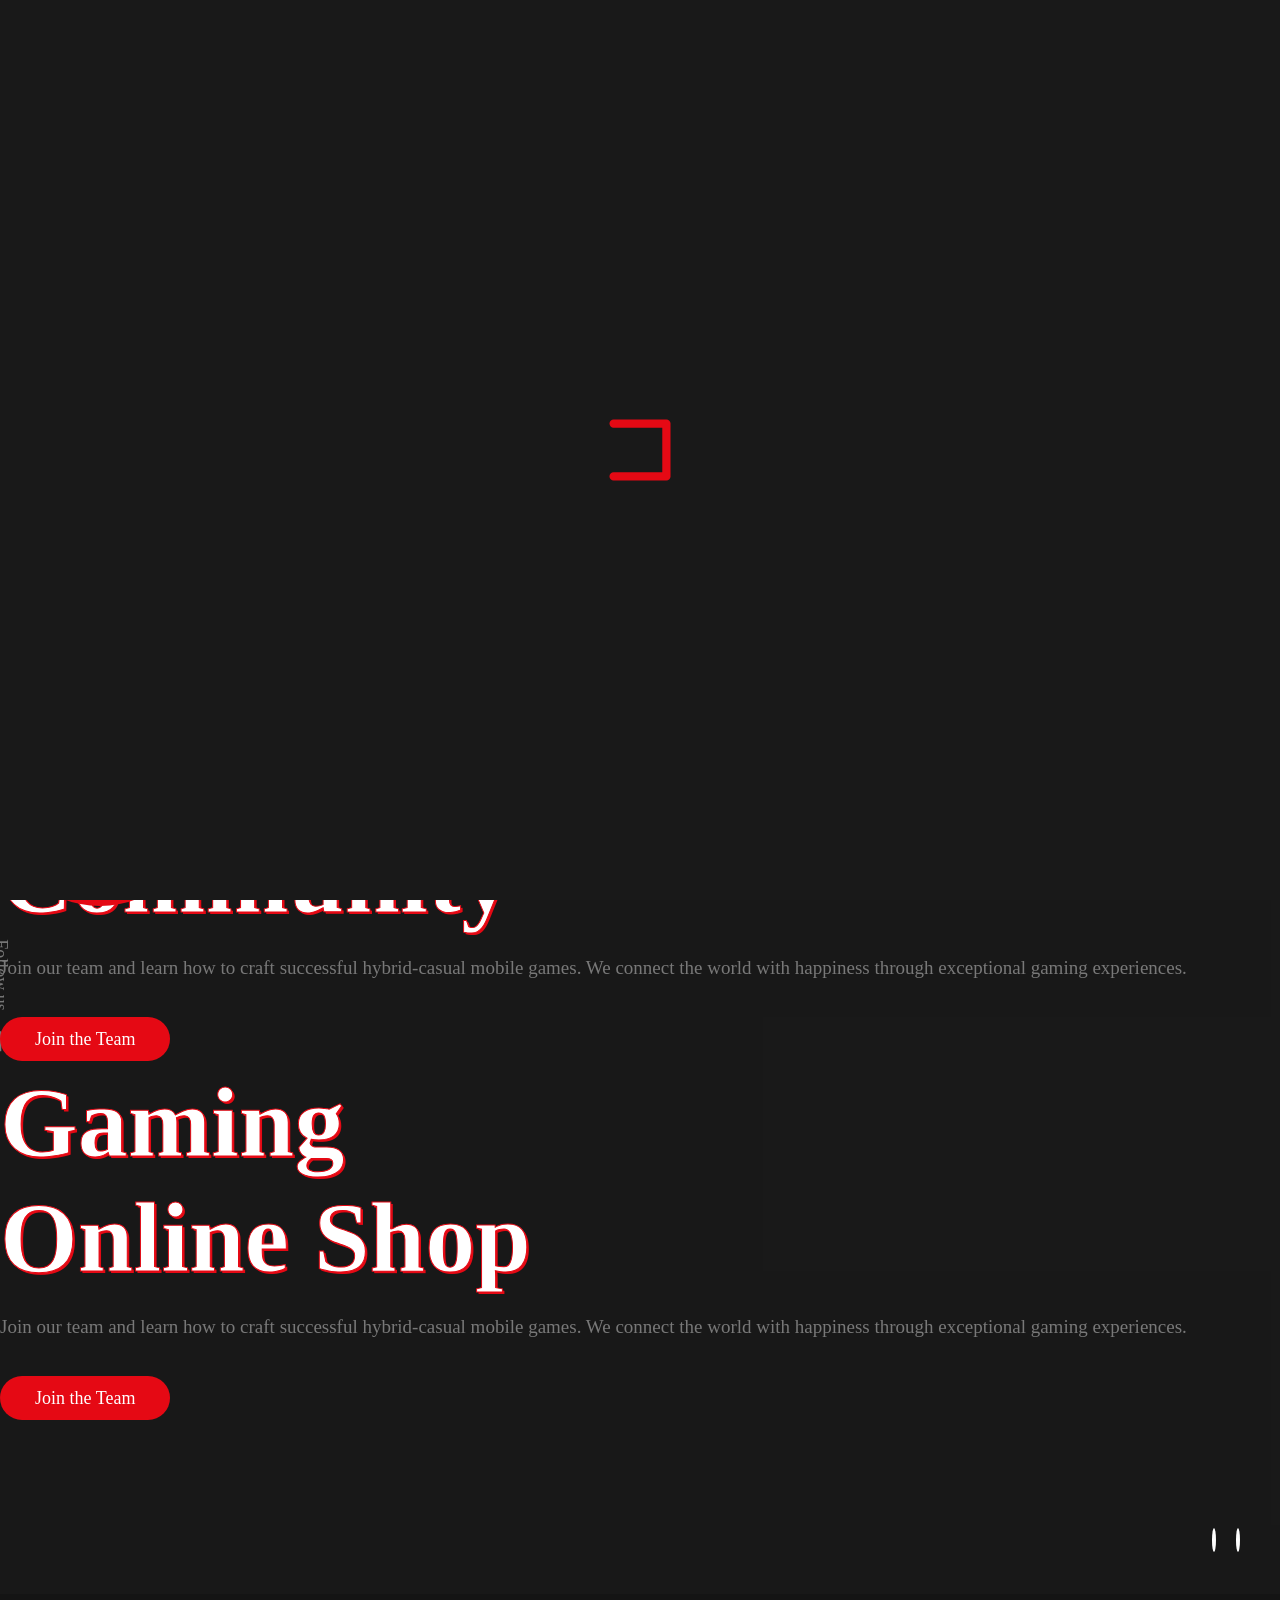
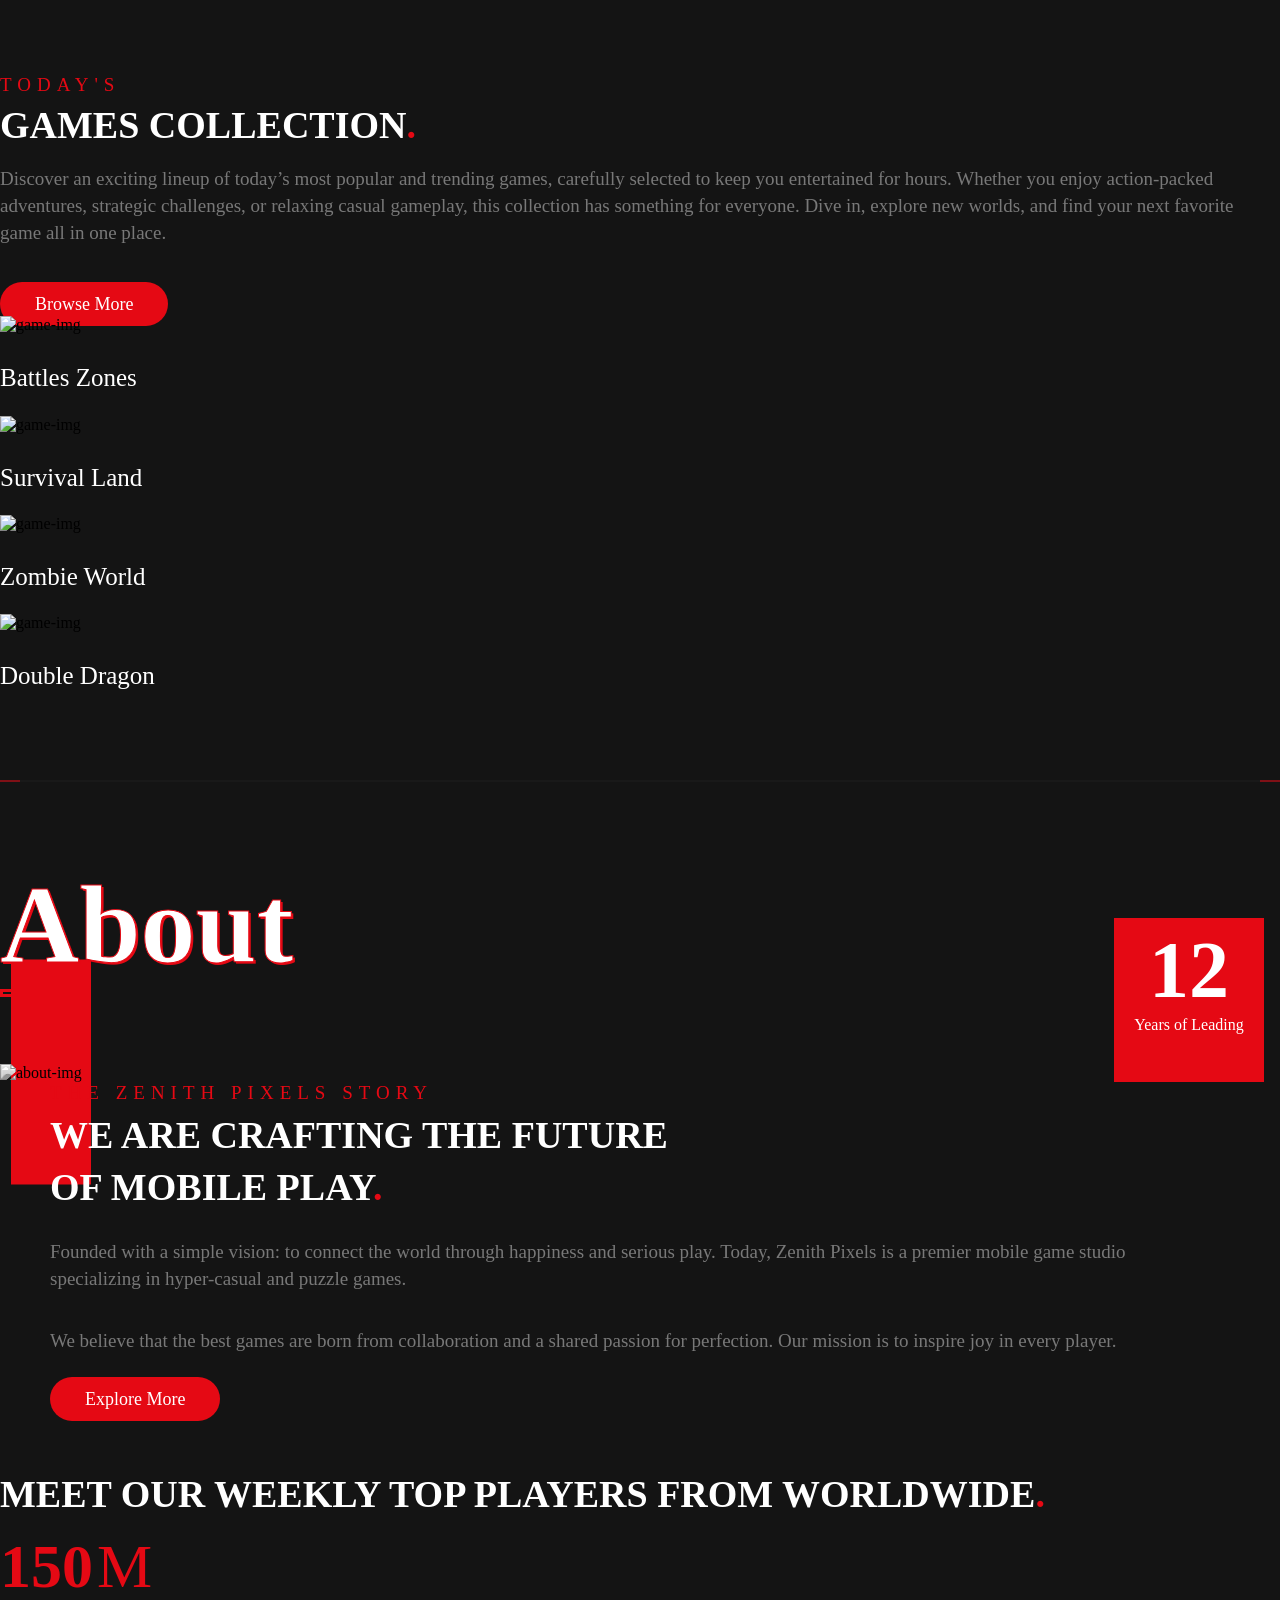
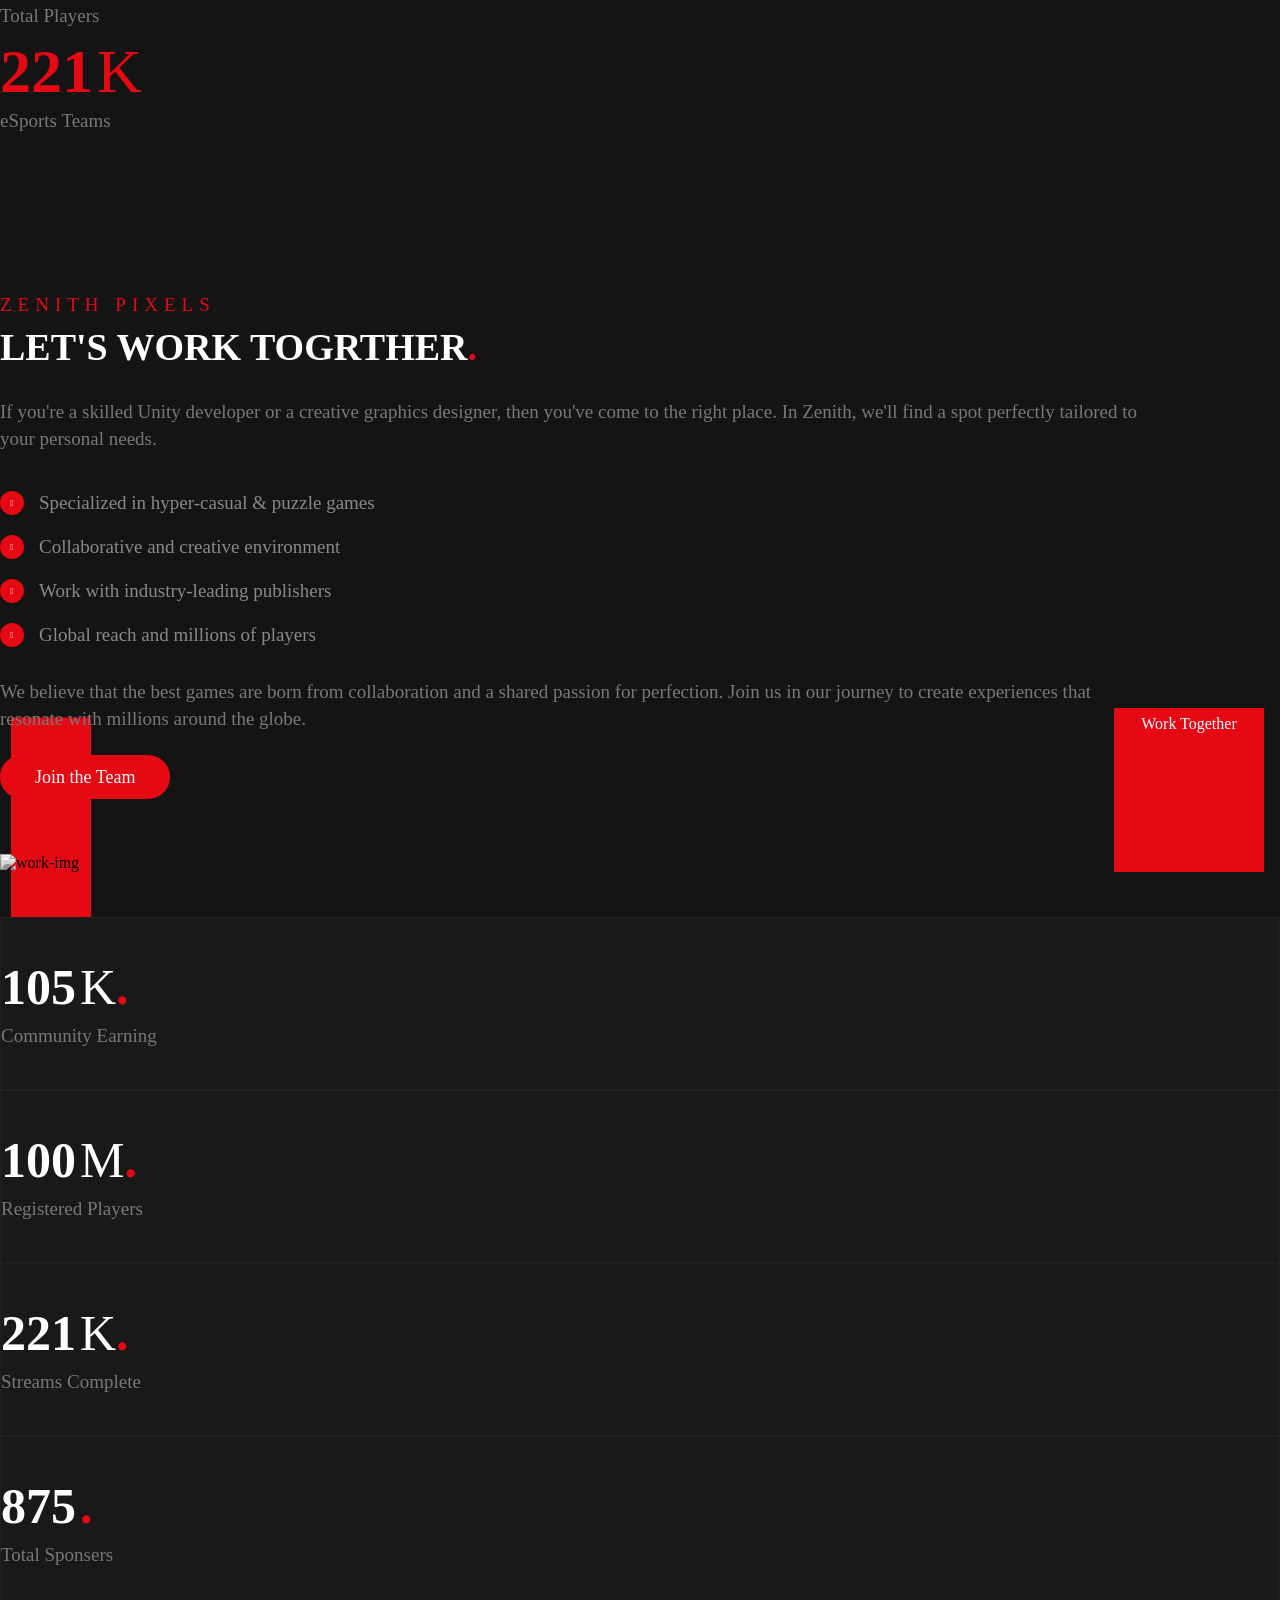
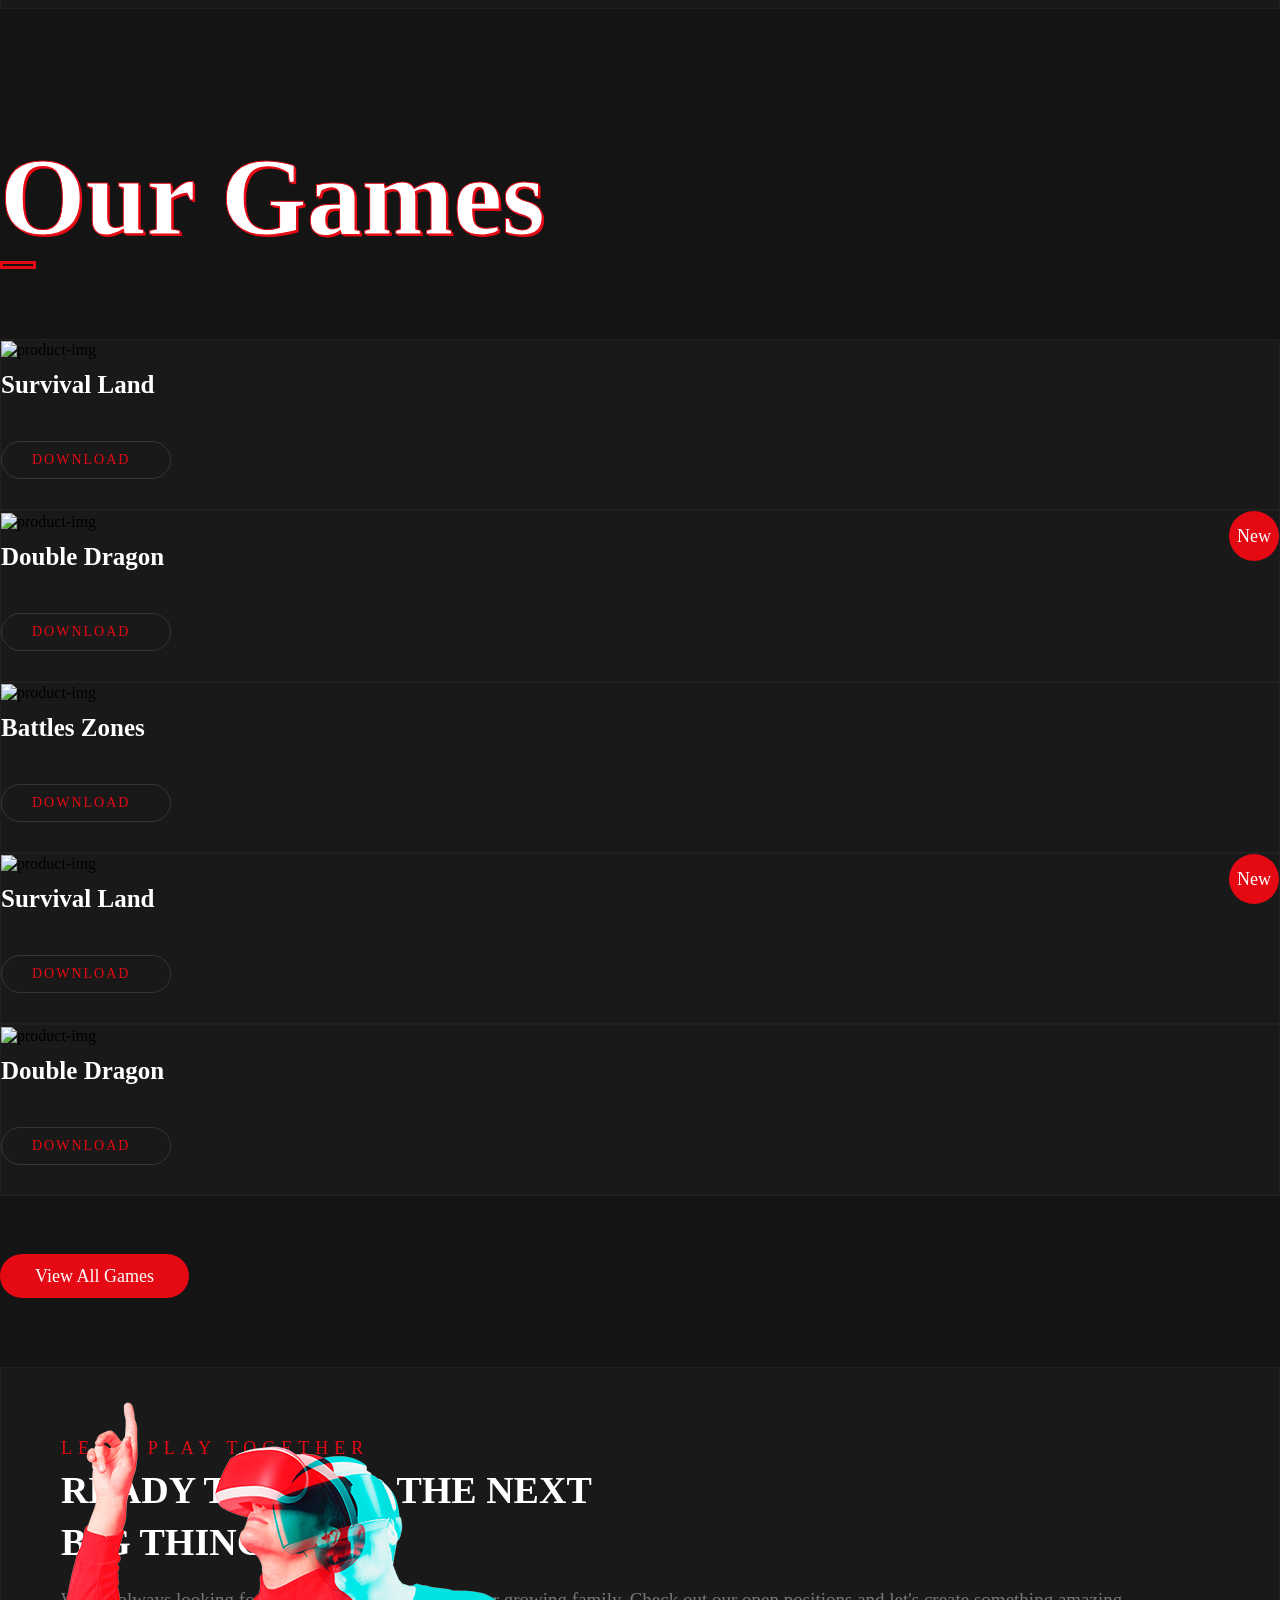
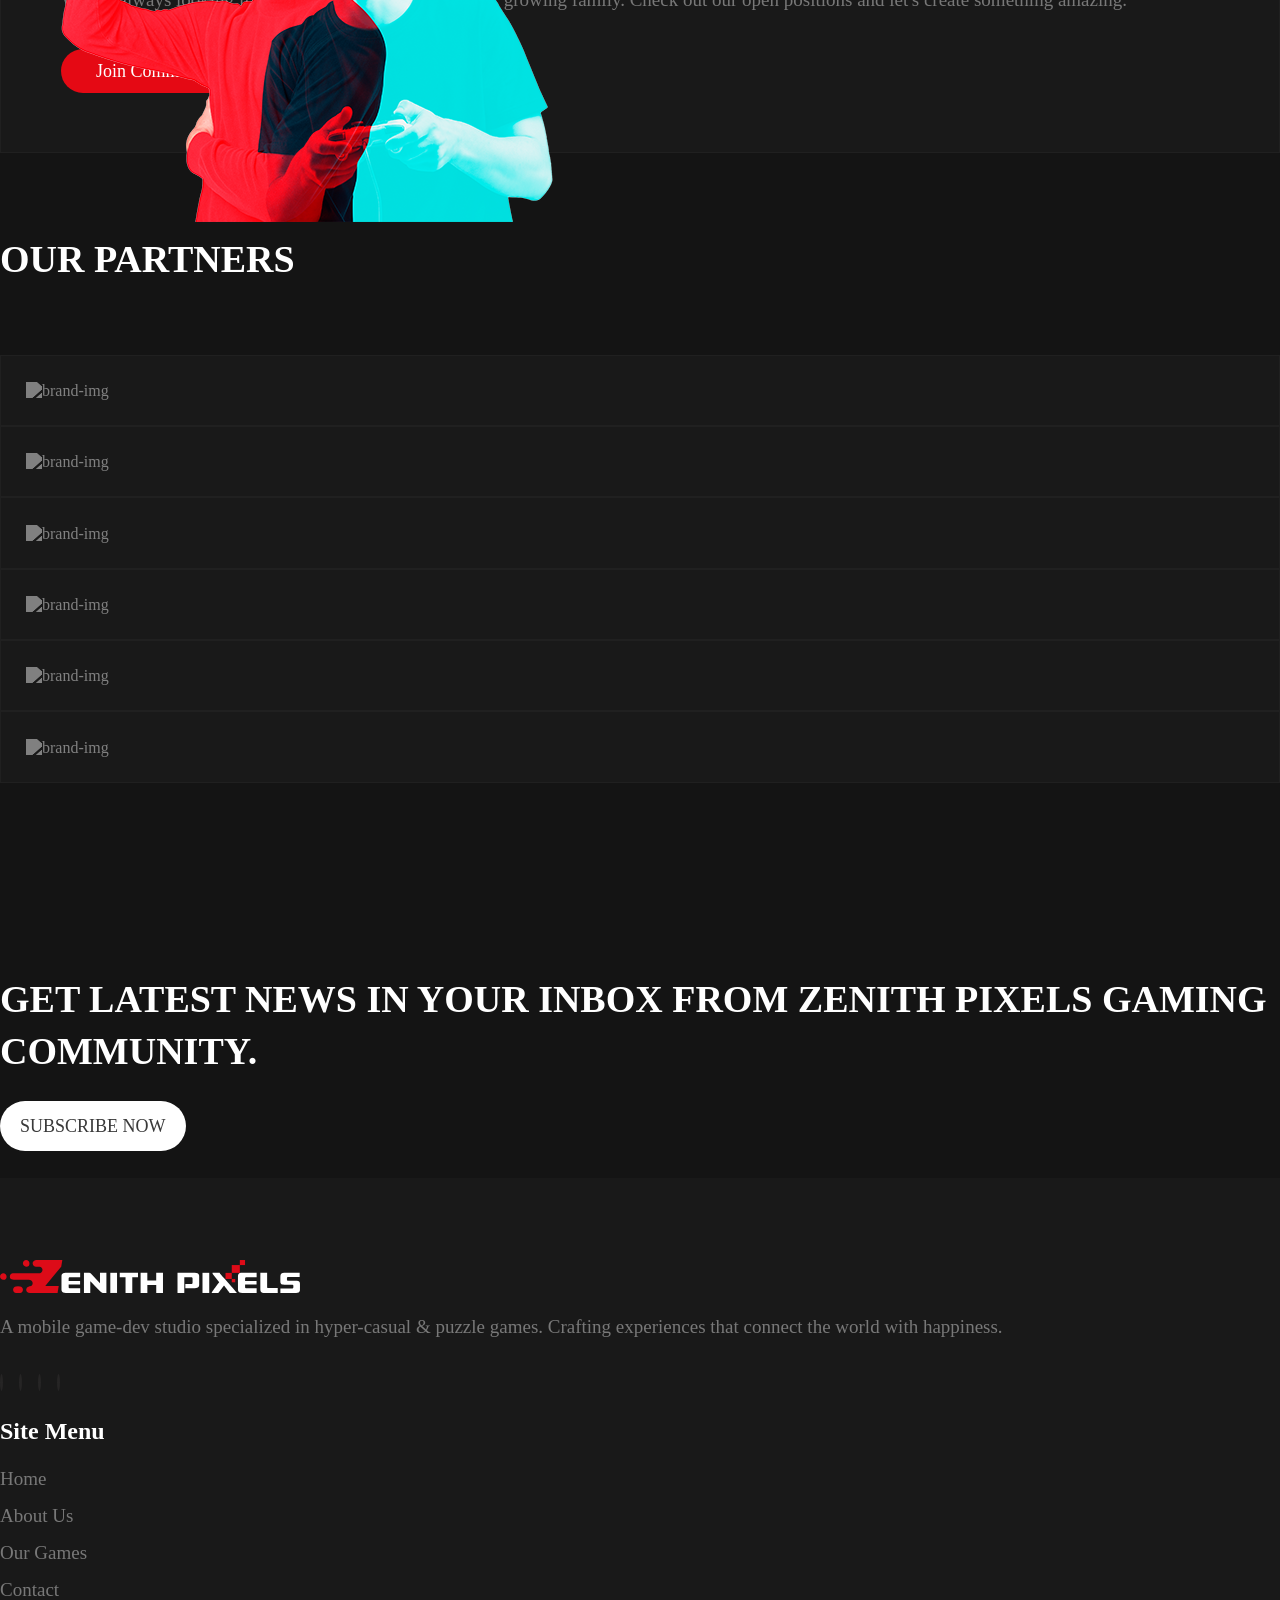
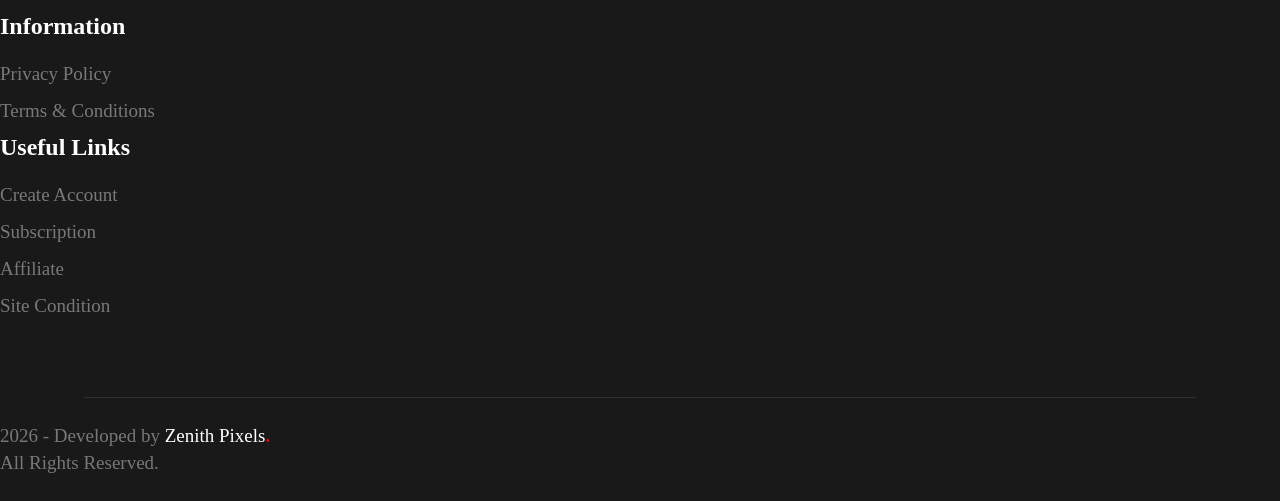
==== commit 77b69131: "Add files via upload" ====
--- a/index.html
+++ b/index.html
@@ -114,7 +114,7 @@
     <!-- HEADER AREA START -->
     <nav class="navbar navbar-expand-lg navbar-light bg-light sticky-top" id="navber">
         <div class="container">
-            <a class='navbar-brand' href='index.html'>ZENITH PIXELS<span>.</span></a>
+            <a class='navbar-brand' href='index.html'><img src="images/logo.svg"/></a>
             <div class="menu-main" id="navbarSupportedContent">
                 <ul class="navbar-nav ml-auto menu-item">
                     <li class="nav-item">
@@ -638,7 +638,7 @@
         <div class="container">
             <div class="row">
                 <div class="col-lg-6 footer-logo">
-                    <a href='index.html'>ZENITH PIXELS<b>.</b></a>
+                    <a href='index.html'><img src="images/logo.svg"/></a>
                     <p>A mobile game-dev studio specialized in hyper-casual & puzzle games. Crafting experiences that connect the world with happiness.</p>
                     <div class="footer-social">
                         <a href="#"><i class="fa fa-twitch" aria-hidden="true"></i></a>
@@ -675,7 +675,7 @@
               
                 <div class="col-lg-2 col-sm-4 footer-menu">
                     <h3>Information</h3>
-                    <a href="privacy.html">Privacy Policy</a>
+                    <a href="privacy.htnl">Privacy Policy</a>
                     <a href="terms.html">Terms & Conditions</a>
                 </div>
 
--- a/css/style.css
+++ b/css/style.css
@@ -825,14 +825,23 @@
 }
 
 .navbar-light .navbar-brand {
-    font-size: 28px;
-    color: white;
-    font-family: bb;
-    position: relative;
-    letter-spacing: 2px;
-    padding-top: 2px;
-}
-
+    font-size: 0;
+    color: white;
+    font-family: bb;
+    position: relative;
+    /* letter-spacing: 2px; */
+    /* padding-top: 2px; */
+    /* width: 220px; */
+    margin: 0;
+}
+nav#navber .container {
+    display: flex;
+    flex-wrap: nowrap !important;
+}
+a.navbar-brand img {
+    width: 100%;
+    max-width: 100%;
+}
 .navbar-light .navbar-brand:focus,
 .navbar-light .navbar-brand:hover {
     color: white;
@@ -845,7 +854,8 @@
 .navbar-light .navbar-nav .nav-link i {
     font-size: 16px;
     color: white;
-    margin-left: 22px;
+    /* margin-left: 22px; */
+     margin-left: 0px;
 }
 
 .menu-icon {
@@ -857,9 +867,9 @@
 }
 
 .menu-icon i {
-    width: 50px;
-    height: 50px;
-    line-height: 50px;
+    width: 45px;
+    height: 45px;
+    line-height: 45px;
     text-align: center;
     background: #e50914;
     color: #fff;
@@ -1024,15 +1034,15 @@
 }
 
 .menu-close a i {
-    font-size: 24px;
+    font-size: 18px;
     color: #fff;
-    width: 55px;
-    height: 55px;
+    width: 45px;
+    height: 45px;
     position: absolute;
     right: 30px;
     top: 30px;
     background: #e50914;
-    line-height: 55px;
+    line-height: 45px;
     border-radius: 50%;
     text-align: center;
 }
@@ -2351,7 +2361,13 @@
     color: white;
     letter-spacing: 2px;
 }
-
+.footer-logo > a {
+    display: inline-block;
+}
+.footer-logo > a img {
+    width: 100%;
+    max-width: 100%;
+}
 .footer-logo a b {
     color: #e50914;
 }
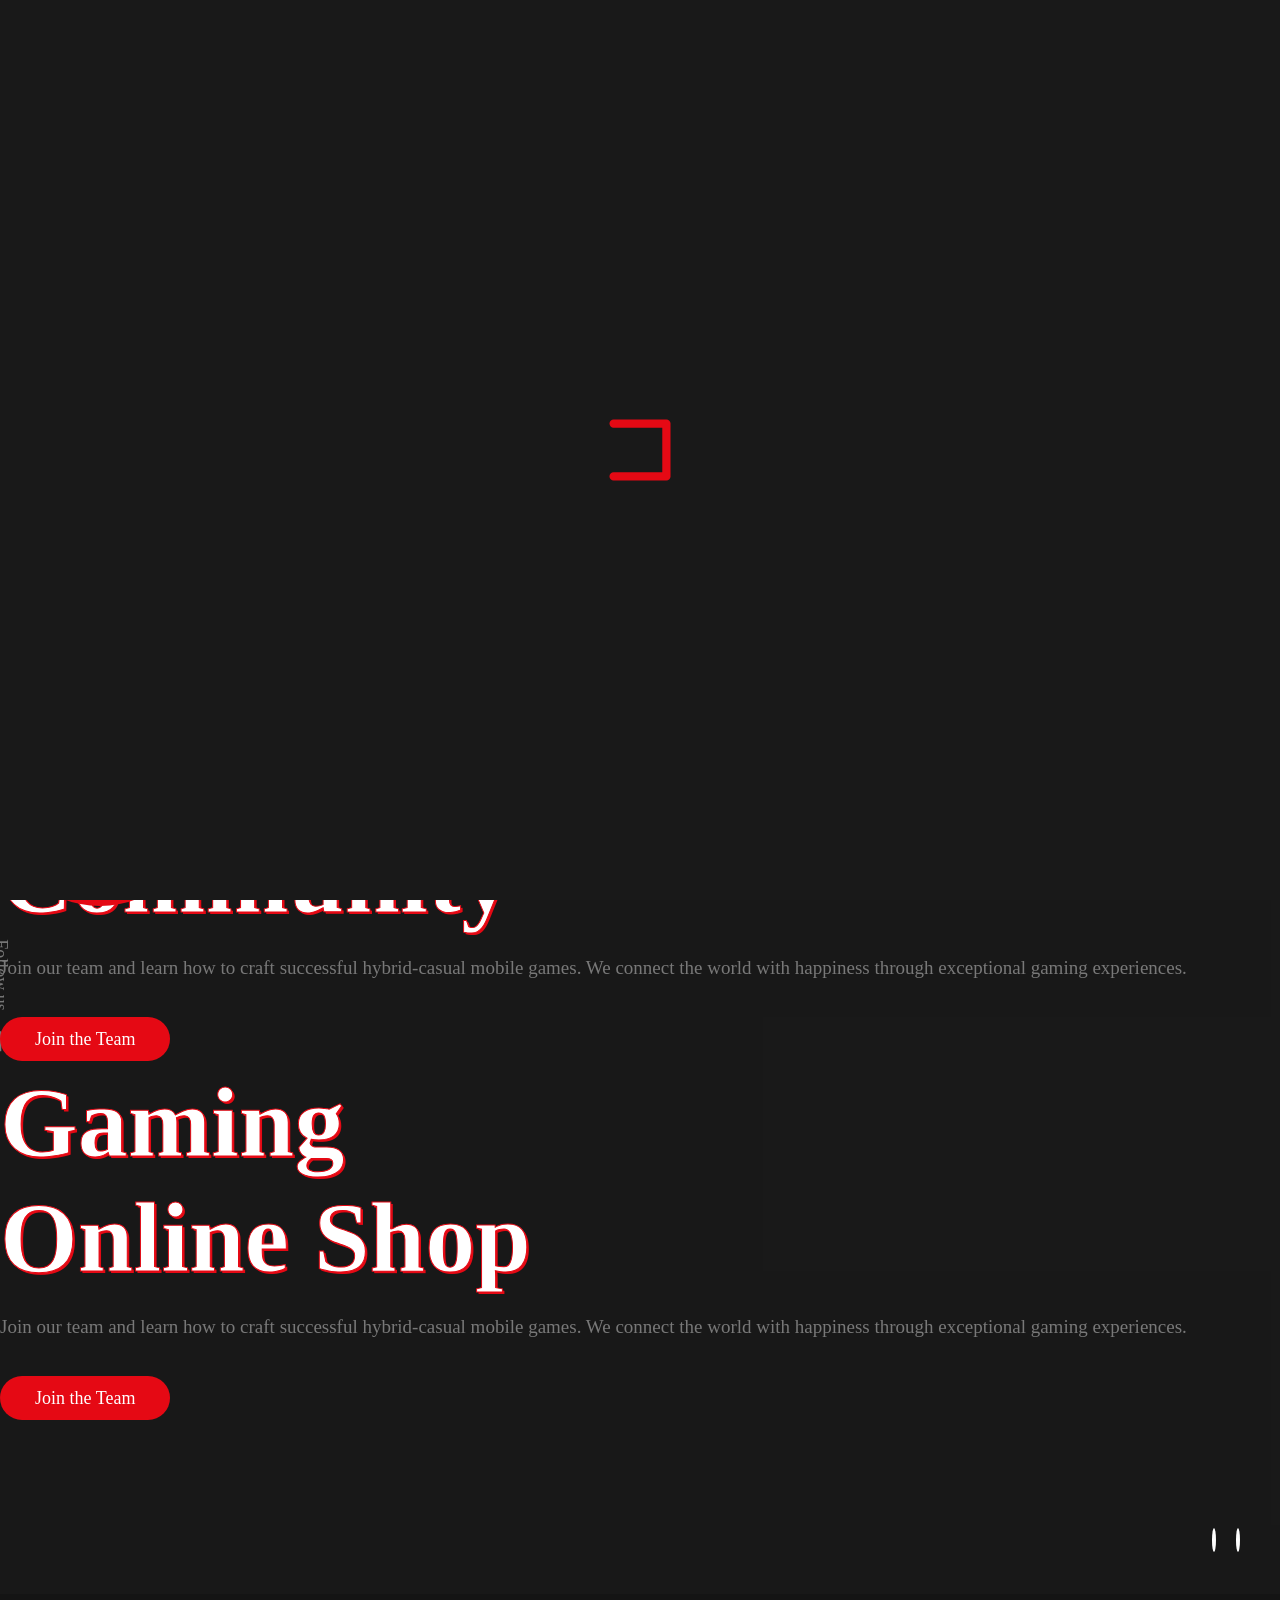
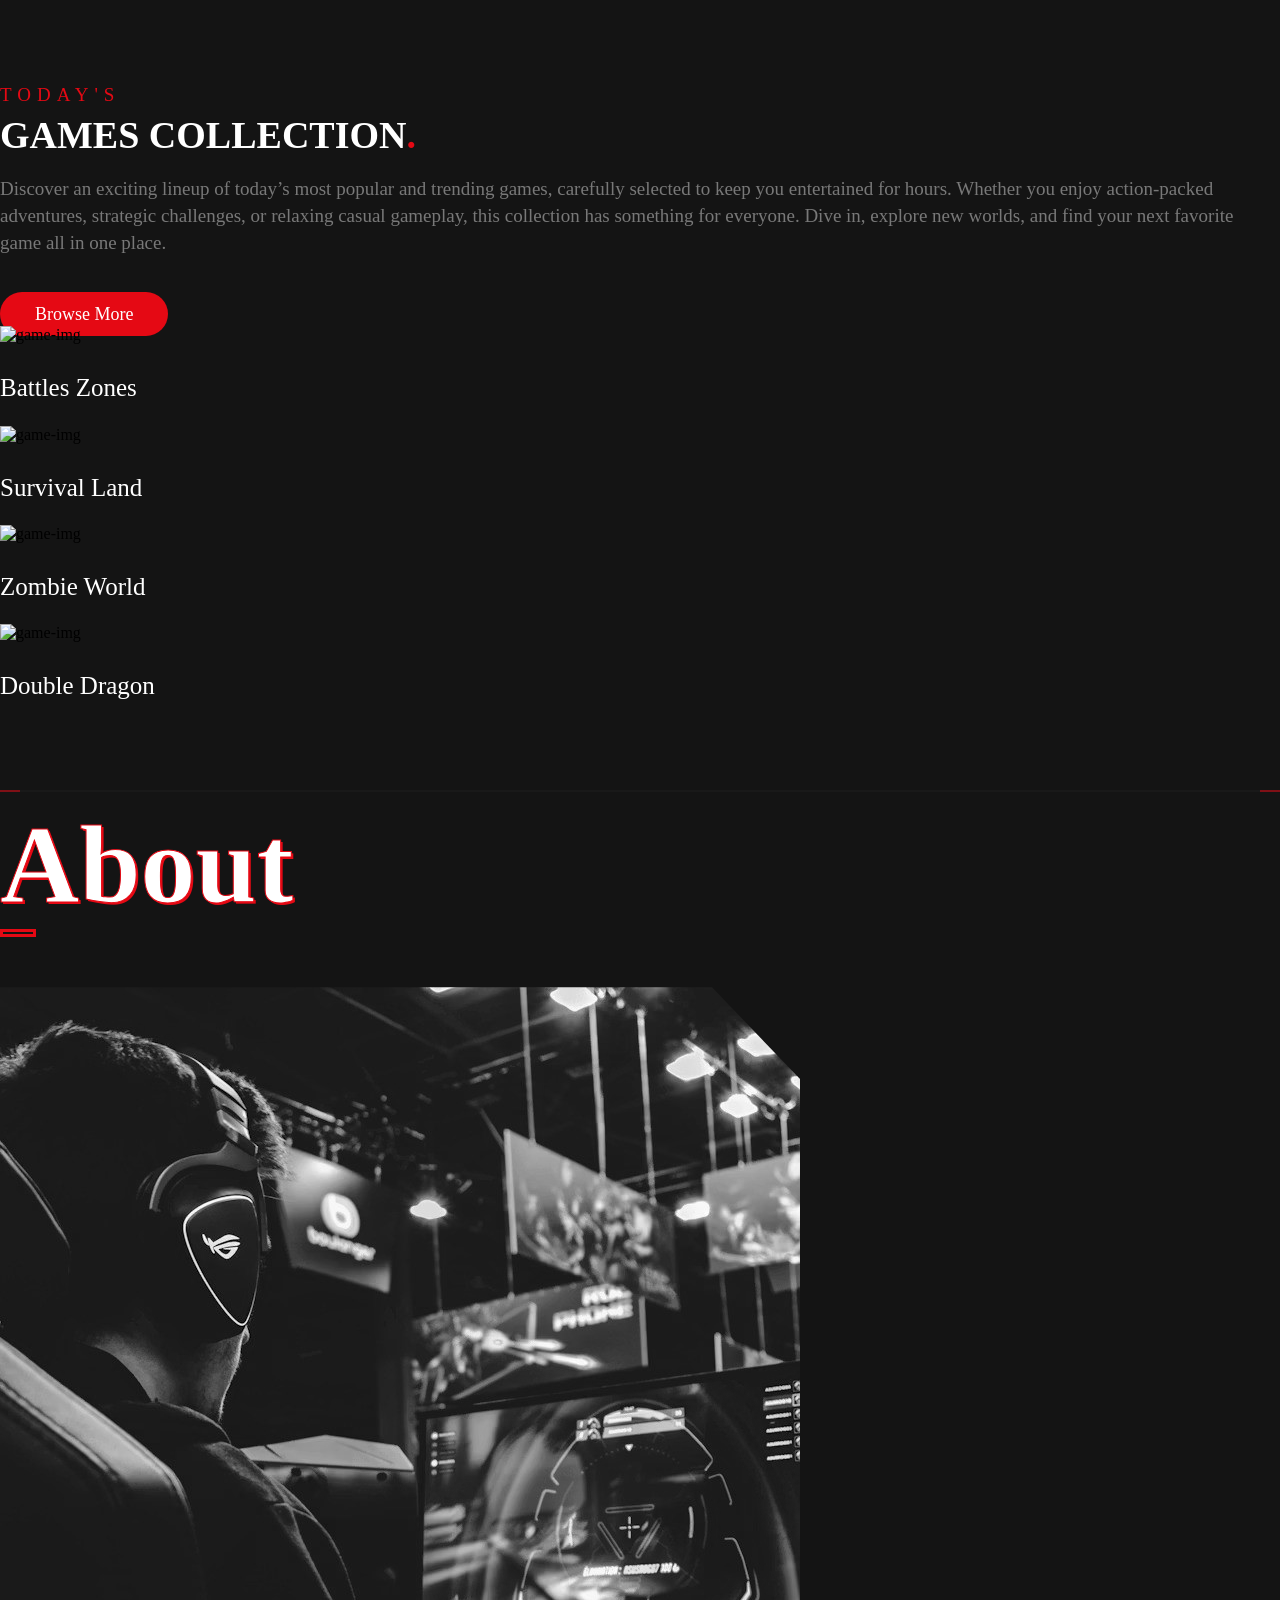
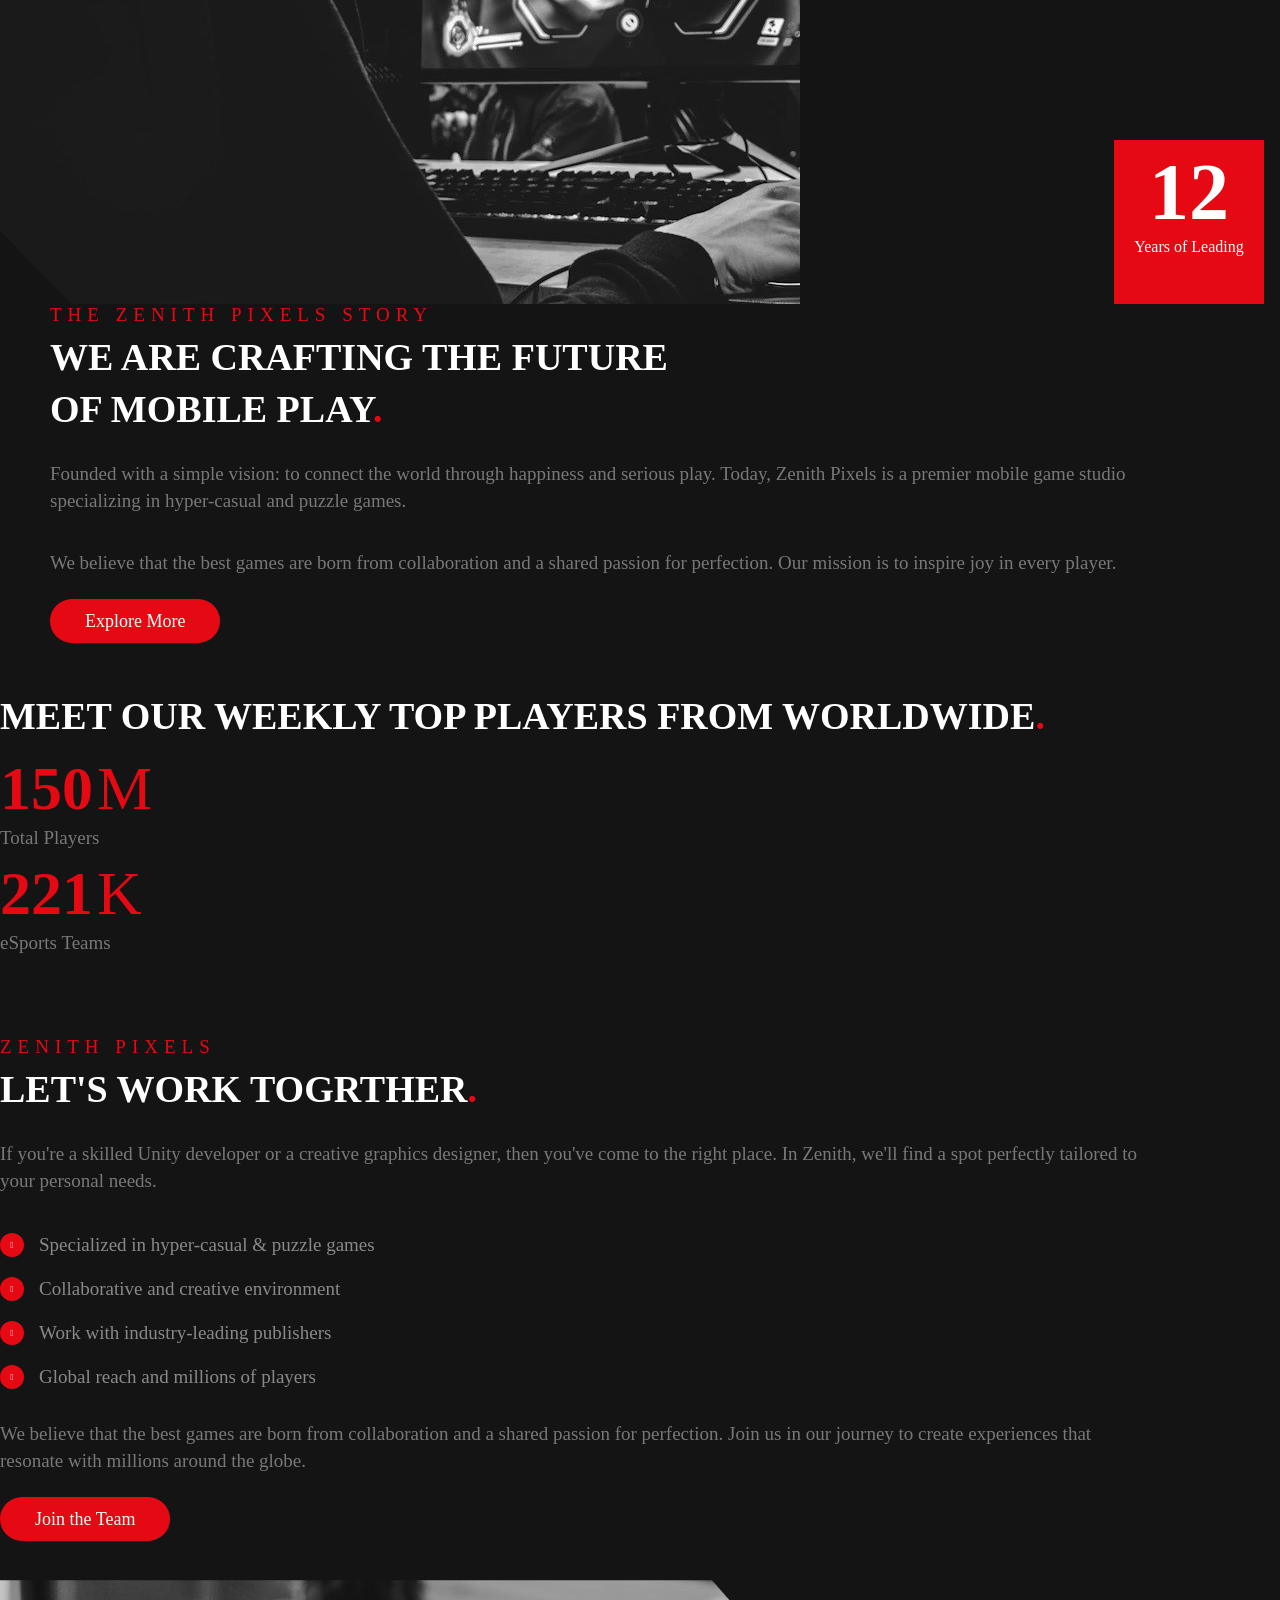
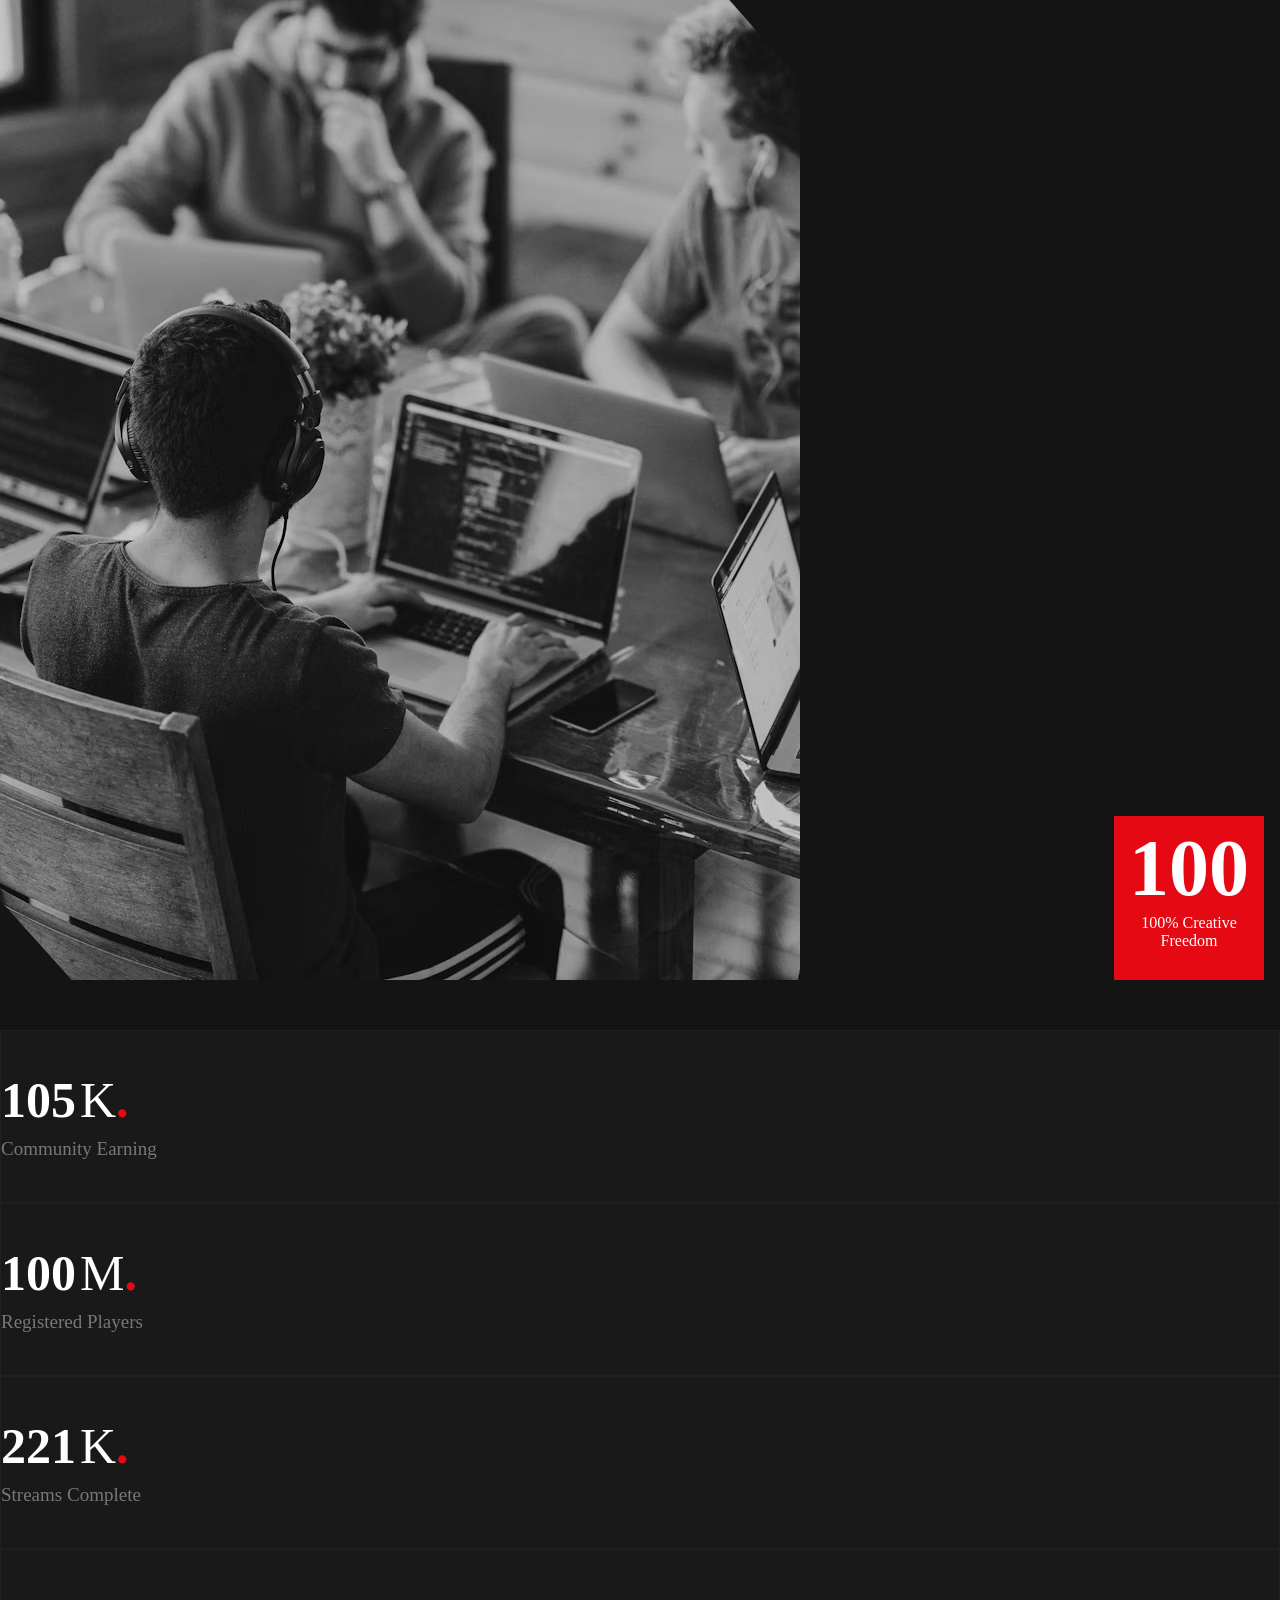
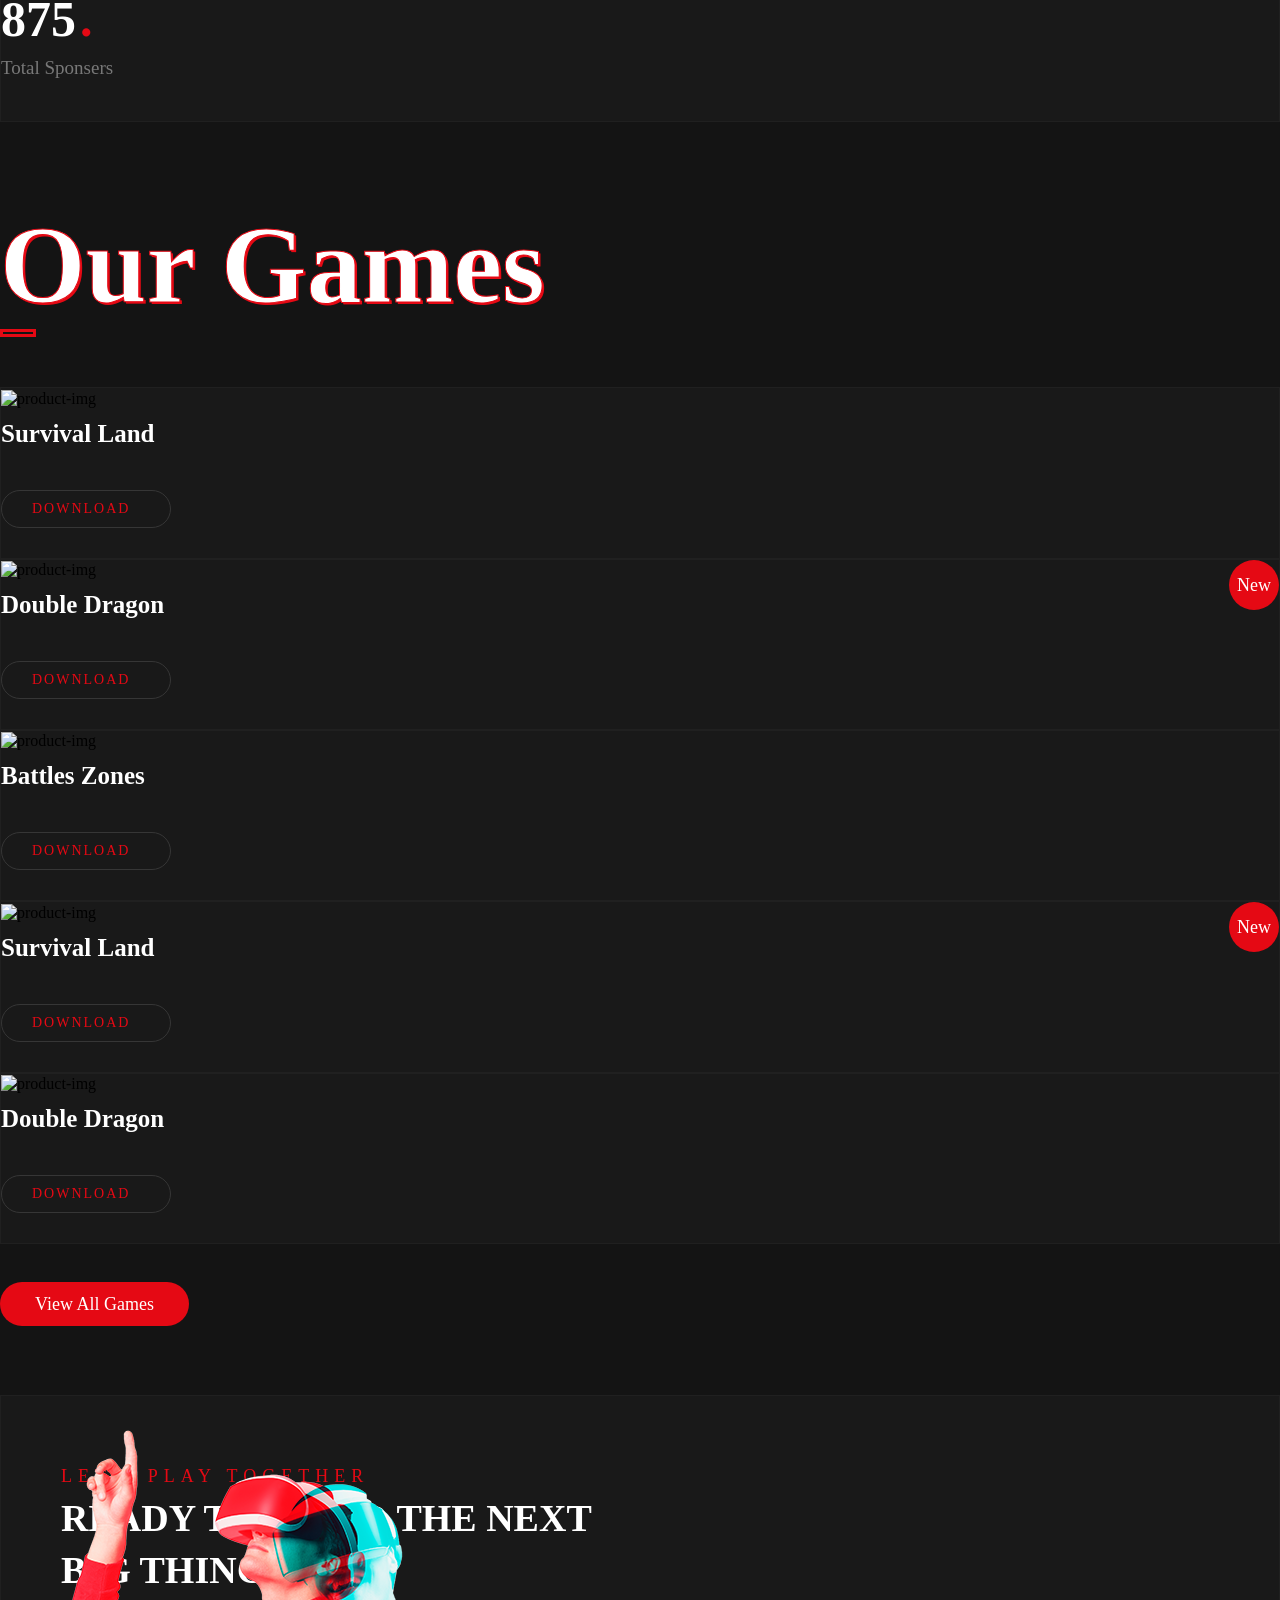
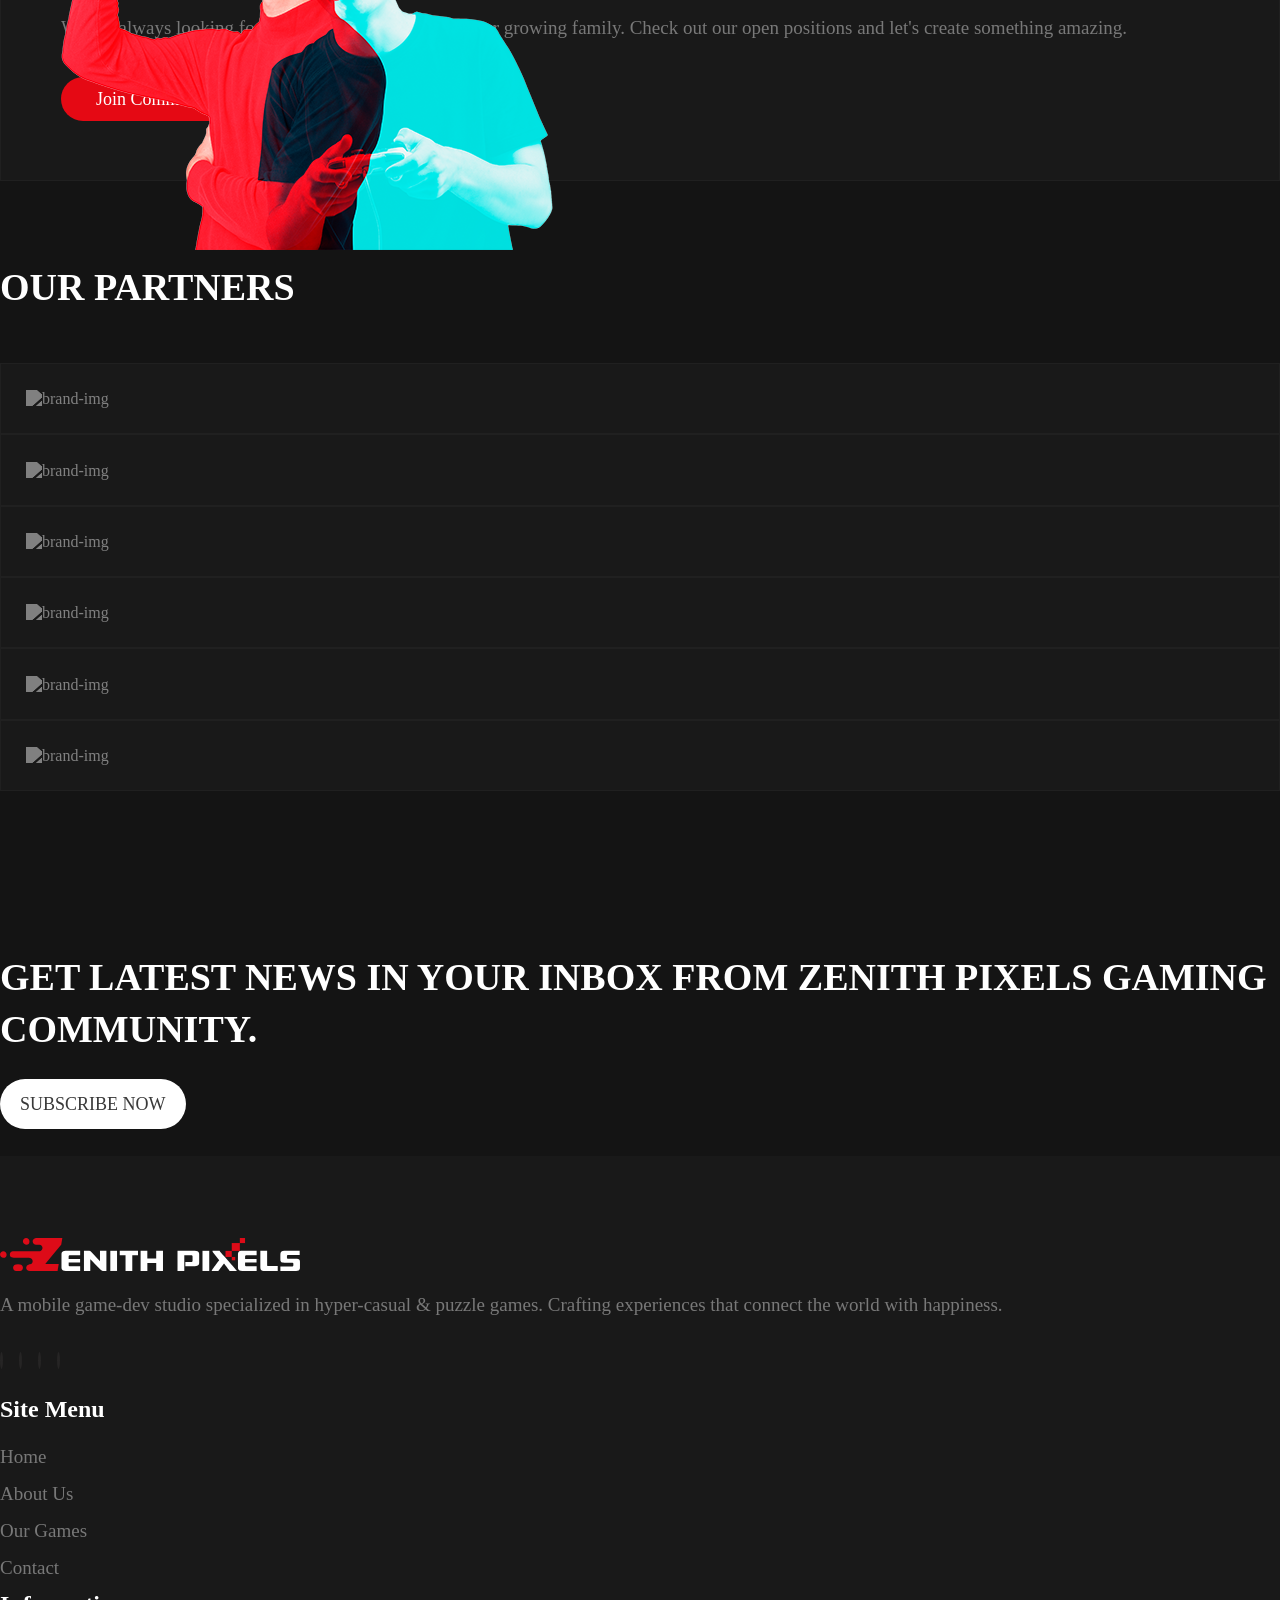
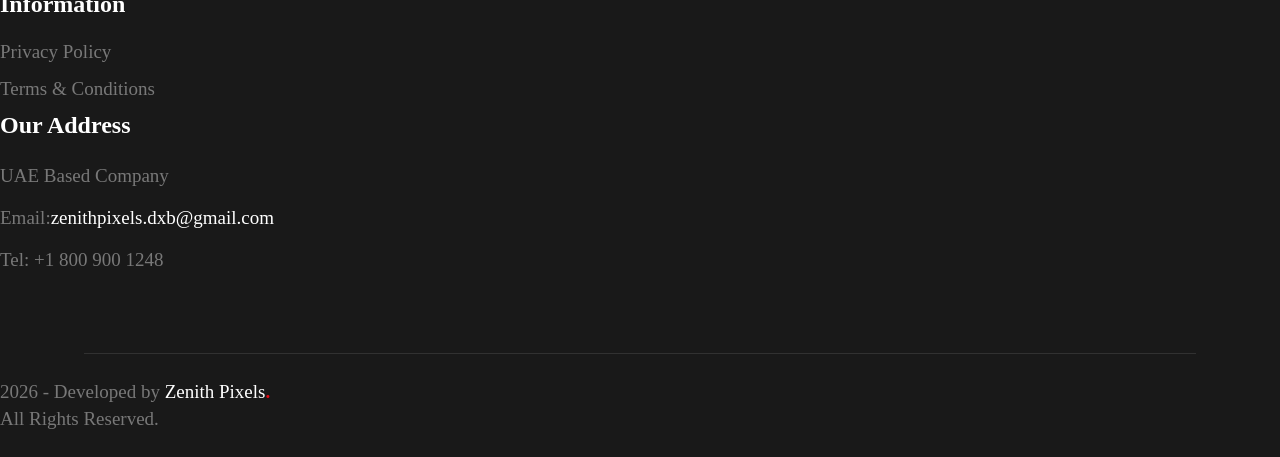
==== commit 73222f10: "Add files via upload" ====
--- a/index.html
+++ b/index.html
@@ -358,17 +358,6 @@
         </div>
     </section>
     <!-- ABOUT AREA END -->
-
-
-    <!-- MATCH AREA START -->
-  
-    <!-- MATCH AREA END -->
-
-    <!-- WATCH AREA START -->
-    <section id="watch">
-       
-    </section>
-    <!-- WATCH AREA END -->
 
   
 
@@ -396,8 +385,8 @@
                 </div>
                 <div class="col-lg-5 col-sm-9 m-sm-auto about-img about-pt">
                     <div class="about-txt-overlay">
-                        <h3 class="counter2" ><i class="fa fa-users" aria-hidden="true"></i></h3>
-                        <span>Work Together</span>
+                         <h3 class="counter" data-counterup-time="2000" data-counterup-delay="30" data-counterup-beginat="70">100</h3>
+                        <span>100% Creative Freedom</span>
                     </div>
                     <img src="images/work.jpg" alt="work-img" class="img-fluid">
                 </div>
@@ -453,7 +442,7 @@
                 </div>
             </div>
             <div class="row product-pa">
-                <div class="col-lg-12">
+                <div class="col-lg-12 px-0">
                     <div class="product-main">
                         <div class="col-lg-3 text-center">
                             <div class="product-item">
@@ -575,8 +564,8 @@
     <!-- JOIN AREA END -->
 
     <!-- BRAND AREA START -->
-        <section id="match">
-        <div class="container">
+    <section id="brand">
+         <div class="container">
            
          
             <div class="row">
@@ -586,8 +575,6 @@
             </div>
           
         </div>
-    </section>
-    <section id="brand">
         <div class="container">
             <div class="row">
                 
@@ -637,7 +624,7 @@
     <section id="footer">
         <div class="container">
             <div class="row">
-                <div class="col-lg-6 footer-logo">
+                <div class="col-lg-5 footer-logo">
                     <a href='index.html'><img src="images/logo.svg"/></a>
                     <p>A mobile game-dev studio specialized in hyper-casual & puzzle games. Crafting experiences that connect the world with happiness.</p>
                     <div class="footer-social">
@@ -675,17 +662,17 @@
               
                 <div class="col-lg-2 col-sm-4 footer-menu">
                     <h3>Information</h3>
-                    <a href="privacy.htnl">Privacy Policy</a>
+                    <a href="privacy.html">Privacy Policy</a>
                     <a href="terms.html">Terms & Conditions</a>
                 </div>
 
 
-                  <div class="col-lg-2 col-sm-4 footer-menu">
-                    <h3>Useful Links</h3>
-                    <a href="#">Create Account</a>
-                    <a href="#">Subscription</a>
-                    <a href="#">Affiliate</a>
-                    <a href="#">Site Condition</a>
+                  <div class="col-lg-3 col-sm-4 footer-address">
+                    <h3>Our Address</h3>
+                    <p>UAE Based Company</p>
+
+ <p>Email: <a href="mailto:zenithpixels.dxb@gmail.com">zenithpixels.dxb@gmail.com</a></p>
+ <p>Tel: +1 800 900 1248</p>
                 </div>
             </div>
         </div>
--- a/css/style.css
+++ b/css/style.css
@@ -727,7 +727,7 @@
     margin-bottom: 0;
 }
 .inner-page #cart-view {
-    padding: 80px 0 15px;
+  padding: 80px 0px 50px 0px;
 }
 
 .inner-page .cart-items {
@@ -1301,7 +1301,8 @@
 3.0 *** GAMES AREA START ***
 =============================*/
 #games {
-    padding: 70px 0;
+       padding-bottom: 80px;
+           padding-top: 80px;
 }
 
 .game-line {
@@ -1447,7 +1448,7 @@
 4.0 *** ABOUT AREA START ***
 =============================*/
 #about {
-    padding: 80px 0;
+        padding-bottom: 80px;
     position: relative;
 }
 
@@ -1475,7 +1476,7 @@
 }
 
 .about-pt {
-    padding-top: 65px;
+    padding-top: 50px;
 }
 
 .about-txt {
@@ -1581,7 +1582,7 @@
 5.0 *** COUNTER AREA START ***
 =============================*/
 #counter {
-    padding: 45px 0;
+   padding: 50px 0px 80px 0px;
 }
 
 .counter-item {
@@ -1711,6 +1712,7 @@
     color: white;
     text-transform: uppercase;
     line-height: 52px;
+    padding-bottom: 50px;;
 }
 
 .match-pa2 {
@@ -1784,7 +1786,7 @@
 8.0 *** BRAND AREA START ***
 =============================*/
 #brand {
-    padding: 70px 0;
+    padding: 80px 0;
 }
 
 .brand-main img {
@@ -1793,9 +1795,6 @@
     filter: contrast(0);
 }
 
-.brand-main {
-    margin-bottom: 40px;
-}
 .bdr-grey
 {
     border: 1px solid #202020;
@@ -1974,12 +1973,12 @@
 
 #game,
 #product {
-    padding: 80px 0;
+        padding-bottom: 80px;
     position: relative;
 }
 
 .product-pa {
-    padding-top: 70px;
+    padding-top: 50px;
 }
 #product .product-item {
  /* padding: 30px 20px; */
@@ -1992,6 +1991,11 @@
     position: relative;
         padding-top: 0;
         border: 1px solid #202020; 
+        
+}
+.related-pro .product-item
+{
+    margin-bottom: 0px;
 }
 .product-item img{
    width: 100%;
@@ -2126,7 +2130,10 @@
 XX.0 ***GAMES PAGE ***
 =============================*/
 
-
+section#about3 .about-pt
+ {
+    padding-top: 80px;
+}
 .inner-page #cart-view h3
  {
     font-size: 38px;
@@ -2384,6 +2391,7 @@
     position: static;
     padding: 0;
 }
+.footer-address h3,
 .footer-menu h3 {
     font-size: 24px;
     font-family: bb;
@@ -2427,7 +2435,17 @@
 .footer-social a i:hover {
     background: #e50914;
 }
-
+.footer-address p {
+    font-family: br;
+    font-size: 19px;
+    color: #787878;
+    display: flex;
+    align-items: center;
+    margin-top: 15px;
+}
+.footer-address p a{
+     color: white;
+}
 /*===========================
 15.0 *** COPY_RIGHT AREA START ***
 =============================*/
--- a/css/responsive.css
+++ b/css/responsive.css
@@ -190,9 +190,9 @@
         display: none;
     }
 
-    #games {
+    /* #games {
         padding: 30px 0;
-    }
+    } */
 
     .game-item img {
         display: inline-block;
@@ -201,15 +201,12 @@
 
     .game-box {
         text-align: center;
-        margin-top: 40px;
-        margin-bottom: 55px;
-    }
- #about2,
-    #about {
-        padding: 65px 0;
-    }
+        /* margin-top: 40px; */
+        margin-bottom: 50px;
+    }
+ 
  #player {
-        padding: 65px 0;
+        padding: 50px 0;
     }
     .heading h3::before {
         left: 50%;
@@ -238,7 +235,7 @@
    {
         padding-right: 0;
         text-align: center;
-        margin-top: 50px;
+        margin-top: 0px;
     }
        .inner-page #cart-view 
    {
@@ -262,9 +259,7 @@
         padding-right: 0;
     }
 
-    #counter {
-        padding: 40px 0 0;
-    }
+  
 
     .match-logo {
         padding-bottom: 25px;
@@ -317,7 +312,7 @@
     padding-bottom: 0px;
 }
     #brand {
-        padding: 60px 0 40px;
+        padding: 80px 0px;
     }
 
     #player .heading h3 {
@@ -325,7 +320,7 @@
     }
 
     .player-pa2 {
-        padding-top: 40px;
+        padding-top: 50px;
     }
 
     .player-pa {
@@ -343,9 +338,7 @@
         padding-top: 35px;
     }
 
-    #game {
-        padding: 80px 0 70px;
-    }
+   
 
     .join-bg {
         padding: 40px 20px;
@@ -747,7 +740,7 @@
         font-size: 30px;
         line-height: 46px;
     }
-
+.footer-address h3,
     .footer-menu h3 {
         margin-top: 45px;
     }
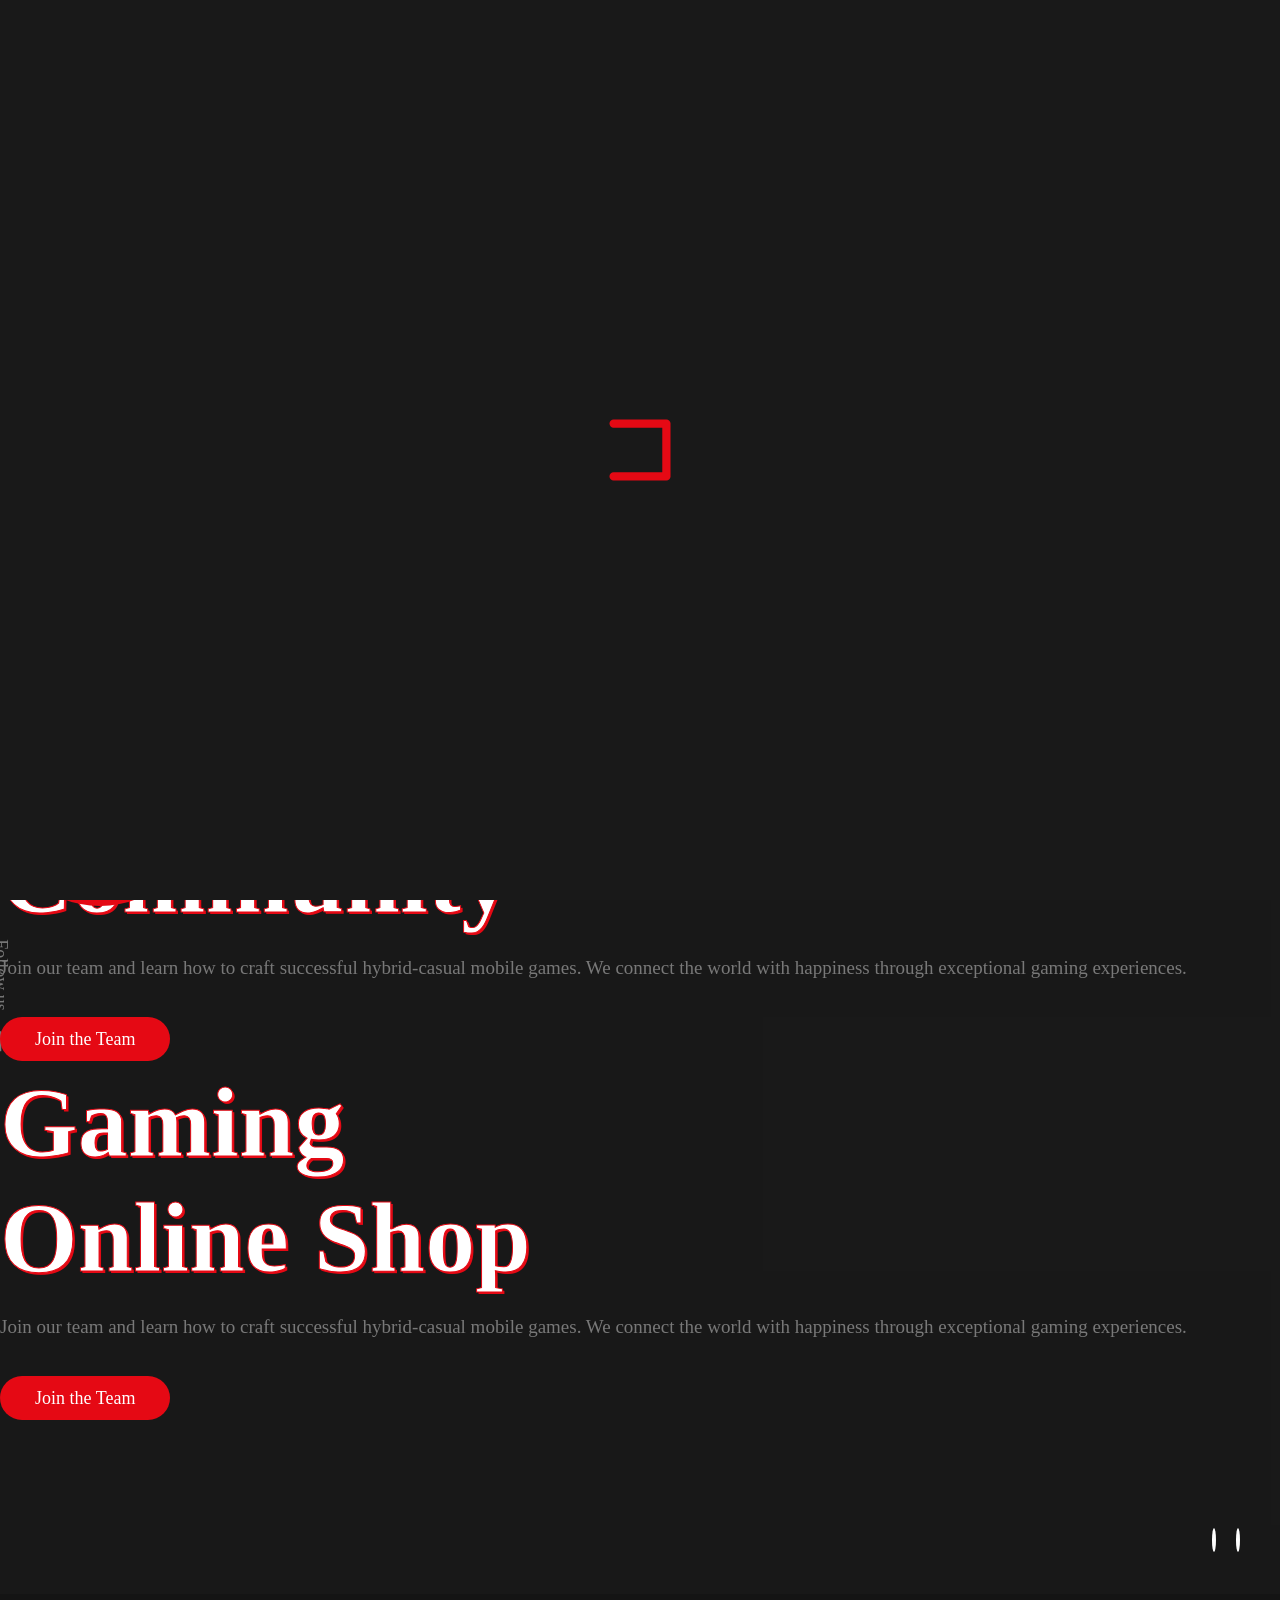
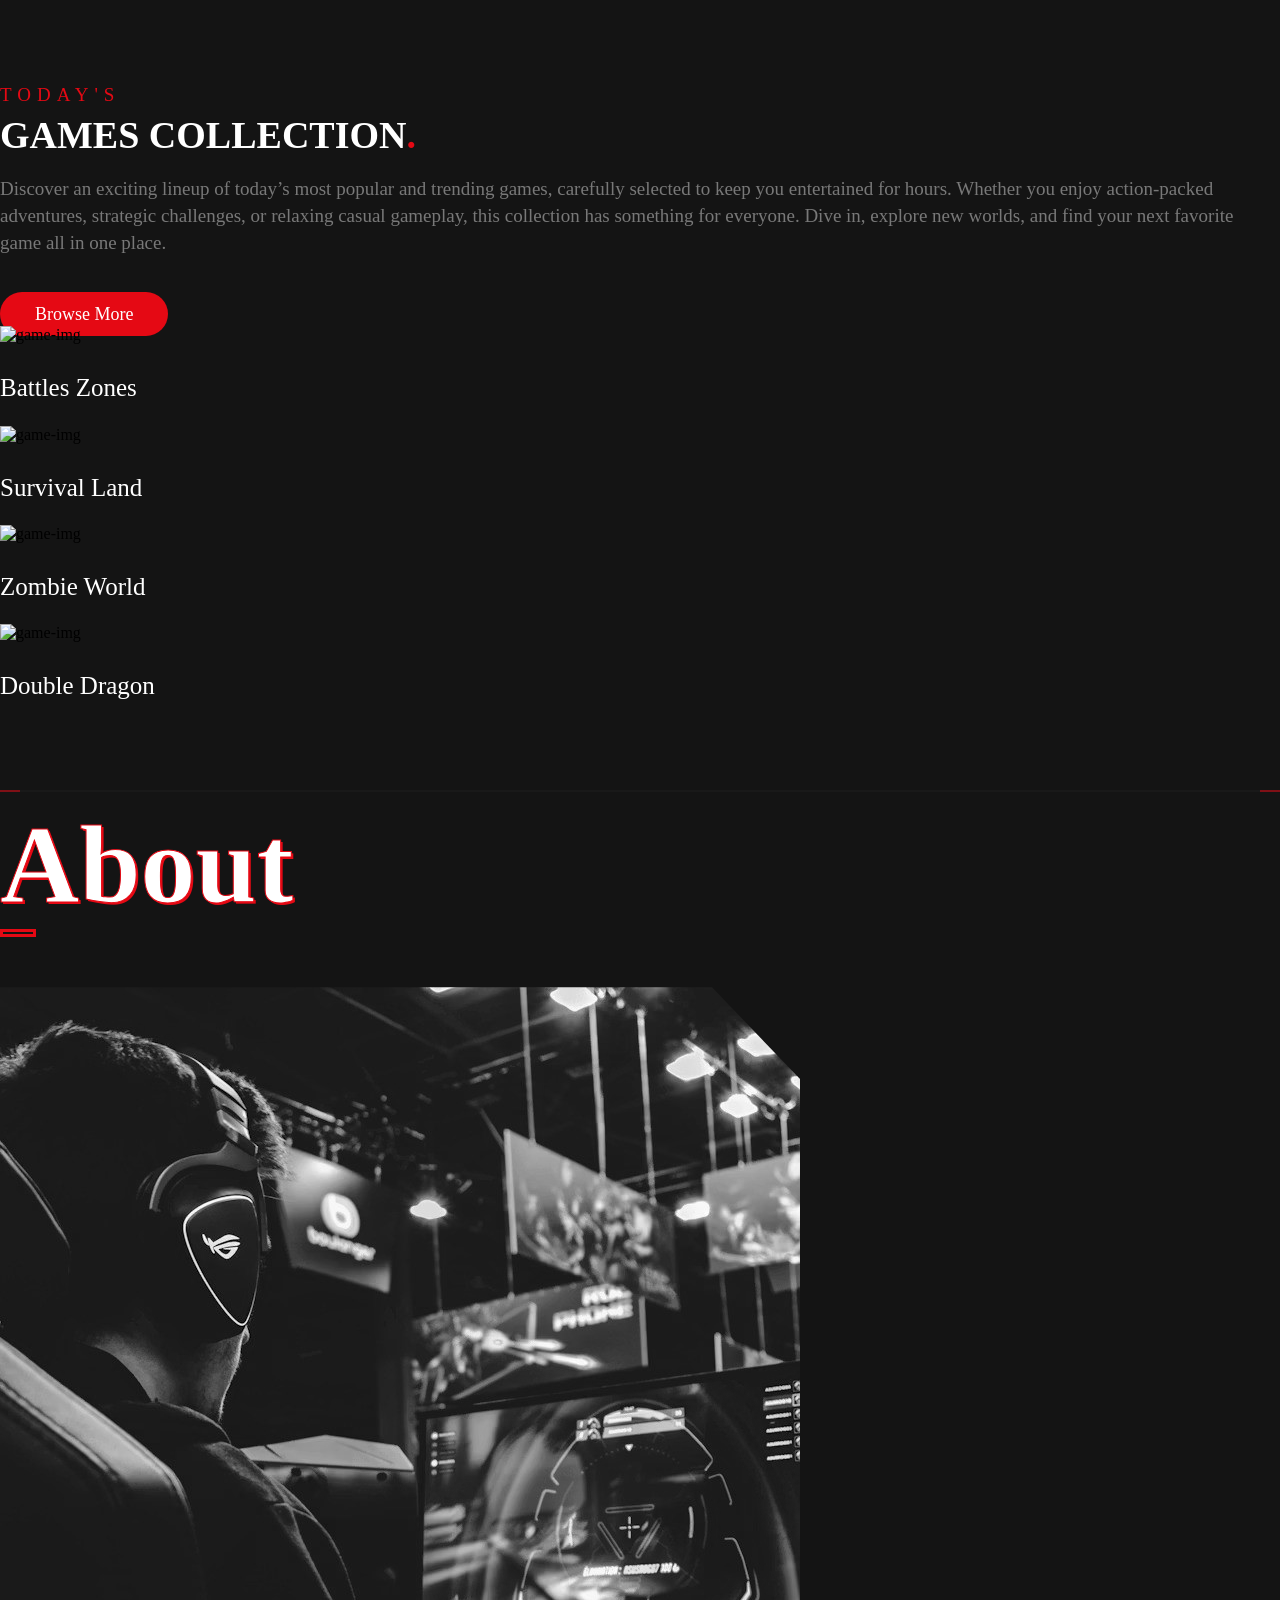
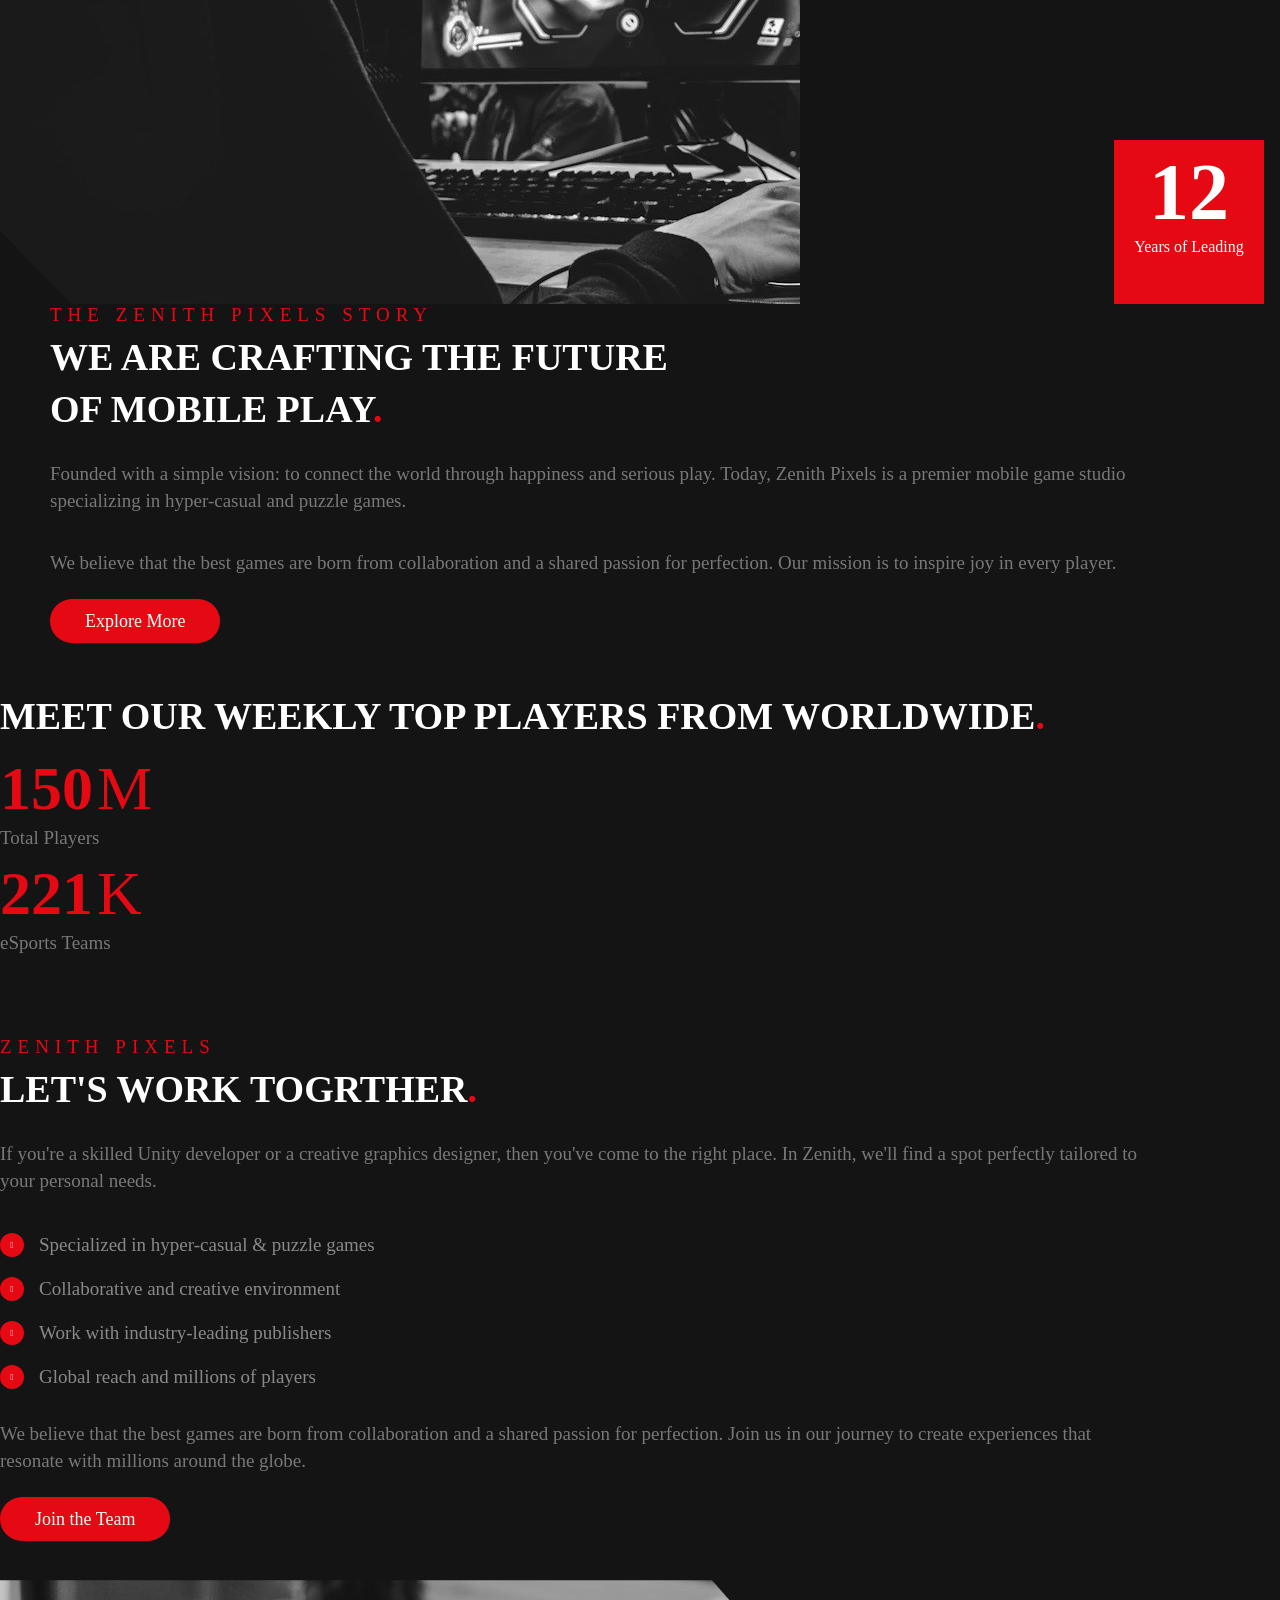
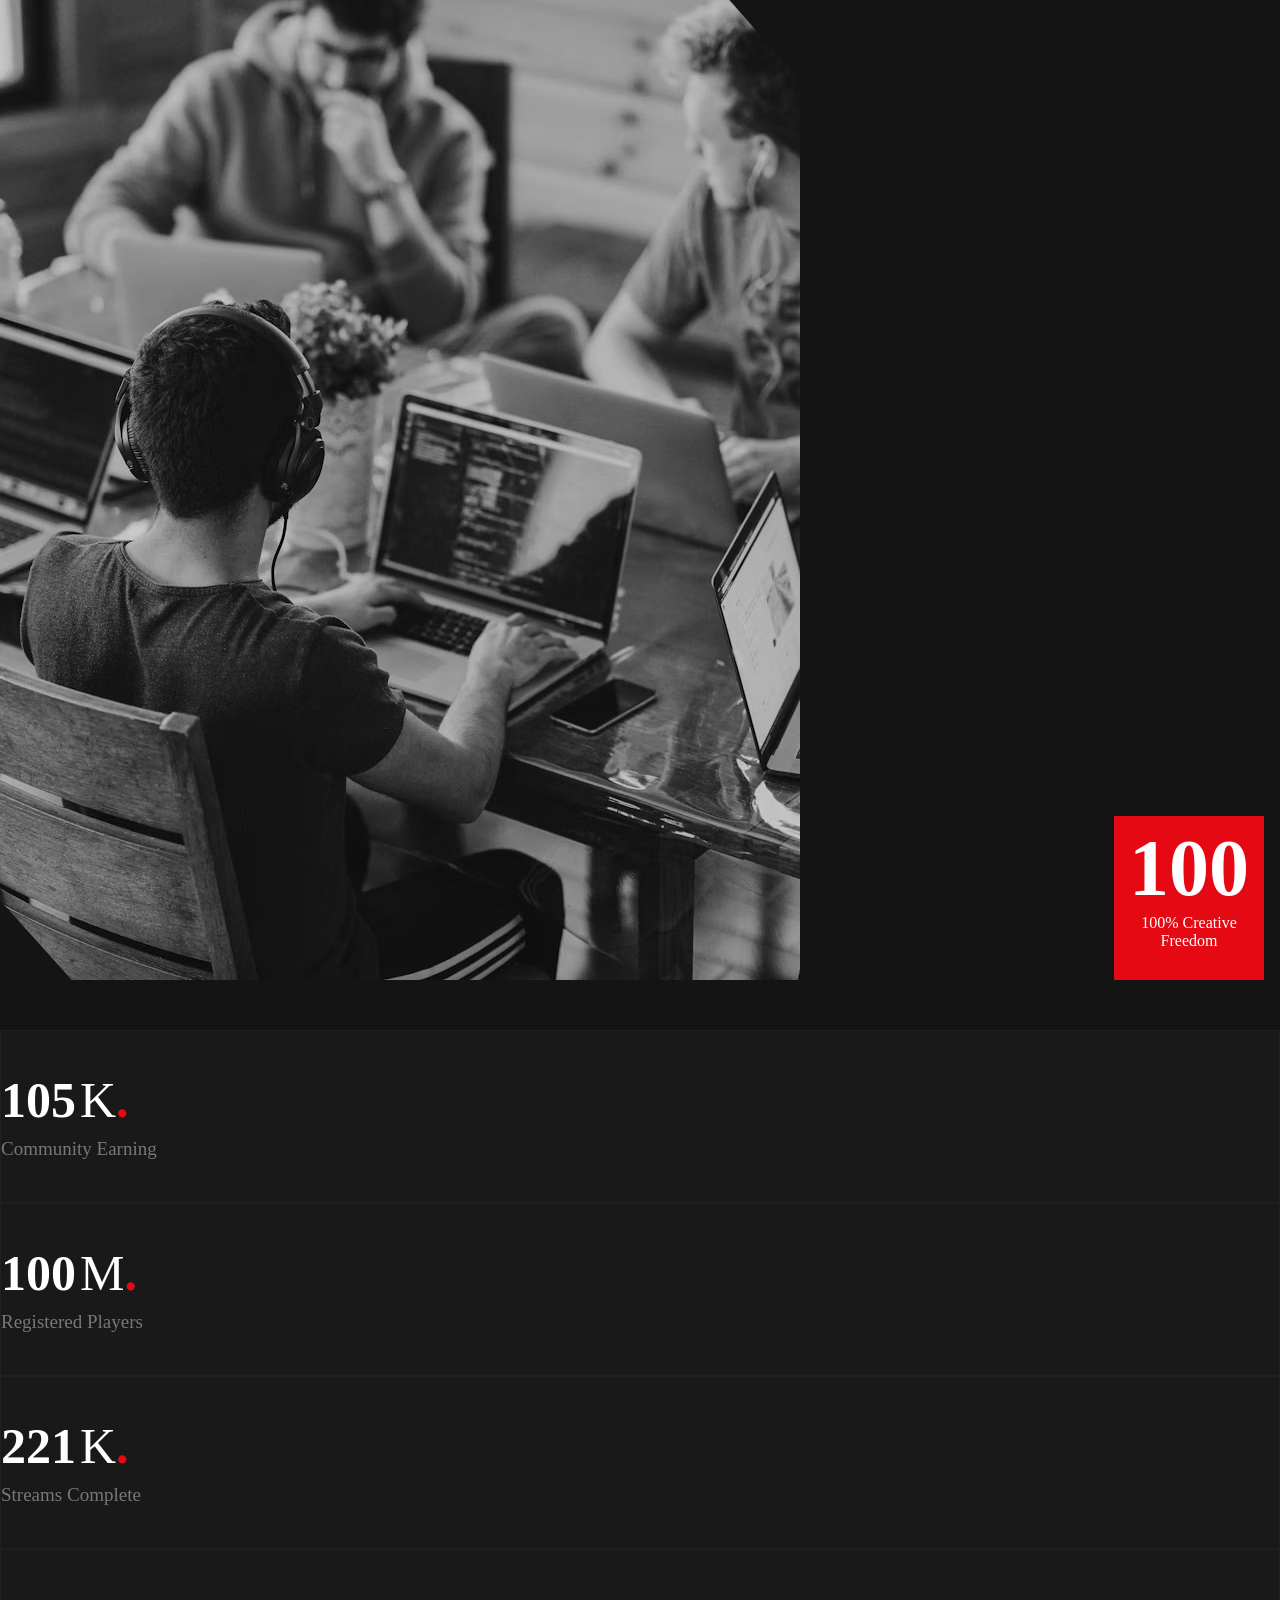
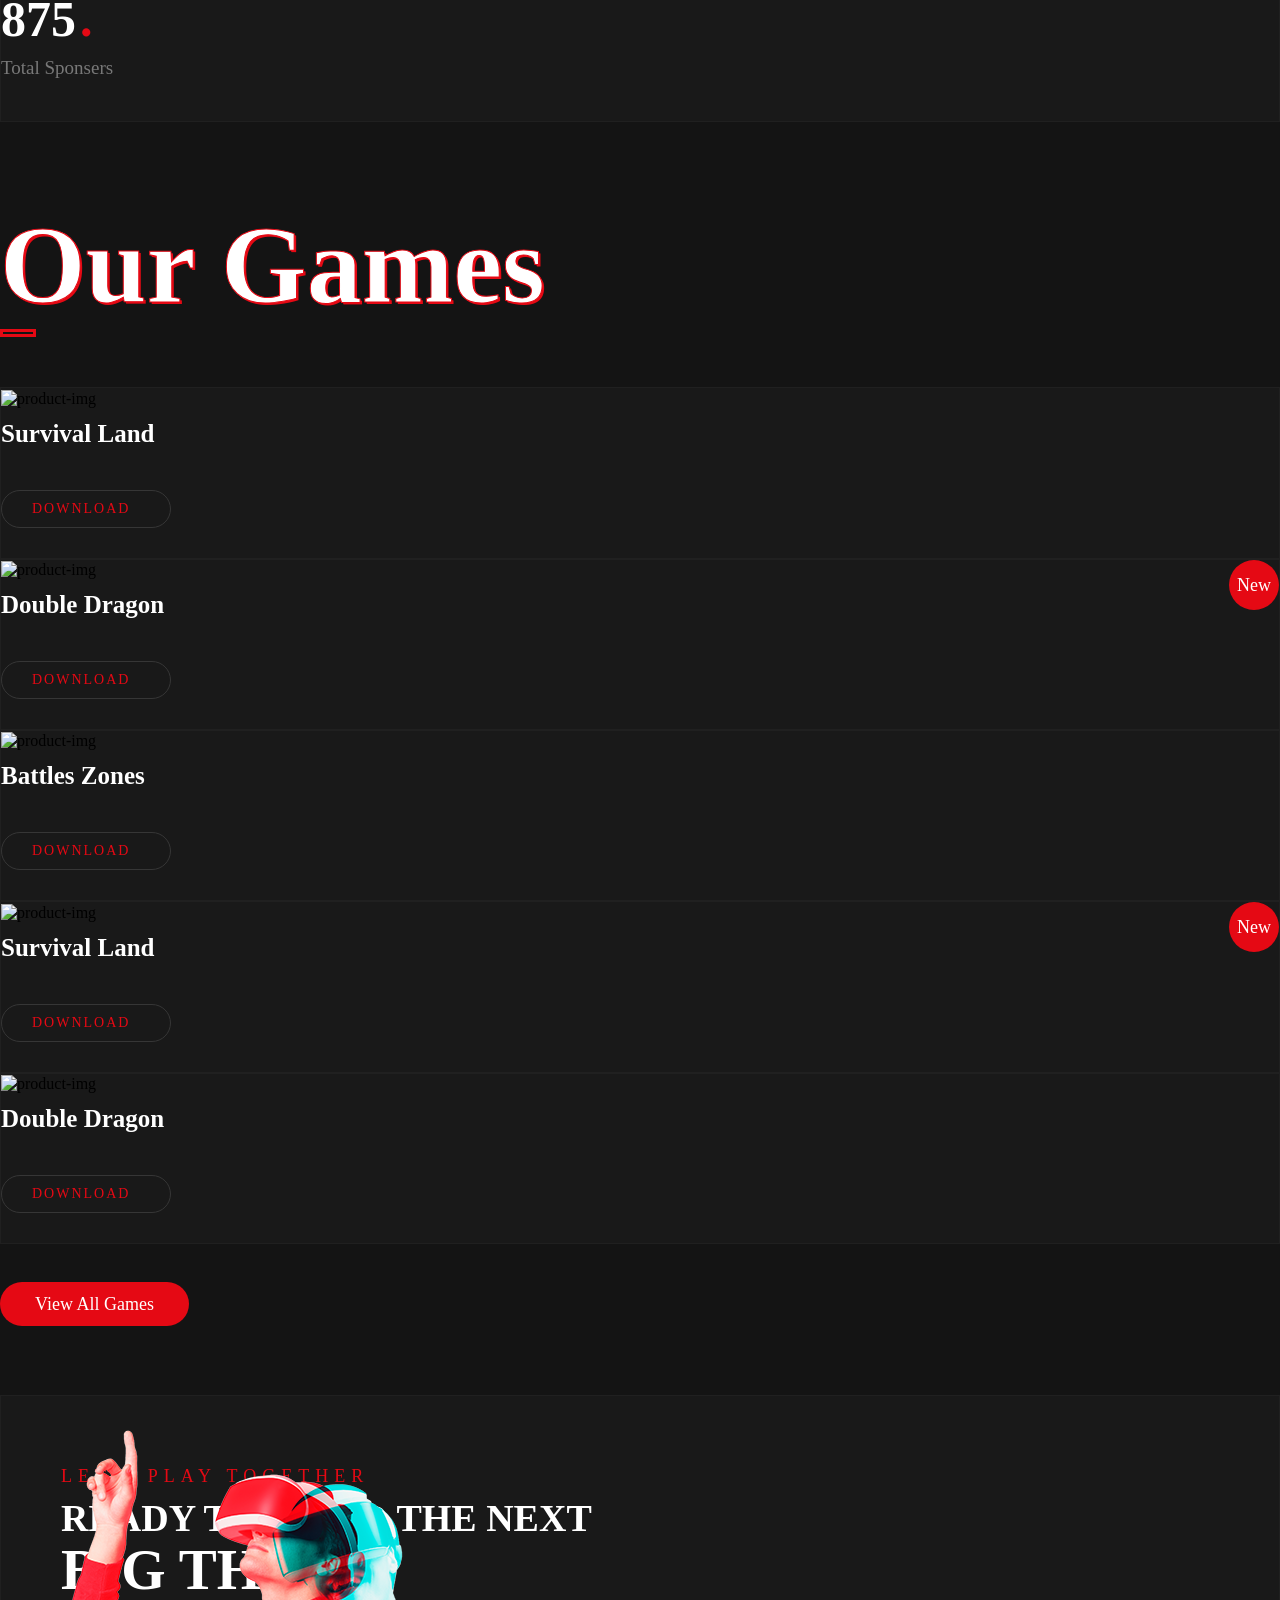
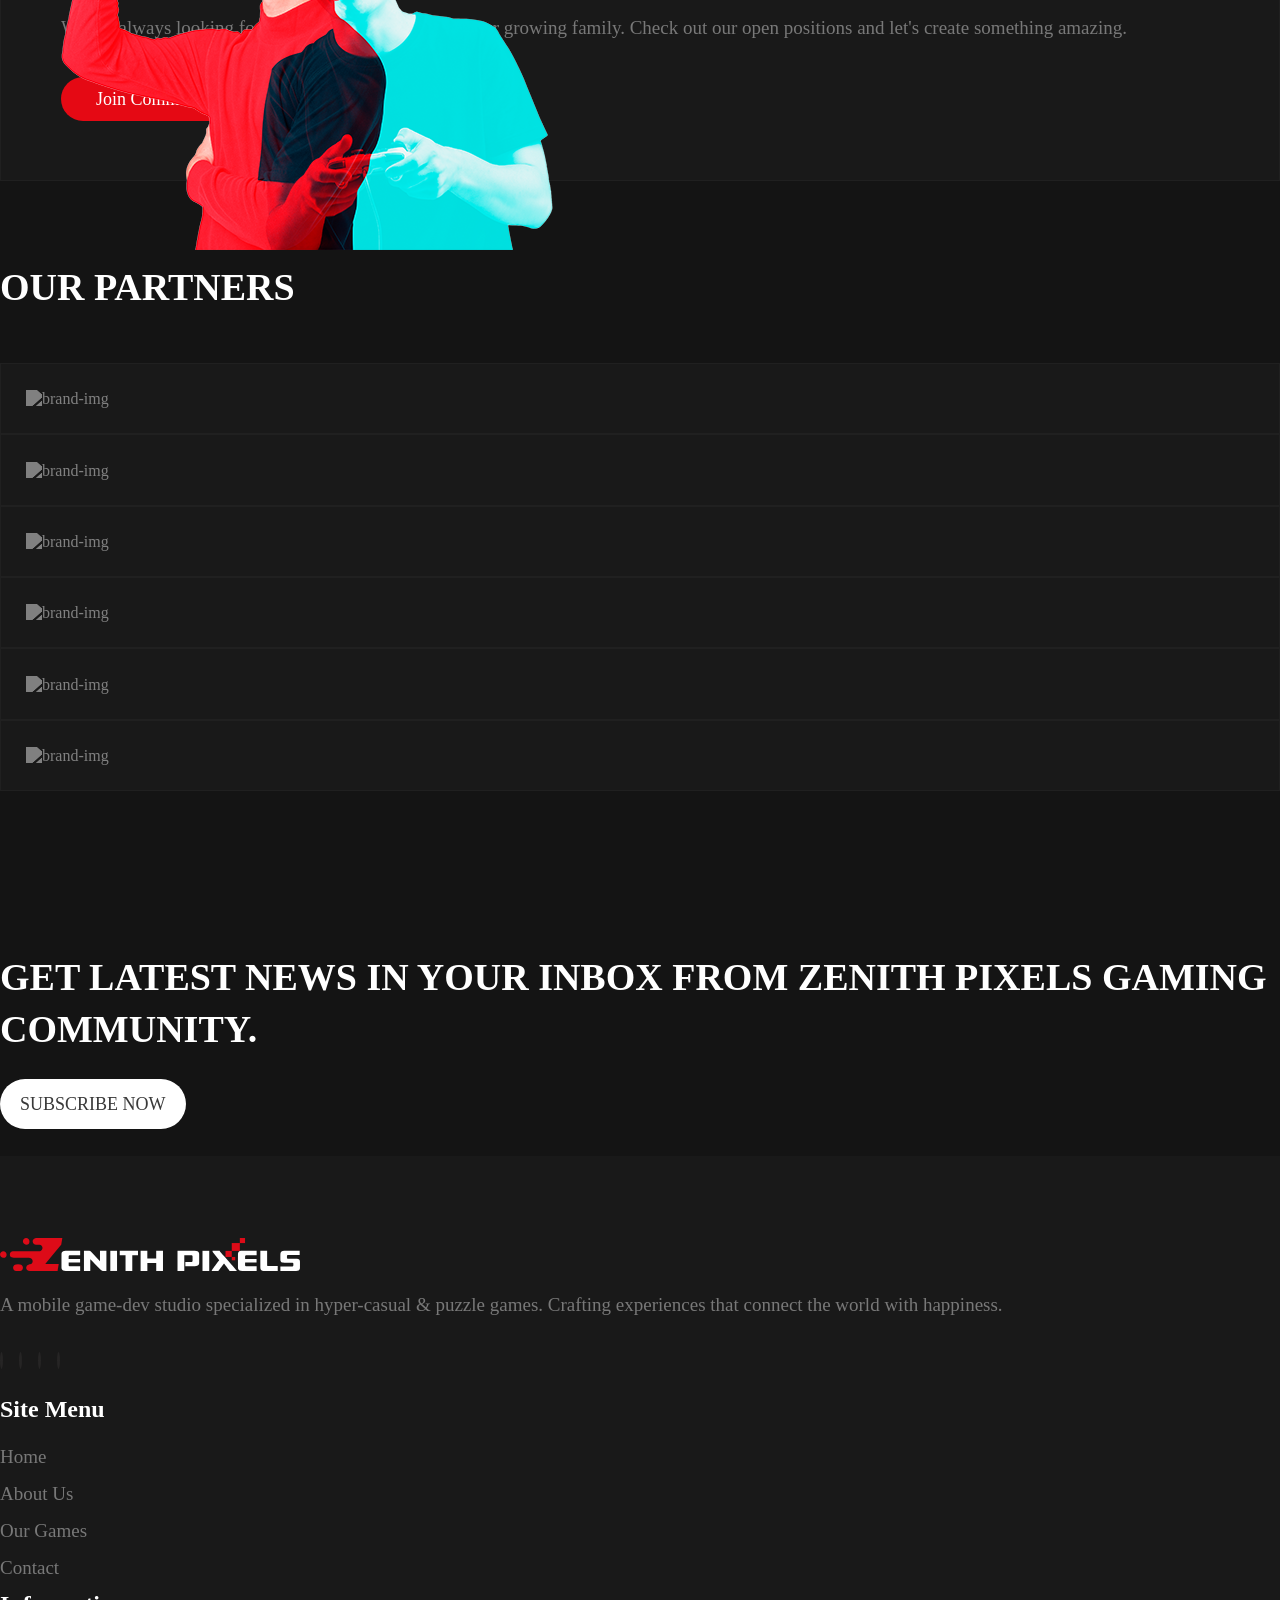
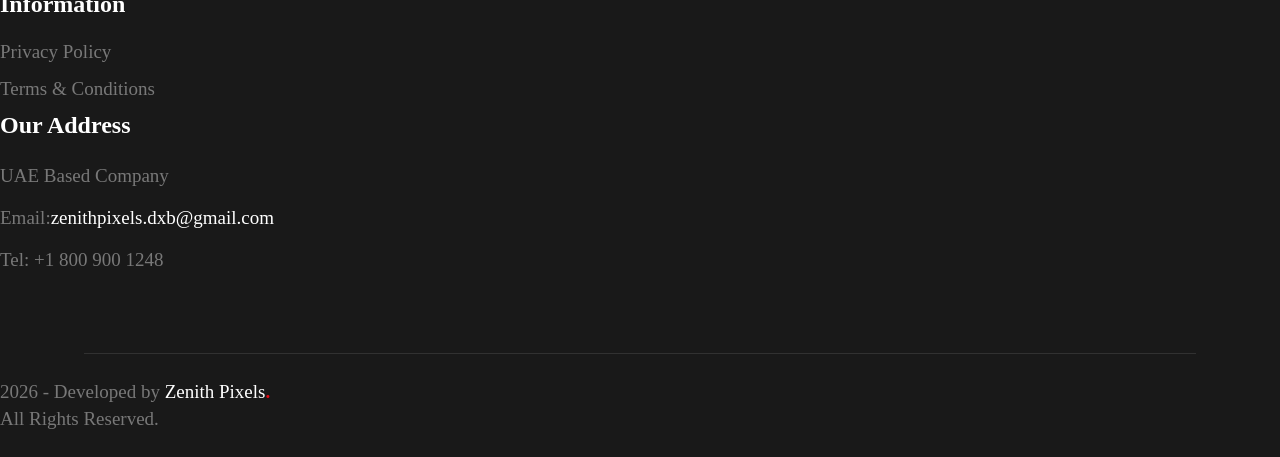
==== commit ad27916e: "Update index.html" ====
--- a/index.html
+++ b/index.html
@@ -548,7 +548,8 @@
                         <div class="row">
                             <div class="col-lg-6 join-txt">
                                 <span>Let's Play Together</span>
-                                <h3>READY TO BUILD THE NEXT <br><b>BIG THING?</b></h3>
+                                <h3>READY TO BUILD THE NEXT <br><b>
+                                 <h1 class='text title'>BIG THING?</h1></b></h3>
                                 <p>We are always looking for talented individuals to join our growing family. Check out our open positions and let's create something amazing.</p>
                                 <a class='main-btn' href='login.html'>Join Community</a>
                             </div>
--- a/css/style.css
+++ b/css/style.css
@@ -1985,6 +1985,9 @@
  background: #191919;
  position: relative;
 }
+section#cart-view .product-item {
+    margin-bottom: 30px;
+}
 .product-item {
     background: #191919;
     padding: 30px 0px;
@@ -1993,6 +1996,7 @@
         border: 1px solid #202020; 
         
 }
+
 .related-pro .product-item
 {
     margin-bottom: 0px;
--- a/css/responsive.css
+++ b/css/responsive.css
@@ -375,9 +375,6 @@
         font-size: 27px;
         line-height:38px;
     }
-    .product-item {
-    margin-bottom: 30px;
-}
 .player-txt p {
 
     padding-right: 0;
